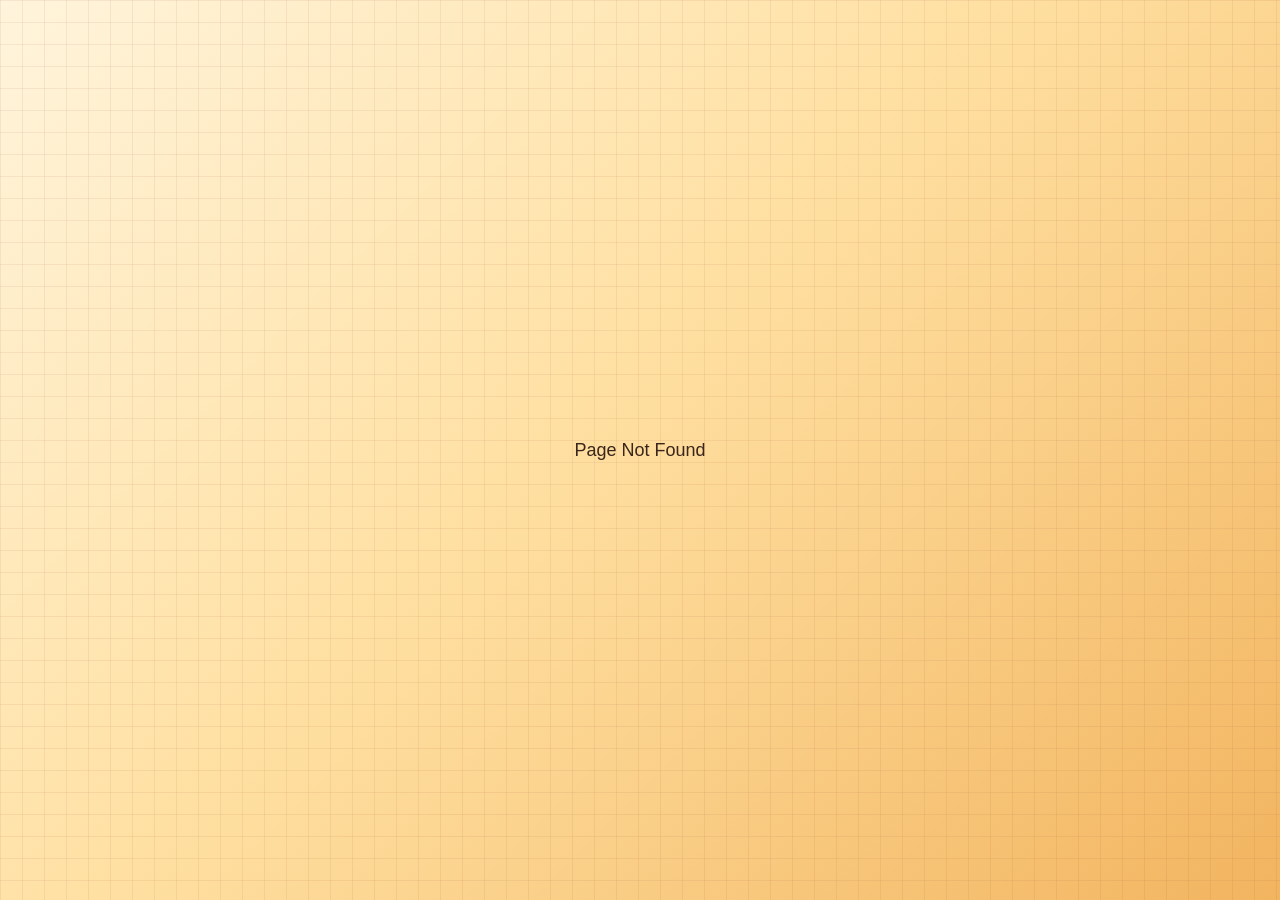
==== index.html @ 22ec4ad4 "Deploy static site to GitHub Pages" ====
<!doctype html>
<html lang="en" class="silk-light">
 <head>
  <meta http-equiv="Content-Type" content="text/html; charset=UTF-8">
  <title>Outaink | 个人主页</title>
  <meta content="Powered by Kobweb" name="description">
  <link href="favicon.ico" rel="icon">
  <meta content="width=device-width, initial-scale=1" name="viewport">
  <link rel="stylesheet" href="styles/site.css">
 </head>
 <body>
  <div id="_kobweb-root" style="width: 100%; height: 100%;">
   <style>@layer reset-compat, reset, kobweb-compose-compat, kobweb-compose, base-compat, base, component-styles-compat, component-styles, component-variants-compat, component-variants, restricted-styles-compat, restricted-styles, general-styles-compat, general-styles;@layer reset {  html, body { padding: 0px; margin: 0px; }  * { box-sizing: border-box; }}</style>
   <style>@layer reset-compat, reset, kobweb-compose-compat, kobweb-compose, base-compat, base, component-styles-compat, component-styles, component-variants-compat, component-variants, restricted-styles-compat, restricted-styles, general-styles-compat, general-styles;@layer kobweb-compose {  .kobweb-box { display: grid; grid-template-columns: minmax(0px, 1fr); grid-template-rows: minmax(0px, 1fr); }  .kobweb-box > * { grid-area: 1 / 1; }  .kobweb-box.kobweb-align-top-start { place-items: start; }  .kobweb-box.kobweb-align-top-center { place-items: start center; }  .kobweb-box.kobweb-align-top-end { place-items: start end; }  .kobweb-box.kobweb-align-center-start { place-items: center start; }  .kobweb-box.kobweb-align-center { place-items: center; }  .kobweb-box.kobweb-align-center-end { place-items: center end; }  .kobweb-box.kobweb-align-bottom-start { place-items: end start; }  .kobweb-box.kobweb-align-bottom-center { place-items: end center; }  .kobweb-box.kobweb-align-bottom-end { place-items: end; }  .kobweb-box > .kobweb-align-top-start-self { place-self: start; }  .kobweb-box > .kobweb-align-top-center-self { place-self: start center; }  .kobweb-box > .kobweb-align-top-end-self { place-self: start end; }  .kobweb-box > .kobweb-align-center-start-self { place-self: center start; }  .kobweb-box > .kobweb-align-center-self { place-self: center; }  .kobweb-box > .kobweb-align-center-end-self { place-self: center end; }  .kobweb-box > .kobweb-align-bottom-start-self { place-self: end start; }  .kobweb-box > .kobweb-align-bottom-center-self { place-self: end center; }  .kobweb-box > .kobweb-align-bottom-end-self { place-self: end; }  .kobweb-col { display: flex; flex-direction: column; }  .kobweb-col.kobweb-arrange-top { justify-content: flex-start; }  .kobweb-col.kobweb-arrange-center { justify-content: center; }  .kobweb-col.kobweb-arrange-bottom { justify-content: flex-end; }  .kobweb-col.kobweb-arrange-space-evenly { justify-content: space-evenly; }  .kobweb-col.kobweb-arrange-space-between { justify-content: space-between; }  .kobweb-col.kobweb-arrange-space-around { justify-content: space-around; }  .kobweb-col.kobweb-align-start { align-items: flex-start; }  .kobweb-col.kobweb-align-center-horiz { align-items: center; }  .kobweb-col.kobweb-align-end { align-items: flex-end; }  .kobweb-col > .kobweb-align-start-self { align-self: flex-start; }  .kobweb-col > .kobweb-align-center-horiz-self { align-self: center; }  .kobweb-col > .kobweb-align-end-self { align-self: flex-end; }  .kobweb-row { display: flex; flex-direction: row; }  .kobweb-row.kobweb-arrange-start { justify-content: flex-start; }  .kobweb-row.kobweb-arrange-center { justify-content: center; }  .kobweb-row.kobweb-arrange-end { justify-content: flex-end; }  .kobweb-row.kobweb-arrange-space-evenly { justify-content: space-evenly; }  .kobweb-row.kobweb-arrange-space-between { justify-content: space-between; }  .kobweb-row.kobweb-arrange-space-around { justify-content: space-around; }  .kobweb-row.kobweb-align-top { align-items: flex-start; }  .kobweb-row.kobweb-align-center-vert { align-items: center; }  .kobweb-row.kobweb-align-bottom { align-items: flex-end; }  .kobweb-row > .kobweb-align-top-self { align-self: flex-start; }  .kobweb-row > .kobweb-align-center-vert-self { align-self: center; }  .kobweb-row > .kobweb-align-bottom-self { align-self: flex-end; }  .kobweb-spacer { flex-grow: 1; }  .kobweb-row.kobweb-arrange-spaced-by { column-gap: var(--kobweb-arrange-spaced-by); }  .kobweb-col.kobweb-arrange-spaced-by { row-gap: var(--kobweb-arrange-spaced-by); }}</style>
   <style>@layer reset-compat, reset, kobweb-compose-compat, kobweb-compose, base-compat, base, component-styles-compat, component-styles, component-variants-compat, component-variants, restricted-styles-compat, restricted-styles, general-styles-compat, general-styles;.silk-light { color-scheme: light; --silk-background-color: rgb(250, 250, 250); --silk-color: black; --silk-border-color: rgba(0, 0, 0, 0.2); --silk-focus-outline-color: rgba(33, 150, 243, 0.5); --silk-placeholder-color: rgb(158, 158, 158); --silk-button-background-default-color: rgb(204, 204, 204); --silk-button-background-hover-color: rgb(163, 163, 163); --silk-button-background-pressed-color: rgb(122, 122, 122); --silk-checkbox-icon-background-color: rgb(33, 150, 243); --silk-checkbox-icon-background-hover-color: rgb(30, 136, 229); --silk-checkbox-icon-color: white; --silk-input-border-hover-color: rgb(158, 158, 158); --silk-input-border-invalid-color: rgb(183, 28, 28); --silk-input-filled-color: rgb(238, 238, 238); --silk-input-filled-hover-color: rgb(214, 214, 214); --silk-input-filled-focus-color: transparent; --silk-overlay-background-color: rgba(0, 0, 0, 0.5); --silk-switch-thumb-color: white; --silk-tab-color: black; --silk-tab-background-color: white; --silk-tab-disabled-background-color: white; --silk-tab-hover-background-color: lightgray; --silk-tab-pressed-background-color: whitesmoke; --silk-tooltip-background-color: black; --silk-tooltip-color: white; }.silk-light { color-scheme: light; --silk-background-color: rgb(250, 250, 250); --silk-color: black; --silk-border-color: rgba(0, 0, 0, 0.2); --silk-focus-outline-color: rgba(33, 150, 243, 0.5); --silk-placeholder-color: rgb(158, 158, 158); --silk-button-background-default-color: rgb(204, 204, 204); --silk-button-background-hover-color: rgb(163, 163, 163); --silk-button-background-pressed-color: rgb(122, 122, 122); --silk-checkbox-icon-background-color: rgb(33, 150, 243); --silk-checkbox-icon-background-hover-color: rgb(30, 136, 229); --silk-checkbox-icon-color: white; --silk-input-border-hover-color: rgb(158, 158, 158); --silk-input-border-invalid-color: rgb(183, 28, 28); --silk-input-filled-color: rgb(238, 238, 238); --silk-input-filled-hover-color: rgb(214, 214, 214); --silk-input-filled-focus-color: transparent; --silk-overlay-background-color: rgba(0, 0, 0, 0.5); --silk-switch-thumb-color: white; --silk-tab-color: black; --silk-tab-background-color: white; --silk-tab-disabled-background-color: white; --silk-tab-hover-background-color: lightgray; --silk-tab-pressed-background-color: whitesmoke; --silk-tooltip-background-color: black; --silk-tooltip-color: white; }.silk-dark { color-scheme: dark; --silk-background-color: rgb(6, 8, 11); --silk-color: white; --silk-border-color: rgba(255, 255, 255, 0.2); --silk-focus-outline-color: rgba(33, 150, 243, 0.5); --silk-placeholder-color: rgb(158, 158, 158); --silk-button-background-default-color: rgb(51, 51, 51); --silk-button-background-hover-color: rgb(92, 92, 92); --silk-button-background-pressed-color: rgb(133, 133, 133); --silk-checkbox-icon-background-color: rgb(144, 202, 249); --silk-checkbox-icon-background-hover-color: rgb(100, 181, 246); --silk-checkbox-icon-color: black; --silk-input-border-hover-color: rgb(117, 117, 117); --silk-input-border-invalid-color: rgb(229, 115, 115); --silk-input-filled-color: rgb(33, 33, 33); --silk-input-filled-hover-color: rgb(56, 56, 56); --silk-input-filled-focus-color: transparent; --silk-overlay-background-color: rgba(255, 255, 255, 0.5); --silk-switch-thumb-color: white; --silk-tab-color: white; --silk-tab-background-color: black; --silk-tab-disabled-background-color: black; --silk-tab-hover-background-color: darkslategray; --silk-tab-pressed-background-color: darkgray; --silk-tooltip-background-color: white; --silk-tooltip-color: black; }.silk-dark { color-scheme: dark; --silk-background-color: rgb(6, 8, 11); --silk-color: white; --silk-border-color: rgba(255, 255, 255, 0.2); --silk-focus-outline-color: rgba(33, 150, 243, 0.5); --silk-placeholder-color: rgb(158, 158, 158); --silk-button-background-default-color: rgb(51, 51, 51); --silk-button-background-hover-color: rgb(92, 92, 92); --silk-button-background-pressed-color: rgb(133, 133, 133); --silk-checkbox-icon-background-color: rgb(144, 202, 249); --silk-checkbox-icon-background-hover-color: rgb(100, 181, 246); --silk-checkbox-icon-color: black; --silk-input-border-hover-color: rgb(117, 117, 117); --silk-input-border-invalid-color: rgb(229, 115, 115); --silk-input-filled-color: rgb(33, 33, 33); --silk-input-filled-hover-color: rgb(56, 56, 56); --silk-input-filled-focus-color: transparent; --silk-overlay-background-color: rgba(255, 255, 255, 0.5); --silk-switch-thumb-color: white; --silk-tab-color: white; --silk-tab-background-color: black; --silk-tab-disabled-background-color: black; --silk-tab-hover-background-color: darkslategray; --silk-tab-pressed-background-color: darkgray; --silk-tooltip-background-color: white; --silk-tooltip-color: black; }.silk-light { --silk-link-default-color: blue; --silk-link-visited-color: purple; }.silk-light { --silk-link-default-color: blue; --silk-link-visited-color: purple; }.silk-dark { --silk-link-default-color: cyan; --silk-link-visited-color: violet; }.silk-dark { --silk-link-default-color: cyan; --silk-link-visited-color: violet; }@media (prefers-reduced-motion: no-preference) {  html { scroll-behavior: smooth; }}@media (prefers-reduced-motion: no-preference) {  html { scroll-behavior: smooth; }}body { font-family: -apple-system, BlinkMacSystemFont, "Segoe UI", Roboto, Oxygen, Ubuntu, Cantarell, "Fira Sans", "Droid Sans", "Helvetica Neue", sans-serif; font-size: 18px; line-height: 1.5; }body { font-family: -apple-system, BlinkMacSystemFont, "Segoe UI", Roboto, Oxygen, Ubuntu, Cantarell, "Fira Sans", "Droid Sans", "Helvetica Neue", sans-serif; font-size: 18px; line-height: 1.5; }@keyframes silk-checkbox-enabled {   0% { opacity: 0; }  100% { opacity: 1; }}@keyframes side-menu-slide-in {   0% { translate: 100%; }  100% { }}@scope (.silk-light, .silk-dark) {  @layer component-styles {  :where(&).silk-input, .silk-input { appearance: none; color: var(--silk-color); height: var(--silk-input-height); font-size: var(--silk-input-font-size); background-color: transparent; outline: transparent solid 0px; border: 0px solid transparent; transition: border-color var(--silk-input-color-transition-duration, var(--silk-transition-duration-normal, 200ms)), box-shadow var(--silk-input-color-transition-duration, var(--silk-transition-duration-normal, 200ms)), background-color var(--silk-input-color-transition-duration, var(--silk-transition-duration-normal, 200ms)); }}}@layer component-styles-compat {  .silk-input { appearance: none; color: var(--silk-color); height: var(--silk-input-height); font-size: var(--silk-input-font-size); background-color: transparent; outline: transparent solid 0px; border: 0px solid transparent; transition: border-color var(--silk-input-color-transition-duration, var(--silk-transition-duration-normal, 200ms)), box-shadow var(--silk-input-color-transition-duration, var(--silk-transition-duration-normal, 200ms)), background-color var(--silk-input-color-transition-duration, var(--silk-transition-duration-normal, 200ms)); }}@scope (.silk-light, .silk-dark) {  @layer component-styles {  :where(&).silk-input::placeholder, .silk-input::placeholder { opacity: var(--silk-input-placeholder-opacity, var(--silk-placeholder-opacity, 1)); color: var(--silk-input-placeholder-color, var(--silk-placeholder-color)); }}}@layer component-styles-compat {  .silk-input::placeholder { opacity: var(--silk-input-placeholder-opacity, var(--silk-placeholder-opacity, 1)); color: var(--silk-input-placeholder-color, var(--silk-placeholder-color)); }}@scope (.silk-light, .silk-dark) {  @layer component-styles {  :where(&).silk-input-group, .silk-input-group { outline: transparent solid 0px; border: 0px solid transparent; border-radius: var(--silk-input-border-radius); font-size: var(--silk-input-font-size); }}}@layer component-styles-compat {  .silk-input-group { outline: transparent solid 0px; border: 0px solid transparent; border-radius: var(--silk-input-border-radius); font-size: var(--silk-input-font-size); }}@scope (.silk-light, .silk-dark) {  @layer general-styles {  :where(&).silk-disabled, .silk-disabled { opacity: 0.5; cursor: not-allowed; }}}@layer general-styles-compat {  .silk-disabled { opacity: 0.5; cursor: not-allowed; }}@scope (.silk-light, .silk-dark) {  @layer general-styles {  :where(&).silk-smooth-color, .silk-smooth-color { transition: background-color var(--silk-smooth-color-transition-duration, var(--silk-transition-duration-normal, 200ms)); }}}@layer general-styles-compat {  .silk-smooth-color { transition: background-color var(--silk-smooth-color-transition-duration, var(--silk-transition-duration-normal, 200ms)); }}@scope (.silk-light, .silk-dark) {  @layer component-styles {  :where(&).silk-button, .silk-button { color: var(--silk-button-color, var(--silk-color)); background-color: var(--silk-button-background-default-color); line-height: 1.2; height: var(--silk-button-height); min-width: var(--silk-button-height); font-size: var(--silk-button-font-size); font-weight: 600; white-space: nowrap; padding: 0px var(--silk-button-padding-horizontal); vertical-align: middle; border-radius: 0.375rem; border-width: 0px; user-select: none; transition: background-color var(--silk-button-color-transition-duration, var(--silk-transition-duration-normal, 200ms)); }}}@layer component-styles-compat {  .silk-button { color: var(--silk-button-color, var(--silk-color)); background-color: var(--silk-button-background-default-color); line-height: 1.2; height: var(--silk-button-height); min-width: var(--silk-button-height); font-size: var(--silk-button-font-size); font-weight: 600; white-space: nowrap; padding: 0px var(--silk-button-padding-horizontal); vertical-align: middle; border-radius: 0.375rem; border-width: 0px; user-select: none; transition: background-color var(--silk-button-color-transition-duration, var(--silk-transition-duration-normal, 200ms)); }}@scope (.silk-light, .silk-dark) {  @layer component-styles {  :where(&).silk-button:hover:not([aria-disabled="true"]), .silk-button:hover:not([aria-disabled="true"]) { background-color: var(--silk-button-background-hover-color); cursor: pointer; }}}@layer component-styles-compat {  .silk-button:hover:not([aria-disabled="true"]) { background-color: var(--silk-button-background-hover-color); cursor: pointer; }}@scope (.silk-light, .silk-dark) {  @layer component-styles {  :where(&).silk-button:focus-visible:not([aria-disabled="true"]), .silk-button:focus-visible:not([aria-disabled="true"]) { outline: transparent solid 2px; box-shadow: 0px 0px 0 0.1875rem var(--silk-button-background-focus-color, var(--silk-focus-outline-color)); }}}@layer component-styles-compat {  .silk-button:focus-visible:not([aria-disabled="true"]) { outline: transparent solid 2px; box-shadow: 0px 0px 0 0.1875rem var(--silk-button-background-focus-color, var(--silk-focus-outline-color)); }}@scope (.silk-light, .silk-dark) {  @layer component-styles {  :where(&).silk-button:active:not([aria-disabled="true"]), .silk-button:active:not([aria-disabled="true"]) { background-color: var(--silk-button-background-pressed-color); }}}@layer component-styles-compat {  .silk-button:active:not([aria-disabled="true"]) { background-color: var(--silk-button-background-pressed-color); }}@scope (.silk-light, .silk-dark) {  @layer component-styles {  :where(&).silk-callout, .silk-callout { text-align: start; margin-block: 1em; }}}@layer component-styles-compat {  .silk-callout { text-align: start; margin-block: 1em; }}@scope (.silk-light, .silk-dark) {  @layer component-styles {  :where(&).silk-callout > .callout-title, .silk-callout > .callout-title { display: flex; align-items: center; font-weight: 500; font-size: var(--silk-callout-title-font-size); gap: var(--silk-callout-title-gap, 0.5rem); line-height: var(--silk-callout-title-line-height, 1); }}}@layer component-styles-compat {  .silk-callout > .callout-title { display: flex; align-items: center; font-weight: 500; font-size: var(--silk-callout-title-font-size); gap: var(--silk-callout-title-gap, 0.5rem); line-height: var(--silk-callout-title-line-height, 1); }}@scope (.silk-light, .silk-dark) {  @layer component-styles {  :where(&).silk-checkbox, .silk-checkbox { gap: var(--silk-checkbox-spacing, 0.5rem); user-select: none; font-size: var(--silk-checkbox-font-size); cursor: pointer; position: relative; }}}@layer component-styles-compat {  .silk-checkbox { gap: var(--silk-checkbox-spacing, 0.5rem); user-select: none; font-size: var(--silk-checkbox-font-size); cursor: pointer; position: relative; }}@scope (.silk-light, .silk-dark) {  @layer component-styles {  :where(&).silk-checkbox-icon-container, .silk-checkbox-icon-container { font-size: var(--silk-checkbox-icon-size); width: var(--silk-checkbox-size); height: var(--silk-checkbox-size); border: var(--silk-checkbox-border-width, 0.125rem) solid var(--silk-checkbox-border-color, var(--silk-border-color)); border-radius: var(--silk-checkbox-border-radius, 0.125rem); transition: background-color var(--silk-checkbox-transition-duration, var(--silk-transition-duration-very-fast, 100ms)), border-color var(--silk-checkbox-transition-duration, var(--silk-transition-duration-very-fast, 100ms)); }}}@layer component-styles-compat {  .silk-checkbox-icon-container { font-size: var(--silk-checkbox-icon-size); width: var(--silk-checkbox-size); height: var(--silk-checkbox-size); border: var(--silk-checkbox-border-width, 0.125rem) solid var(--silk-checkbox-border-color, var(--silk-border-color)); border-radius: var(--silk-checkbox-border-radius, 0.125rem); transition: background-color var(--silk-checkbox-transition-duration, var(--silk-transition-duration-very-fast, 100ms)), border-color var(--silk-checkbox-transition-duration, var(--silk-transition-duration-very-fast, 100ms)); }}@scope (.silk-light, .silk-dark) {  @layer component-styles {  :where(&).silk-checkbox-icon, .silk-checkbox-icon { width: var(--silk-checkbox-size); height: var(--silk-checkbox-size); color: var(--silk-checkbox-icon-color); }}}@layer component-styles-compat {  .silk-checkbox-icon { width: var(--silk-checkbox-size); height: var(--silk-checkbox-size); color: var(--silk-checkbox-icon-color); }}@scope (.silk-light, .silk-dark) {  @layer component-styles {  :where(&).silk-overlay, .silk-overlay { background-color: var(--silk-overlay-background-color); }}}@layer component-styles-compat {  .silk-overlay { background-color: var(--silk-overlay-background-color); }}@scope (.silk-light, .silk-dark) {  @layer component-styles {  :where(&).silk-popup, .silk-popup { transition: opacity var(--silk-popup-transition-duration, var(--silk-transition-duration-fast, 150ms)); }}}@layer component-styles-compat {  .silk-popup { transition: opacity var(--silk-popup-transition-duration, var(--silk-transition-duration-fast, 150ms)); }}@scope (.silk-light, .silk-dark) {  @layer component-styles {  :where(&).silk-simple-grid, .silk-simple-grid { display: grid; }}}@layer component-styles-compat {  .silk-simple-grid { display: grid; }}@scope (.silk-light, .silk-dark) {  @media (min-width: 0px) {  @layer component-styles {  :where(&).silk-simple-grid, .silk-simple-grid { grid-template-columns: repeat(var(--silk-simple-grid-col-count-zero), 1fr); }}}}@media (min-width: 0px) {  @layer component-styles-compat {  .silk-simple-grid { grid-template-columns: repeat(var(--silk-simple-grid-col-count-zero), 1fr); }}}@scope (.silk-light, .silk-dark) {  @media (min-width: 30rem) {  @layer component-styles {  :where(&).silk-simple-grid, .silk-simple-grid { grid-template-columns: repeat(var(--silk-simple-grid-col-count-sm), 1fr); }}}}@media (min-width: 30rem) {  @layer component-styles-compat {  .silk-simple-grid { grid-template-columns: repeat(var(--silk-simple-grid-col-count-sm), 1fr); }}}@scope (.silk-light, .silk-dark) {  @media (min-width: 48rem) {  @layer component-styles {  :where(&).silk-simple-grid, .silk-simple-grid { grid-template-columns: repeat(var(--silk-simple-grid-col-count-md), 1fr); }}}}@media (min-width: 48rem) {  @layer component-styles-compat {  .silk-simple-grid { grid-template-columns: repeat(var(--silk-simple-grid-col-count-md), 1fr); }}}@scope (.silk-light, .silk-dark) {  @media (min-width: 62rem) {  @layer component-styles {  :where(&).silk-simple-grid, .silk-simple-grid { grid-template-columns: repeat(var(--silk-simple-grid-col-count-lg), 1fr); }}}}@media (min-width: 62rem) {  @layer component-styles-compat {  .silk-simple-grid { grid-template-columns: repeat(var(--silk-simple-grid-col-count-lg), 1fr); }}}@scope (.silk-light, .silk-dark) {  @media (min-width: 80rem) {  @layer component-styles {  :where(&).silk-simple-grid, .silk-simple-grid { grid-template-columns: repeat(var(--silk-simple-grid-col-count-xl), 1fr); }}}}@media (min-width: 80rem) {  @layer component-styles-compat {  .silk-simple-grid { grid-template-columns: repeat(var(--silk-simple-grid-col-count-xl), 1fr); }}}@scope (.silk-light, .silk-dark) {  @media (min-width: 96rem) {  @layer component-styles {  :where(&).silk-simple-grid, .silk-simple-grid { grid-template-columns: repeat(var(--silk-simple-grid-col-count-xxl), 1fr); }}}}@media (min-width: 96rem) {  @layer component-styles-compat {  .silk-simple-grid { grid-template-columns: repeat(var(--silk-simple-grid-col-count-xxl), 1fr); }}}@scope (.silk-light, .silk-dark) {  @layer component-styles {  :where(&).silk-surface, .silk-surface { background-color: var(--silk-surface-background-color, var(--silk-background-color)); color: var(--silk-surface-color, var(--silk-color)); }}}@layer component-styles-compat {  .silk-surface { background-color: var(--silk-surface-background-color, var(--silk-background-color)); color: var(--silk-surface-color, var(--silk-color)); }}@scope (.silk-light, .silk-dark) {  @layer component-styles {  :where(&).silk-horizontal-divider, .silk-horizontal-divider { border-right: 0px; border-bottom: 0px; border-left: 0px; border-image: initial; border-top: 1px solid var(--silk-divider-color, var(--silk-border-color)); width: 100%; }}}@layer component-styles-compat {  .silk-horizontal-divider { border-right: 0px; border-bottom: 0px; border-left: 0px; border-image: initial; border-top: 1px solid var(--silk-divider-color, var(--silk-border-color)); width: 100%; }}@scope (.silk-light, .silk-dark) {  @layer component-styles {  :where(&).silk-vertical-divider, .silk-vertical-divider { border-top: 0px; border-right: 0px; border-bottom: 0px; border-image: initial; border-left: 1px solid var(--silk-divider-color, var(--silk-border-color)); height: var(--silk-divider-length, 90%); }}}@layer component-styles-compat {  .silk-vertical-divider { border-top: 0px; border-right: 0px; border-bottom: 0px; border-image: initial; border-left: 1px solid var(--silk-divider-color, var(--silk-border-color)); height: var(--silk-divider-length, 90%); }}@scope (.silk-light, .silk-dark) {  @layer component-styles {  :where(&).silk-switch, .silk-switch { position: relative; }}}@layer component-styles-compat {  .silk-switch { position: relative; }}@scope (.silk-light, .silk-dark) {  @layer component-styles {  :where(&).silk-switch-track, .silk-switch-track { width: var(--silk-switch-track-width); min-width: var(--silk-switch-track-width); height: var(--silk-switch-track-height); min-height: var(--silk-switch-track-height); padding: var(--silk-switch-track-padding); border-radius: var(--silk-switch-border-radius, 9999px); background-color: var(--silk-switch-track-background-color); transition: background-color var(--silk-switch-transition-duration, var(--silk-transition-duration-fast, 150ms)); box-sizing: content-box; }}}@layer component-styles-compat {  .silk-switch-track { width: var(--silk-switch-track-width); min-width: var(--silk-switch-track-width); height: var(--silk-switch-track-height); min-height: var(--silk-switch-track-height); padding: var(--silk-switch-track-padding); border-radius: var(--silk-switch-border-radius, 9999px); background-color: var(--silk-switch-track-background-color); transition: background-color var(--silk-switch-transition-duration, var(--silk-transition-duration-fast, 150ms)); box-sizing: content-box; }}@scope (.silk-light, .silk-dark) {  @layer component-styles {  :where(&).silk-switch-track:hover:not([aria-disabled="true"]), .silk-switch-track:hover:not([aria-disabled="true"]) { cursor: pointer; }}}@layer component-styles-compat {  .silk-switch-track:hover:not([aria-disabled="true"]) { cursor: pointer; }}@scope (.silk-light, .silk-dark) {  @layer component-styles {  :where(&).silk-switch-thumb, .silk-switch-thumb { width: var(--silk-switch-track-height); height: var(--silk-switch-track-height); border-radius: var(--silk-switch-border-radius, 9999px); background-color: var(--silk-switch-thumb-color); translate: var(--silk-switch-thumb-offset); transition: translate var(--silk-switch-transition-duration, var(--silk-transition-duration-fast, 150ms)); }}}@layer component-styles-compat {  .silk-switch-thumb { width: var(--silk-switch-track-height); height: var(--silk-switch-track-height); border-radius: var(--silk-switch-border-radius, 9999px); background-color: var(--silk-switch-thumb-color); translate: var(--silk-switch-thumb-offset); transition: translate var(--silk-switch-transition-duration, var(--silk-transition-duration-fast, 150ms)); }}@scope (.silk-light, .silk-dark) {  @layer component-styles {  :where(&).silk-tabs-tab-row, .silk-tabs-tab-row { width: 100%; border-bottom: var(--silk-tab-border-thickness, 2px) solid var(--silk-tab-border-color, var(--silk-border-color)); }}}@layer component-styles-compat {  .silk-tabs-tab-row { width: 100%; border-bottom: var(--silk-tab-border-thickness, 2px) solid var(--silk-tab-border-color, var(--silk-border-color)); }}@scope (.silk-light, .silk-dark) {  @layer component-styles {  :where(&).silk-tabs-tab, .silk-tabs-tab { cursor: pointer; transition: background-color var(--silk-tab-color-transition-duration, var(--silk-transition-duration-normal, 200ms)), color var(--silk-tab-color-transition-duration, var(--silk-transition-duration-normal, 200ms)), border-color var(--silk-tab-color-transition-duration, var(--silk-transition-duration-normal, 200ms)); background-color: var(--silk-tab-background-color); color: var(--silk-tab-color); user-select: none; padding: 0.5rem; margin: 0px 0px calc(-1 * var(--silk-tab-border-thickness, 2px)); border-bottom: var(--silk-tab-border-thickness, 2px) solid var(--silk-tab-border-color, var(--silk-border-color)); }}}@layer component-styles-compat {  .silk-tabs-tab { cursor: pointer; transition: background-color var(--silk-tab-color-transition-duration, var(--silk-transition-duration-normal, 200ms)), color var(--silk-tab-color-transition-duration, var(--silk-transition-duration-normal, 200ms)), border-color var(--silk-tab-color-transition-duration, var(--silk-transition-duration-normal, 200ms)); background-color: var(--silk-tab-background-color); color: var(--silk-tab-color); user-select: none; padding: 0.5rem; margin: 0px 0px calc(-1 * var(--silk-tab-border-thickness, 2px)); border-bottom: var(--silk-tab-border-thickness, 2px) solid var(--silk-tab-border-color, var(--silk-border-color)); }}@scope (.silk-light, .silk-dark) {  @layer component-styles {  :where(&).silk-tabs-tab[aria-disabled="true"], .silk-tabs-tab[aria-disabled="true"] { background-color: var(--silk-tab-disabled-background-color); cursor: not-allowed; }}}@layer component-styles-compat {  .silk-tabs-tab[aria-disabled="true"] { background-color: var(--silk-tab-disabled-background-color); cursor: not-allowed; }}@scope (.silk-light, .silk-dark) {  @layer component-styles {  :where(&).silk-tabs-tab:hover:not([aria-disabled="true"]), .silk-tabs-tab:hover:not([aria-disabled="true"]) { background-color: var(--silk-tab-hover-background-color); }}}@layer component-styles-compat {  .silk-tabs-tab:hover:not([aria-disabled="true"]) { background-color: var(--silk-tab-hover-background-color); }}@scope (.silk-light, .silk-dark) {  @layer component-styles {  :where(&).silk-tabs-tab:active:not([aria-disabled="true"]), .silk-tabs-tab:active:not([aria-disabled="true"]) { background-color: var(--silk-tab-pressed-background-color); }}}@layer component-styles-compat {  .silk-tabs-tab:active:not([aria-disabled="true"]) { background-color: var(--silk-tab-pressed-background-color); }}@scope (.silk-light, .silk-dark) {  @layer component-styles {  :where(&).silk-tabs-panel, .silk-tabs-panel { padding: 1rem; width: 100%; flex-grow: 1; overflow-y: auto; }}}@layer component-styles-compat {  .silk-tabs-panel { padding: 1rem; width: 100%; flex-grow: 1; overflow-y: auto; }}@scope (.silk-light, .silk-dark) {  @layer component-styles {  :where(&).silk-tooltip-arrow, .silk-tooltip-arrow { position: absolute; border-width: 5px; border-style: solid; }}}@layer component-styles-compat {  .silk-tooltip-arrow { position: absolute; border-width: 5px; border-style: solid; }}@scope (.silk-light, .silk-dark) {  @layer component-styles {  :where(&).silk-tooltip, .silk-tooltip { position: relative; background-color: var(--silk-tooltip-background-color); color: var(--silk-tooltip-color); border-radius: 6px; }}}@layer component-styles-compat {  .silk-tooltip { position: relative; background-color: var(--silk-tooltip-background-color); color: var(--silk-tooltip-color); border-radius: 6px; }}@scope (.silk-light, .silk-dark) {  @layer component-styles {  :where(&).silk-tooltip-text, .silk-tooltip-text { padding: 5px; }}}@layer component-styles-compat {  .silk-tooltip-text { padding: 5px; }}@scope (.silk-light, .silk-dark) {  @layer restricted-styles {  :where(&).silk-button-size_xs, .silk-button-size_xs { --silk-button-font-size: var(--silk-font-size-xs, 0.75rem); --silk-button-height: 1.5rem; --silk-button-padding-horizontal: 0.5rem; }}}@layer restricted-styles-compat {  .silk-button-size_xs { --silk-button-font-size: var(--silk-font-size-xs, 0.75rem); --silk-button-height: 1.5rem; --silk-button-padding-horizontal: 0.5rem; }}@scope (.silk-light, .silk-dark) {  @layer restricted-styles {  :where(&).silk-button-size_sm, .silk-button-size_sm { --silk-button-font-size: var(--silk-font-size-sm, 0.875rem); --silk-button-height: 2rem; --silk-button-padding-horizontal: 0.75rem; }}}@layer restricted-styles-compat {  .silk-button-size_sm { --silk-button-font-size: var(--silk-font-size-sm, 0.875rem); --silk-button-height: 2rem; --silk-button-padding-horizontal: 0.75rem; }}@scope (.silk-light, .silk-dark) {  @layer restricted-styles {  :where(&).silk-button-size_md, .silk-button-size_md { --silk-button-font-size: var(--silk-font-size-md, 1rem); --silk-button-height: 2.5rem; --silk-button-padding-horizontal: 1rem; }}}@layer restricted-styles-compat {  .silk-button-size_md { --silk-button-font-size: var(--silk-font-size-md, 1rem); --silk-button-height: 2.5rem; --silk-button-padding-horizontal: 1rem; }}@scope (.silk-light, .silk-dark) {  @layer restricted-styles {  :where(&).silk-button-size_lg, .silk-button-size_lg { --silk-button-font-size: var(--silk-font-size-lg, 1.125rem); --silk-button-height: 3rem; --silk-button-padding-horizontal: 1.5rem; }}}@layer restricted-styles-compat {  .silk-button-size_lg { --silk-button-font-size: var(--silk-font-size-lg, 1.125rem); --silk-button-height: 3rem; --silk-button-padding-horizontal: 1.5rem; }}@scope (.silk-light, .silk-dark) {  @layer restricted-styles {  :where(&).silk-checkbox-size_sm, .silk-checkbox-size_sm { --silk-checkbox-size: 0.875rem; --silk-checkbox-icon-size: 0.45rem; --silk-checkbox-font-size: var(--silk-font-size-sm, 0.875rem); }}}@layer restricted-styles-compat {  .silk-checkbox-size_sm { --silk-checkbox-size: 0.875rem; --silk-checkbox-icon-size: 0.45rem; --silk-checkbox-font-size: var(--silk-font-size-sm, 0.875rem); }}@scope (.silk-light, .silk-dark) {  @layer restricted-styles {  :where(&).silk-checkbox-size_md, .silk-checkbox-size_md { --silk-checkbox-size: 1rem; --silk-checkbox-icon-size: 0.625rem; --silk-checkbox-font-size: var(--silk-font-size-md, 1rem); }}}@layer restricted-styles-compat {  .silk-checkbox-size_md { --silk-checkbox-size: 1rem; --silk-checkbox-icon-size: 0.625rem; --silk-checkbox-font-size: var(--silk-font-size-md, 1rem); }}@scope (.silk-light, .silk-dark) {  @layer restricted-styles {  :where(&).silk-checkbox-size_lg, .silk-checkbox-size_lg { --silk-checkbox-size: 1.25rem; --silk-checkbox-icon-size: 0.8rem; --silk-checkbox-font-size: var(--silk-font-size-lg, 1.125rem); }}}@layer restricted-styles-compat {  .silk-checkbox-size_lg { --silk-checkbox-size: 1.25rem; --silk-checkbox-icon-size: 0.8rem; --silk-checkbox-font-size: var(--silk-font-size-lg, 1.125rem); }}@scope (.silk-light, .silk-dark) {  @layer restricted-styles {  :where(&).silk-input-size_xs, .silk-input-size_xs { --silk-input-font-size: var(--silk-font-size-xs, 0.75rem); --silk-input-height: 1.25rem; --silk-input-padding: 0.375rem; --silk-input-border-radius: var(--silk-border-radius-xs, 0.125rem); }}}@layer restricted-styles-compat {  .silk-input-size_xs { --silk-input-font-size: var(--silk-font-size-xs, 0.75rem); --silk-input-height: 1.25rem; --silk-input-padding: 0.375rem; --silk-input-border-radius: var(--silk-border-radius-xs, 0.125rem); }}@scope (.silk-light, .silk-dark) {  @layer restricted-styles {  :where(&).silk-input-size_sm, .silk-input-size_sm { --silk-input-font-size: var(--silk-font-size-sm, 0.875rem); --silk-input-height: 1.75rem; --silk-input-padding: 0.5rem; --silk-input-border-radius: var(--silk-border-radius-sm, 0.25rem); }}}@layer restricted-styles-compat {  .silk-input-size_sm { --silk-input-font-size: var(--silk-font-size-sm, 0.875rem); --silk-input-height: 1.75rem; --silk-input-padding: 0.5rem; --silk-input-border-radius: var(--silk-border-radius-sm, 0.25rem); }}@scope (.silk-light, .silk-dark) {  @layer restricted-styles {  :where(&).silk-input-size_md, .silk-input-size_md { --silk-input-font-size: var(--silk-font-size-md, 1rem); --silk-input-height: 2.25rem; --silk-input-padding: 0.625rem; --silk-input-border-radius: var(--silk-border-radius-md, 0.375rem); }}}@layer restricted-styles-compat {  .silk-input-size_md { --silk-input-font-size: var(--silk-font-size-md, 1rem); --silk-input-height: 2.25rem; --silk-input-padding: 0.625rem; --silk-input-border-radius: var(--silk-border-radius-md, 0.375rem); }}@scope (.silk-light, .silk-dark) {  @layer restricted-styles {  :where(&).silk-input-size_lg, .silk-input-size_lg { --silk-input-font-size: var(--silk-font-size-lg, 1.125rem); --silk-input-height: 2.5rem; --silk-input-padding: 0.75rem; --silk-input-border-radius: var(--silk-border-radius-md, 0.375rem); }}}@layer restricted-styles-compat {  .silk-input-size_lg { --silk-input-font-size: var(--silk-font-size-lg, 1.125rem); --silk-input-height: 2.5rem; --silk-input-padding: 0.75rem; --silk-input-border-radius: var(--silk-border-radius-md, 0.375rem); }}@scope (.silk-light, .silk-dark) {  @layer restricted-styles {  :where(&).silk-switch-size_sm, .silk-switch-size_sm { --silk-switch-track-width: 1.375rem; --silk-switch-track-height: 0.75rem; --silk-switch-track-padding: 0.188rem; }}}@layer restricted-styles-compat {  .silk-switch-size_sm { --silk-switch-track-width: 1.375rem; --silk-switch-track-height: 0.75rem; --silk-switch-track-padding: 0.188rem; }}@scope (.silk-light, .silk-dark) {  @layer restricted-styles {  :where(&).silk-switch-size_md, .silk-switch-size_md { --silk-switch-track-width: 1.875rem; --silk-switch-track-height: 1rem; --silk-switch-track-padding: 0.188rem; }}}@layer restricted-styles-compat {  .silk-switch-size_md { --silk-switch-track-width: 1.875rem; --silk-switch-track-height: 1rem; --silk-switch-track-padding: 0.188rem; }}@scope (.silk-light, .silk-dark) {  @layer restricted-styles {  :where(&).silk-switch-size_lg, .silk-switch-size_lg { --silk-switch-track-width: 2.875rem; --silk-switch-track-height: 1.5rem; --silk-switch-track-padding: 0.188rem; }}}@layer restricted-styles-compat {  .silk-switch-size_lg { --silk-switch-track-width: 2.875rem; --silk-switch-track-height: 1.5rem; --silk-switch-track-padding: 0.188rem; }}@scope (.silk-light) to (.silk-dark) {  @layer restricted-styles {  :where(&).silk-callout-type_caution, .silk-callout-type_caution { --silk-callout-color: crimson; --silk-callout-background-color: rgba(220, 20, 60, 0.15); }}}@scope (.silk-dark) to (.silk-light) {  @layer restricted-styles {  :where(&).silk-callout-type_caution, .silk-callout-type_caution { --silk-callout-color: red; --silk-callout-background-color: rgba(255, 0, 0, 0.2); }}}@layer restricted-styles-compat {  .silk-callout-type_caution_light { --silk-callout-color: crimson; --silk-callout-background-color: rgba(220, 20, 60, 0.15); }}@layer restricted-styles-compat {  .silk-callout-type_caution_dark { --silk-callout-color: red; --silk-callout-background-color: rgba(255, 0, 0, 0.2); }}@scope (.silk-light) to (.silk-dark) {  @layer restricted-styles {  :where(&).silk-callout-type_important, .silk-callout-type_important { --silk-callout-color: darkorchid; --silk-callout-background-color: rgba(153, 50, 204, 0.15); }}}@scope (.silk-dark) to (.silk-light) {  @layer restricted-styles {  :where(&).silk-callout-type_important, .silk-callout-type_important { --silk-callout-color: darkorchid; --silk-callout-background-color: rgba(153, 50, 204, 0.2); }}}@layer restricted-styles-compat {  .silk-callout-type_important_light { --silk-callout-color: darkorchid; --silk-callout-background-color: rgba(153, 50, 204, 0.15); }}@layer restricted-styles-compat {  .silk-callout-type_important_dark { --silk-callout-color: darkorchid; --silk-callout-background-color: rgba(153, 50, 204, 0.2); }}@scope (.silk-light) to (.silk-dark) {  @layer restricted-styles {  :where(&).silk-callout-type_note, .silk-callout-type_note { --silk-callout-color: dodgerblue; --silk-callout-background-color: rgba(30, 144, 255, 0.15); }}}@scope (.silk-dark) to (.silk-light) {  @layer restricted-styles {  :where(&).silk-callout-type_note, .silk-callout-type_note { --silk-callout-color: dodgerblue; --silk-callout-background-color: rgba(30, 144, 255, 0.2); }}}@layer restricted-styles-compat {  .silk-callout-type_note_light { --silk-callout-color: dodgerblue; --silk-callout-background-color: rgba(30, 144, 255, 0.15); }}@layer restricted-styles-compat {  .silk-callout-type_note_dark { --silk-callout-color: dodgerblue; --silk-callout-background-color: rgba(30, 144, 255, 0.2); }}@scope (.silk-light) to (.silk-dark) {  @layer restricted-styles {  :where(&).silk-callout-type_question, .silk-callout-type_question { --silk-callout-color: seagreen; --silk-callout-background-color: rgba(46, 139, 87, 0.15); }}}@scope (.silk-dark) to (.silk-light) {  @layer restricted-styles {  :where(&).silk-callout-type_question, .silk-callout-type_question { --silk-callout-color: aquamarine; --silk-callout-background-color: rgba(127, 255, 212, 0.2); }}}@layer restricted-styles-compat {  .silk-callout-type_question_light { --silk-callout-color: seagreen; --silk-callout-background-color: rgba(46, 139, 87, 0.15); }}@layer restricted-styles-compat {  .silk-callout-type_question_dark { --silk-callout-color: aquamarine; --silk-callout-background-color: rgba(127, 255, 212, 0.2); }}@scope (.silk-light) to (.silk-dark) {  @layer restricted-styles {  :where(&).silk-callout-type_quote, .silk-callout-type_quote { --silk-callout-color: gray; --silk-callout-background-color: rgba(128, 128, 128, 0.15); }}}@scope (.silk-dark) to (.silk-light) {  @layer restricted-styles {  :where(&).silk-callout-type_quote, .silk-callout-type_quote { --silk-callout-color: gray; --silk-callout-background-color: rgba(128, 128, 128, 0.2); }}}@layer restricted-styles-compat {  .silk-callout-type_quote_light { --silk-callout-color: gray; --silk-callout-background-color: rgba(128, 128, 128, 0.15); }}@layer restricted-styles-compat {  .silk-callout-type_quote_dark { --silk-callout-color: gray; --silk-callout-background-color: rgba(128, 128, 128, 0.2); }}@scope (.silk-light) to (.silk-dark) {  @layer restricted-styles {  :where(&).silk-callout-type_tip, .silk-callout-type_tip { --silk-callout-color: limegreen; --silk-callout-background-color: rgba(50, 205, 50, 0.15); }}}@scope (.silk-dark) to (.silk-light) {  @layer restricted-styles {  :where(&).silk-callout-type_tip, .silk-callout-type_tip { --silk-callout-color: limegreen; --silk-callout-background-color: rgba(50, 205, 50, 0.2); }}}@layer restricted-styles-compat {  .silk-callout-type_tip_light { --silk-callout-color: limegreen; --silk-callout-background-color: rgba(50, 205, 50, 0.15); }}@layer restricted-styles-compat {  .silk-callout-type_tip_dark { --silk-callout-color: limegreen; --silk-callout-background-color: rgba(50, 205, 50, 0.2); }}@scope (.silk-light) to (.silk-dark) {  @layer restricted-styles {  :where(&).silk-callout-type_warning, .silk-callout-type_warning { --silk-callout-color: darkorange; --silk-callout-background-color: rgba(255, 140, 0, 0.15); }}}@scope (.silk-dark) to (.silk-light) {  @layer restricted-styles {  :where(&).silk-callout-type_warning, .silk-callout-type_warning { --silk-callout-color: orange; --silk-callout-background-color: rgba(255, 165, 0, 0.2); }}}@layer restricted-styles-compat {  .silk-callout-type_warning_light { --silk-callout-color: darkorange; --silk-callout-background-color: rgba(255, 140, 0, 0.15); }}@layer restricted-styles-compat {  .silk-callout-type_warning_dark { --silk-callout-color: orange; --silk-callout-background-color: rgba(255, 165, 0, 0.2); }}@scope (.silk-light, .silk-dark) {  @layer component-styles {  :where(&).silk-link, .silk-link { text-decoration-line: none; }}}@layer component-styles-compat {  .silk-link { text-decoration-line: none; }}@scope (.silk-light, .silk-dark) {  @layer component-styles {  :where(&).silk-link:link, .silk-link:link { color: var(--silk-link-default-color); }}}@layer component-styles-compat {  .silk-link:link { color: var(--silk-link-default-color); }}@scope (.silk-light, .silk-dark) {  @layer component-styles {  :where(&).silk-link:visited, .silk-link:visited { color: var(--silk-link-visited-color); }}}@layer component-styles-compat {  .silk-link:visited { color: var(--silk-link-visited-color); }}@scope (.silk-light, .silk-dark) {  @layer component-styles {  :where(&).silk-link:hover, .silk-link:hover { text-decoration-line: underline; }}}@layer component-styles-compat {  .silk-link:hover { text-decoration-line: underline; }}@scope (.silk-light, .silk-dark) {  @layer component-styles {  :where(&).silk-toc, .silk-toc { list-style: none; text-align: start; padding: 0rem; }}}@layer component-styles-compat {  .silk-toc { list-style: none; text-align: start; padding: 0rem; }}@scope (.silk-light, .silk-dark) {  @layer general-styles {  :where(&).headline-text, .headline-text { font-size: 3rem; text-align: start; line-height: 1.2; }}}@layer general-styles-compat {  .headline-text { font-size: 3rem; text-align: start; line-height: 1.2; }}@scope (.silk-light) to (.silk-dark) {  @layer general-styles {  :where(&).subheadline-text, .subheadline-text { font-size: 1rem; text-align: start; color: rgba(0, 0, 0, 0.8); }}}@scope (.silk-dark) to (.silk-light) {  @layer general-styles {  :where(&).subheadline-text, .subheadline-text { font-size: 1rem; text-align: start; color: rgba(255, 255, 255, 0.8); }}}@layer general-styles-compat {  .subheadline-text_light { font-size: 1rem; text-align: start; color: rgba(0, 0, 0, 0.8); }}@layer general-styles-compat {  .subheadline-text_dark { font-size: 1rem; text-align: start; color: rgba(255, 255, 255, 0.8); }}@scope (.silk-light, .silk-dark) {  @layer general-styles {  :where(&).markdown, .markdown { width: 100%; height: 100%; }}}@layer general-styles-compat {  .markdown { width: 100%; height: 100%; }}@scope (.silk-light, .silk-dark) {  @layer general-styles {  :where(&).markdown h1, .markdown h1 { font-size: 3rem; font-weight: 400; margin: 0px 0px 2.5rem; line-height: 1.2; }}}@layer general-styles-compat {  .markdown h1 { font-size: 3rem; font-weight: 400; margin: 0px 0px 2.5rem; line-height: 1.2; }}@scope (.silk-light, .silk-dark) {  @layer general-styles {  :where(&).markdown h2, .markdown h2 { font-size: 3rem; font-weight: 300; margin: 2rem 0px; }}}@layer general-styles-compat {  .markdown h2 { font-size: 3rem; font-weight: 300; margin: 2rem 0px; }}@scope (.silk-light, .silk-dark) {  @layer general-styles {  :where(&).markdown h3, .markdown h3 { font-size: 2.4rem; font-weight: 300; margin: 1.5rem 0px; }}}@layer general-styles-compat {  .markdown h3 { font-size: 2.4rem; font-weight: 300; margin: 1.5rem 0px; }}@scope (.silk-light, .silk-dark) {  @layer general-styles {  :where(&).markdown h4, .markdown h4 { font-size: 1.2rem; font-weight: bolder; margin: 1rem 0px 0.5rem; }}}@layer general-styles-compat {  .markdown h4 { font-size: 1.2rem; font-weight: bolder; margin: 1rem 0px 0.5rem; }}@scope (.silk-light, .silk-dark) {  @layer general-styles {  :where(&).markdown ul, .markdown ul { width: 100%; overflow-wrap: break-word; }}}@layer general-styles-compat {  .markdown ul { width: 100%; overflow-wrap: break-word; }}@scope (.silk-light, .silk-dark) {  @layer general-styles {  :where(&).markdown :is(li, ol, ul), .markdown :is(li, ol, ul) { margin: 0px 0px 0.25rem; }}}@layer general-styles-compat {  .markdown :is(li, ol, ul) { margin: 0px 0px 0.25rem; }}@scope (.silk-light) to (.silk-dark) {  @layer general-styles {  :where(&).markdown code, .markdown code { color: rgba(0, 0, 0, 0.8); font-weight: bolder; }}}@scope (.silk-dark) to (.silk-light) {  @layer general-styles {  :where(&).markdown code, .markdown code { color: rgba(255, 255, 255, 0.8); font-weight: bolder; }}}@layer general-styles-compat {  .markdown_light code { color: rgba(0, 0, 0, 0.8); font-weight: bolder; }}@layer general-styles-compat {  .markdown_dark code { color: rgba(255, 255, 255, 0.8); font-weight: bolder; }}@scope (.silk-light, .silk-dark) {  @layer general-styles {  :where(&).markdown pre, .markdown pre { margin: 0.5rem 0px 2rem; width: 100%; }}}@layer general-styles-compat {  .markdown pre { margin: 0.5rem 0px 2rem; width: 100%; }}@scope (.silk-light) to (.silk-dark) {  @layer general-styles {  :where(&).markdown pre > code, .markdown pre > code { display: block; width: 100%; background-color: rgb(244, 246, 250); border: 1px solid black; border-radius: 0.25rem; padding: 0.5rem; font-size: 1rem; overflow-x: auto; }}}@scope (.silk-dark) to (.silk-light) {  @layer general-styles {  :where(&).markdown pre > code, .markdown pre > code { display: block; width: 100%; background-color: rgb(19, 23, 31); border: 1px solid white; border-radius: 0.25rem; padding: 0.5rem; font-size: 1rem; overflow-x: auto; }}}@layer general-styles-compat {  .markdown_light pre > code { display: block; width: 100%; background-color: rgb(244, 246, 250); border: 1px solid black; border-radius: 0.25rem; padding: 0.5rem; font-size: 1rem; overflow-x: auto; }}@layer general-styles-compat {  .markdown_dark pre > code { display: block; width: 100%; background-color: rgb(19, 23, 31); border: 1px solid white; border-radius: 0.25rem; padding: 0.5rem; font-size: 1rem; overflow-x: auto; }}@scope (.silk-light, .silk-dark) {  @layer general-styles {  :where(&).page-content, .page-content { width: 100%; height: 100%; padding: 4rem 2rem 0px; }}}@layer general-styles-compat {  .page-content { width: 100%; height: 100%; padding: 4rem 2rem 0px; }}@scope (.silk-light, .silk-dark) {  @media (min-width: 48rem) {  @layer general-styles {  :where(&).page-content, .page-content { max-width: 60rem; }}}}@media (min-width: 48rem) {  @layer general-styles-compat {  .page-content { max-width: 60rem; }}}@scope (.silk-light) to (.silk-dark) {  @layer general-styles {  :where(&).footer, .footer { background-color: rgb(244, 246, 250); padding: 1.5rem 10%; }}}@scope (.silk-dark) to (.silk-light) {  @layer general-styles {  :where(&).footer, .footer { background-color: rgb(19, 23, 31); padding: 1.5rem 10%; }}}@layer general-styles-compat {  .footer_light { background-color: rgb(244, 246, 250); padding: 1.5rem 10%; }}@layer general-styles-compat {  .footer_dark { background-color: rgb(19, 23, 31); padding: 1.5rem 10%; }}@scope (.silk-light, .silk-dark) {  @layer general-styles {  :where(&).nav-header, .nav-header { width: 100%; padding: 1rem; }}}@layer general-styles-compat {  .nav-header { width: 100%; padding: 1rem; }}@scope (.silk-light, .silk-dark) {  @layer component-variants {  :where(&).silk-input-outlined, .silk-input-outlined { padding-inline: var(--silk-input-padding) var(--silk-input-padding); border-radius: var(--silk-input-border-radius); border: 1px solid var(--silk-input-border-color, var(--silk-border-color)); }}}@layer component-variants-compat {  .silk-input-outlined { padding-inline: var(--silk-input-padding) var(--silk-input-padding); border-radius: var(--silk-input-border-radius); border: 1px solid var(--silk-input-border-color, var(--silk-border-color)); }}@scope (.silk-light, .silk-dark) {  @layer component-variants {  :where(&).silk-input-outlined[aria-invalid="true"], .silk-input-outlined[aria-invalid="true"] { border: 1px solid var(--silk-input-border-invalid-color); box-shadow: 0px 0px 0 1px var(--silk-input-border-invalid-color); }}}@layer component-variants-compat {  .silk-input-outlined[aria-invalid="true"] { border: 1px solid var(--silk-input-border-invalid-color); box-shadow: 0px 0px 0 1px var(--silk-input-border-invalid-color); }}@scope (.silk-light, .silk-dark) {  @layer component-variants {  :where(&).silk-input-outlined:hover:not(:disabled), .silk-input-outlined:hover:not(:disabled) { border-color: var(--silk-input-border-hover-color); }}}@layer component-variants-compat {  .silk-input-outlined:hover:not(:disabled) { border-color: var(--silk-input-border-hover-color); }}@scope (.silk-light, .silk-dark) {  @layer component-variants {  :where(&).silk-input-outlined:focus-visible:not(:disabled), .silk-input-outlined:focus-visible:not(:disabled) { border: 1px solid var(--silk-input-border-focus-color, var(--silk-focus-outline-color)); box-shadow: 0px 0px 0 1px var(--silk-input-border-focus-color, var(--silk-focus-outline-color)); }}}@layer component-variants-compat {  .silk-input-outlined:focus-visible:not(:disabled) { border: 1px solid var(--silk-input-border-focus-color, var(--silk-focus-outline-color)); box-shadow: 0px 0px 0 1px var(--silk-input-border-focus-color, var(--silk-focus-outline-color)); }}@scope (.silk-light, .silk-dark) {  @layer component-variants {  :where(&).silk-input-filled, .silk-input-filled { padding-inline: var(--silk-input-padding) var(--silk-input-padding); background-color: var(--silk-input-filled-color); border-radius: var(--silk-input-border-radius); border: 1px solid transparent; }}}@layer component-variants-compat {  .silk-input-filled { padding-inline: var(--silk-input-padding) var(--silk-input-padding); background-color: var(--silk-input-filled-color); border-radius: var(--silk-input-border-radius); border: 1px solid transparent; }}@scope (.silk-light, .silk-dark) {  @layer component-variants {  :where(&).silk-input-filled:hover:not(:disabled), .silk-input-filled:hover:not(:disabled) { background-color: var(--silk-input-filled-hover-color); }}}@layer component-variants-compat {  .silk-input-filled:hover:not(:disabled) { background-color: var(--silk-input-filled-hover-color); }}@scope (.silk-light, .silk-dark) {  @layer component-variants {  :where(&).silk-input-filled[aria-invalid="true"], .silk-input-filled[aria-invalid="true"] { border-color: var(--silk-input-border-invalid-color); box-shadow: 0px 0px 0 1px var(--silk-input-border-invalid-color); }}}@layer component-variants-compat {  .silk-input-filled[aria-invalid="true"] { border-color: var(--silk-input-border-invalid-color); box-shadow: 0px 0px 0 1px var(--silk-input-border-invalid-color); }}@scope (.silk-light, .silk-dark) {  @layer component-variants {  :where(&).silk-input-filled:focus-visible:not(:disabled), .silk-input-filled:focus-visible:not(:disabled) { background-color: var(--silk-input-filled-focus-color); border-color: var(--silk-input-border-focus-color, var(--silk-focus-outline-color)); box-shadow: 0px 0px 0 1px var(--silk-input-border-focus-color, var(--silk-focus-outline-color)); }}}@layer component-variants-compat {  .silk-input-filled:focus-visible:not(:disabled) { background-color: var(--silk-input-filled-focus-color); border-color: var(--silk-input-border-focus-color, var(--silk-focus-outline-color)); box-shadow: 0px 0px 0 1px var(--silk-input-border-focus-color, var(--silk-focus-outline-color)); }}@scope (.silk-light, .silk-dark) {  @layer component-variants {  :where(&).silk-input-flushed, .silk-input-flushed { border-bottom: 1px solid var(--silk-input-border-color, var(--silk-border-color)); }}}@layer component-variants-compat {  .silk-input-flushed { border-bottom: 1px solid var(--silk-input-border-color, var(--silk-border-color)); }}@scope (.silk-light, .silk-dark) {  @layer component-variants {  :where(&).silk-input-flushed[aria-invalid="true"], .silk-input-flushed[aria-invalid="true"] { border-color: var(--silk-input-border-invalid-color); box-shadow: 0px 1px var(--silk-input-border-invalid-color); }}}@layer component-variants-compat {  .silk-input-flushed[aria-invalid="true"] { border-color: var(--silk-input-border-invalid-color); box-shadow: 0px 1px var(--silk-input-border-invalid-color); }}@scope (.silk-light, .silk-dark) {  @layer component-variants {  :where(&).silk-input-flushed:hover:not(:disabled), .silk-input-flushed:hover:not(:disabled) { border-color: var(--silk-input-border-hover-color); }}}@layer component-variants-compat {  .silk-input-flushed:hover:not(:disabled) { border-color: var(--silk-input-border-hover-color); }}@scope (.silk-light, .silk-dark) {  @layer component-variants {  :where(&).silk-input-flushed:focus-visible:not(:disabled), .silk-input-flushed:focus-visible:not(:disabled) { border-color: var(--silk-input-border-focus-color, var(--silk-focus-outline-color)); box-shadow: 0px 1px var(--silk-input-border-focus-color, var(--silk-focus-outline-color)); }}}@layer component-variants-compat {  .silk-input-flushed:focus-visible:not(:disabled) { border-color: var(--silk-input-border-focus-color, var(--silk-focus-outline-color)); box-shadow: 0px 1px var(--silk-input-border-focus-color, var(--silk-focus-outline-color)); }}@scope (.silk-light, .silk-dark) {  @layer component-variants {  :where(&).silk-callout-left-bordered, .silk-callout-left-bordered { border-left: 0.25em solid var(--silk-callout-color); padding: 0.5rem 1rem; }}}@layer component-variants-compat {  .silk-callout-left-bordered { border-left: 0.25em solid var(--silk-callout-color); padding: 0.5rem 1rem; }}@scope (.silk-light, .silk-dark) {  @layer component-variants {  :where(&).silk-callout-left-bordered > .callout-title, .silk-callout-left-bordered > .callout-title { color: var(--silk-callout-color); margin-bottom: 1rem; }}}@layer component-variants-compat {  .silk-callout-left-bordered > .callout-title { color: var(--silk-callout-color); margin-bottom: 1rem; }}@scope (.silk-light, .silk-dark) {  @layer component-variants {  :where(&).silk-callout-left-bordered > .callout-body > p:first-child, .silk-callout-left-bordered > .callout-body > p:first-child { margin-block-start: 0px; }}}@layer component-variants-compat {  .silk-callout-left-bordered > .callout-body > p:first-child { margin-block-start: 0px; }}@scope (.silk-light, .silk-dark) {  @layer component-variants {  :where(&).silk-callout-left-bordered > .callout-body > p:last-child, .silk-callout-left-bordered > .callout-body > p:last-child { margin-block-end: 0px; }}}@layer component-variants-compat {  .silk-callout-left-bordered > .callout-body > p:last-child { margin-block-end: 0px; }}@scope (.silk-light, .silk-dark) {  @layer component-variants {  :where(&).silk-callout-left-bordered-filled, .silk-callout-left-bordered-filled { border-left: 0.25em solid var(--silk-callout-color); background-color: var(--silk-callout-background-color); border-radius: 4px; padding: 0.75rem 1rem; box-shadow: rgba(0, 0, 0, 0.12) 0px 1px 2px, rgba(0, 0, 0, 0.08) 0px 3px 10px; }}}@layer component-variants-compat {  .silk-callout-left-bordered-filled { border-left: 0.25em solid var(--silk-callout-color); background-color: var(--silk-callout-background-color); border-radius: 4px; padding: 0.75rem 1rem; box-shadow: rgba(0, 0, 0, 0.12) 0px 1px 2px, rgba(0, 0, 0, 0.08) 0px 3px 10px; }}@scope (.silk-light, .silk-dark) {  @layer component-variants {  :where(&).silk-callout-left-bordered-filled > .callout-title, .silk-callout-left-bordered-filled > .callout-title { color: var(--silk-callout-color); margin-bottom: 0.75rem; }}}@layer component-variants-compat {  .silk-callout-left-bordered-filled > .callout-title { color: var(--silk-callout-color); margin-bottom: 0.75rem; }}@scope (.silk-light, .silk-dark) {  @layer component-variants {  :where(&).silk-callout-left-bordered-filled > .callout-body > p:first-child, .silk-callout-left-bordered-filled > .callout-body > p:first-child { margin-block-start: 0px; }}}@layer component-variants-compat {  .silk-callout-left-bordered-filled > .callout-body > p:first-child { margin-block-start: 0px; }}@scope (.silk-light, .silk-dark) {  @layer component-variants {  :where(&).silk-callout-left-bordered-filled > .callout-body > p:last-child, .silk-callout-left-bordered-filled > .callout-body > p:last-child { margin-block-end: 0px; }}}@layer component-variants-compat {  .silk-callout-left-bordered-filled > .callout-body > p:last-child { margin-block-end: 0px; }}@scope (.silk-light, .silk-dark) {  @layer component-variants {  :where(&).silk-callout-outlined, .silk-callout-outlined { border: 1px solid var(--silk-callout-color); border-radius: 0.2rem; }}}@layer component-variants-compat {  .silk-callout-outlined { border: 1px solid var(--silk-callout-color); border-radius: 0.2rem; }}@scope (.silk-light, .silk-dark) {  @layer component-variants {  :where(&).silk-callout-outlined > .callout-title, .silk-callout-outlined > .callout-title { background-color: var(--silk-callout-background-color); padding: 0.75rem; }}}@layer component-variants-compat {  .silk-callout-outlined > .callout-title { background-color: var(--silk-callout-background-color); padding: 0.75rem; }}@scope (.silk-light, .silk-dark) {  @layer component-variants {  :where(&).silk-callout-outlined .callout-icon, .silk-callout-outlined .callout-icon { color: var(--silk-callout-color); }}}@layer component-variants-compat {  .silk-callout-outlined .callout-icon { color: var(--silk-callout-color); }}@scope (.silk-light, .silk-dark) {  @layer component-variants {  :where(&).silk-callout-outlined > .callout-body, .silk-callout-outlined > .callout-body { padding: 0.75rem; }}}@layer component-variants-compat {  .silk-callout-outlined > .callout-body { padding: 0.75rem; }}@scope (.silk-light, .silk-dark) {  @layer component-variants {  :where(&).silk-callout-outlined > .callout-body > p:first-child, .silk-callout-outlined > .callout-body > p:first-child { margin-block-start: 0px; }}}@layer component-variants-compat {  .silk-callout-outlined > .callout-body > p:first-child { margin-block-start: 0px; }}@scope (.silk-light, .silk-dark) {  @layer component-variants {  :where(&).silk-callout-outlined > .callout-body > p:last-child, .silk-callout-outlined > .callout-body > p:last-child { margin-block-end: 0px; }}}@layer component-variants-compat {  .silk-callout-outlined > .callout-body > p:last-child { margin-block-end: 0px; }}@scope (.silk-light, .silk-dark) {  @layer component-variants {  :where(&).silk-callout-outlined-filled, .silk-callout-outlined-filled { border: 1px solid var(--silk-callout-color); background-color: var(--silk-callout-background-color); border-radius: 4px; padding: 0.75rem; }}}@layer component-variants-compat {  .silk-callout-outlined-filled { border: 1px solid var(--silk-callout-color); background-color: var(--silk-callout-background-color); border-radius: 4px; padding: 0.75rem; }}@scope (.silk-light, .silk-dark) {  @layer component-variants {  :where(&).silk-callout-outlined-filled > .callout-title, .silk-callout-outlined-filled > .callout-title { color: var(--silk-callout-color); margin-bottom: 0.75rem; }}}@layer component-variants-compat {  .silk-callout-outlined-filled > .callout-title { color: var(--silk-callout-color); margin-bottom: 0.75rem; }}@scope (.silk-light, .silk-dark) {  @layer component-variants {  :where(&).silk-callout-outlined-filled > .callout-body > p:first-child, .silk-callout-outlined-filled > .callout-body > p:first-child { margin-block-start: 0px; }}}@layer component-variants-compat {  .silk-callout-outlined-filled > .callout-body > p:first-child { margin-block-start: 0px; }}@scope (.silk-light, .silk-dark) {  @layer component-variants {  :where(&).silk-callout-outlined-filled > .callout-body > p:last-child, .silk-callout-outlined-filled > .callout-body > p:last-child { margin-block-end: 0px; }}}@layer component-variants-compat {  .silk-callout-outlined-filled > .callout-body > p:last-child { margin-block-end: 0px; }}@scope (.silk-light, .silk-dark) {  @layer component-variants {  :where(&).silk-callout-matching-link :is(:any-link), .silk-callout-matching-link :is(:any-link) { color: var(--silk-callout-color); }}}@layer component-variants-compat {  .silk-callout-matching-link :is(:any-link) { color: var(--silk-callout-color); }}@scope (.silk-light, .silk-dark) {  @layer component-variants {  :where(&).silk-input-checkbox, .silk-input-checkbox { border: 0px; width: 1px; height: 1px; margin: -1px; padding: 0px; clip-path: inset(50%); overflow: hidden; white-space: nowrap; position: absolute; }}}@layer component-variants-compat {  .silk-input-checkbox { border: 0px; width: 1px; height: 1px; margin: -1px; padding: 0px; clip-path: inset(50%); overflow: hidden; white-space: nowrap; position: absolute; }}@scope (.silk-light, .silk-dark) {  @layer component-variants {  :where(&).silk-input-checkbox:focus-visible + *, .silk-input-checkbox:focus-visible + * { box-shadow: 0px 0px 0 var(--silk-checkbox-focus-outline-spread, 0.1875rem) var(--silk-checkbox-focus-outline-color, var(--silk-focus-outline-color)); }}}@layer component-variants-compat {  .silk-input-checkbox:focus-visible + * { box-shadow: 0px 0px 0 var(--silk-checkbox-focus-outline-spread, 0.1875rem) var(--silk-checkbox-focus-outline-color, var(--silk-focus-outline-color)); }}@scope (.silk-light, .silk-dark) {  @layer component-variants {  :where(&).silk-input-checkbox:not([aria-disabled]):hover + *, .silk-input-checkbox:not([aria-disabled]):hover + * { --silk-checkbox-icon-background-color: var(--silk-checkbox-icon-background-hover-color); }}}@layer component-variants-compat {  .silk-input-checkbox:not([aria-disabled]):hover + * { --silk-checkbox-icon-background-color: var(--silk-checkbox-icon-background-hover-color); }}@scope (.silk-light, .silk-dark) {  @layer component-variants {  :where(&).silk-checkbox-icon-container-checked, .silk-checkbox-icon-container-checked { background-color: var(--silk-checkbox-icon-background-color); border-color: var(--silk-checkbox-icon-background-color); }}}@layer component-variants-compat {  .silk-checkbox-icon-container-checked { background-color: var(--silk-checkbox-icon-background-color); border-color: var(--silk-checkbox-icon-background-color); }}@scope (.silk-light, .silk-dark) {  @layer component-variants {  :where(&).silk-checkbox-icon-container-unchecked, .silk-checkbox-icon-container-unchecked { background-color: var(--silk-checkbox-unchecked-background-color); }}}@layer component-variants-compat {  .silk-checkbox-icon-container-unchecked { background-color: var(--silk-checkbox-unchecked-background-color); }}@scope (.silk-light, .silk-dark) {  @layer component-variants {  :where(&).silk-input-switch, .silk-input-switch { border: 0px; width: 1px; height: 1px; margin: -1px; padding: 0px; clip-path: inset(50%); overflow: hidden; white-space: nowrap; position: absolute; }}}@layer component-variants-compat {  .silk-input-switch { border: 0px; width: 1px; height: 1px; margin: -1px; padding: 0px; clip-path: inset(50%); overflow: hidden; white-space: nowrap; position: absolute; }}@scope (.silk-light, .silk-dark) {  @layer component-variants {  :where(&).silk-input-switch:focus-visible + *, .silk-input-switch:focus-visible + * { box-shadow: 0px 0px 0 0.1875rem var(--silk-switch-focus-color, var(--silk-focus-outline-color)); }}}@layer component-variants-compat {  .silk-input-switch:focus-visible + * { box-shadow: 0px 0px 0 0.1875rem var(--silk-switch-focus-color, var(--silk-focus-outline-color)); }}@scope (.silk-light, .silk-dark) {  @layer component-variants {  :where(&).silk-tooltip-arrow-top-left, .silk-tooltip-arrow-top-left { margin: -9px 0px 0px 9px; top: 0px; border-color: transparent transparent var(--silk-tooltip-background-color) transparent; }}}@layer component-variants-compat {  .silk-tooltip-arrow-top-left { margin: -9px 0px 0px 9px; top: 0px; border-color: transparent transparent var(--silk-tooltip-background-color) transparent; }}@scope (.silk-light, .silk-dark) {  @layer component-variants {  :where(&).silk-tooltip-arrow-top, .silk-tooltip-arrow-top { margin: -9px 0px 0px -5px; left: 50%; top: 0px; border-color: transparent transparent var(--silk-tooltip-background-color) transparent; }}}@layer component-variants-compat {  .silk-tooltip-arrow-top { margin: -9px 0px 0px -5px; left: 50%; top: 0px; border-color: transparent transparent var(--silk-tooltip-background-color) transparent; }}@scope (.silk-light, .silk-dark) {  @layer component-variants {  :where(&).silk-tooltip-arrow-top-right, .silk-tooltip-arrow-top-right { margin: -9px 9px 0px 0px; right: 0px; top: 0px; border-color: transparent transparent var(--silk-tooltip-background-color) transparent; }}}@layer component-variants-compat {  .silk-tooltip-arrow-top-right { margin: -9px 9px 0px 0px; right: 0px; top: 0px; border-color: transparent transparent var(--silk-tooltip-background-color) transparent; }}@scope (.silk-light, .silk-dark) {  @layer component-variants {  :where(&).silk-tooltip-arrow-left-top, .silk-tooltip-arrow-left-top { margin: 9px 0px 0px -9px; left: 0px; top: 0px; border-color: transparent var(--silk-tooltip-background-color) transparent transparent; }}}@layer component-variants-compat {  .silk-tooltip-arrow-left-top { margin: 9px 0px 0px -9px; left: 0px; top: 0px; border-color: transparent var(--silk-tooltip-background-color) transparent transparent; }}@scope (.silk-light, .silk-dark) {  @layer component-variants {  :where(&).silk-tooltip-arrow-left, .silk-tooltip-arrow-left { margin: -5px 0px 0px -9px; left: 0px; top: 50%; border-color: transparent var(--silk-tooltip-background-color) transparent transparent; }}}@layer component-variants-compat {  .silk-tooltip-arrow-left { margin: -5px 0px 0px -9px; left: 0px; top: 50%; border-color: transparent var(--silk-tooltip-background-color) transparent transparent; }}@scope (.silk-light, .silk-dark) {  @layer component-variants {  :where(&).silk-tooltip-arrow-left-bottom, .silk-tooltip-arrow-left-bottom { margin: 0px 0px 9px -9px; left: 0px; bottom: 0px; border-color: transparent var(--silk-tooltip-background-color) transparent transparent; }}}@layer component-variants-compat {  .silk-tooltip-arrow-left-bottom { margin: 0px 0px 9px -9px; left: 0px; bottom: 0px; border-color: transparent var(--silk-tooltip-background-color) transparent transparent; }}@scope (.silk-light, .silk-dark) {  @layer component-variants {  :where(&).silk-tooltip-arrow-right-top, .silk-tooltip-arrow-right-top { margin: 9px -9px 0px 0px; right: 0px; top: 0px; border-color: transparent transparent transparent var(--silk-tooltip-background-color); }}}@layer component-variants-compat {  .silk-tooltip-arrow-right-top { margin: 9px -9px 0px 0px; right: 0px; top: 0px; border-color: transparent transparent transparent var(--silk-tooltip-background-color); }}@scope (.silk-light, .silk-dark) {  @layer component-variants {  :where(&).silk-tooltip-arrow-right, .silk-tooltip-arrow-right { margin: -5px -9px 0px 0px; right: 0px; top: 50%; border-color: transparent transparent transparent var(--silk-tooltip-background-color); }}}@layer component-variants-compat {  .silk-tooltip-arrow-right { margin: -5px -9px 0px 0px; right: 0px; top: 50%; border-color: transparent transparent transparent var(--silk-tooltip-background-color); }}@scope (.silk-light, .silk-dark) {  @layer component-variants {  :where(&).silk-tooltip-arrow-right-bottom, .silk-tooltip-arrow-right-bottom { margin: 0px -9px 9px 0px; right: 0px; bottom: 0px; border-color: transparent transparent transparent var(--silk-tooltip-background-color); }}}@layer component-variants-compat {  .silk-tooltip-arrow-right-bottom { margin: 0px -9px 9px 0px; right: 0px; bottom: 0px; border-color: transparent transparent transparent var(--silk-tooltip-background-color); }}@scope (.silk-light, .silk-dark) {  @layer component-variants {  :where(&).silk-tooltip-arrow-bottom-left, .silk-tooltip-arrow-bottom-left { margin: 0px 0px -9px 9px; left: 0px; bottom: 0px; border-color: var(--silk-tooltip-background-color) transparent transparent transparent; }}}@layer component-variants-compat {  .silk-tooltip-arrow-bottom-left { margin: 0px 0px -9px 9px; left: 0px; bottom: 0px; border-color: var(--silk-tooltip-background-color) transparent transparent transparent; }}@scope (.silk-light, .silk-dark) {  @layer component-variants {  :where(&).silk-tooltip-arrow-bottom, .silk-tooltip-arrow-bottom { margin: 0px 0px -9px -5px; left: 50%; bottom: 0px; border-color: var(--silk-tooltip-background-color) transparent transparent transparent; }}}@layer component-variants-compat {  .silk-tooltip-arrow-bottom { margin: 0px 0px -9px -5px; left: 50%; bottom: 0px; border-color: var(--silk-tooltip-background-color) transparent transparent transparent; }}@scope (.silk-light, .silk-dark) {  @layer component-variants {  :where(&).silk-tooltip-arrow-bottom-right, .silk-tooltip-arrow-bottom-right { margin: 0px 9px -9px 0px; right: 0px; bottom: 0px; border-color: var(--silk-tooltip-background-color) transparent transparent transparent; }}}@layer component-variants-compat {  .silk-tooltip-arrow-bottom-right { margin: 0px 9px -9px 0px; right: 0px; bottom: 0px; border-color: var(--silk-tooltip-background-color) transparent transparent transparent; }}@scope (.silk-light, .silk-dark) {  @layer component-variants {  :where(&).silk-image-fit-width, .silk-image-fit-width { width: 100%; object-fit: scale-down; }}}@layer component-variants-compat {  .silk-image-fit-width { width: 100%; object-fit: scale-down; }}@scope (.silk-light, .silk-dark) {  @layer component-variants {  :where(&).silk-link-uncolored:link, .silk-link-uncolored:link { color: var(--silk-color); }}}@layer component-variants-compat {  .silk-link-uncolored:link { color: var(--silk-color); }}@scope (.silk-light, .silk-dark) {  @layer component-variants {  :where(&).silk-link-uncolored:visited, .silk-link-uncolored:visited { color: var(--silk-color); }}}@layer component-variants-compat {  .silk-link-uncolored:visited { color: var(--silk-color); }}@scope (.silk-light, .silk-dark) {  @layer component-variants {  :where(&).silk-link-undecorated:hover, .silk-link-undecorated:hover { text-decoration-line: none; }}}@layer component-variants-compat {  .silk-link-undecorated:hover { text-decoration-line: none; }}@scope (.silk-light, .silk-dark) {  @layer component-variants {  :where(&).silk-link-always-underlined, .silk-link-always-underlined { text-decoration-line: underline; }}}@layer component-variants-compat {  .silk-link-always-underlined { text-decoration-line: underline; }}@scope (.silk-light, .silk-dark) {  @layer component-variants {  :where(&).silk-toc-bordered, .silk-toc-bordered { border-radius: 5px; border: 1px solid var(--silk-toc-border-color, var(--silk-border-color)); padding: 1rem; }}}@layer component-variants-compat {  .silk-toc-bordered { border-radius: 5px; border: 1px solid var(--silk-toc-border-color, var(--silk-border-color)); padding: 1rem; }}@scope (.silk-light, .silk-dark) {  @layer component-variants {  :where(&).silk-button-circle, .silk-button-circle { padding: 0px; border-radius: 50%; }}}@layer component-variants-compat {  .silk-button-circle { padding: 0px; border-radius: 50%; }}@scope (.silk-light, .silk-dark) {  @layer component-variants {  :where(&).silk-button-uncolored, .silk-button-uncolored { --silk-button-background-default-color: transparent; }}}@layer component-variants-compat {  .silk-button-uncolored { --silk-button-background-default-color: transparent; }}@scope (*) {  @layer reset-compat {  :scope { all: revert-layer; }}  @layer kobweb-compose-compat {  :scope { all: revert-layer; }}  @layer base-compat {  :scope { all: revert-layer; }}  @layer component-styles-compat {  :scope { all: revert-layer; }}  @layer component-variants-compat {  :scope { all: revert-layer; }}  @layer restricted-styles-compat {  :scope { all: revert-layer; }}  @layer general-styles-compat {  :scope { all: revert-layer; }}}</style>
   <style>@layer reset-compat, reset, kobweb-compose-compat, kobweb-compose, base-compat, base, component-styles-compat, component-styles, component-variants-compat, component-variants, restricted-styles-compat, restricted-styles, general-styles-compat, general-styles;@media not all and (min-width: 0px) {  .silk-display-if-at-least-zero { display: none !important; }}@media (min-width: 0px) {  .silk-display-until-zero { display: none !important; }}@media not all and (min-width: 30rem) {  .silk-display-if-at-least-sm { display: none !important; }}@media (min-width: 30rem) {  .silk-display-until-sm { display: none !important; }}@media not all and (min-width: 48rem) {  .silk-display-if-at-least-md { display: none !important; }}@media (min-width: 48rem) {  .silk-display-until-md { display: none !important; }}@media not all and (min-width: 62rem) {  .silk-display-if-at-least-lg { display: none !important; }}@media (min-width: 62rem) {  .silk-display-until-lg { display: none !important; }}@media not all and (min-width: 80rem) {  .silk-display-if-at-least-xl { display: none !important; }}@media (min-width: 80rem) {  .silk-display-until-xl { display: none !important; }}@media not all and (min-width: 96rem) {  .silk-display-if-at-least-xxl { display: none !important; }}@media (min-width: 96rem) {  .silk-display-until-xxl { display: none !important; }}</style>
   <div class="page">
    <header class="topbar">
     <nav class="nav" aria-label="主导航">
      <a class="brand" href="#home" aria-label="返回首页"><span class="brand-mark" aria-hidden="true"></span><span>OUTAINK.LOG</span></a>
      <div class="nav-links">
       <a href="#about">简介</a><a href="#journey">经历</a><a href="#works">项目</a><a href="#essays">随笔</a><a href="#footprints">足迹</a><a href="#contact">联系</a>
      </div>
     </nav>
    </header>
    <main id="home">
     <section class="hero" aria-labelledby="hero-title">
      <div>
       <p class="eyebrow">INSTA360 · ANDROID · CREATOR</p>
       <h1 id="hero-title">你好，我是 Outaink</h1>
       <p class="intro">为热爱出发，勇闯消费电子行业。从华科建筑系的图纸到 NYU 的算法竞赛，从 1037 树洞空间到 Insta360 的影像世界——我一直在寻找代码与产品的交汇点。这里记录我的项目、随笔和生活灵感。</p>
       <div class="hero-actions">
        <a class="pixel-button" href="#works">查看项目</a><a class="pixel-button secondary" href="https://github.com/outaink" target="_blank" rel="noreferrer">打开 GitHub</a>
       </div>
      </div>
      <aside class="profile-panel" aria-label="个人简介卡片">
       <div class="window-bar" aria-hidden="true">
        <span class="dot"></span><span class="dot"></span><span class="dot"></span>
       </div>
       <div class="photo-wrap">
        <img class="headshot" src="assets/personal-head.jpg" alt="个人头图">
       </div>
       <ul class="profile-list">
        <li><b>定位</b><span>Android / Kotlin / 消费电子</span></li>
        <li><b>GitHub</b><span>outaink</span></li>
        <li><b>城市</b><span>深圳 · Insta360</span></li>
       </ul>
      </aside>
     </section>
     <section class="timeline-band" id="journey" aria-labelledby="timeline-title">
      <div class="section-inner">
       <div class="section-title">
        <span class="pixel-icon" aria-hidden="true"></span>
        <h2>个人经历</h2>
       </div>
       <div class="timeline" role="list">
        <div class="timeline-entry left highlight timeline-type-work" role="listitem">
         <span class="timeline-dot" aria-hidden="true"></span>
         <div class="timeline-badge">
          <span class="timeline-date">2025 - Present</span>
         </div>
         <div class="timeline-content">
          <h3>软件工程师</h3><span class="timeline-institution">影石 Insta360 · 深圳</span>
          <p>为热爱出发，勇闯消费电子行业。在影像技术的浪潮里，用代码把想法变成真实可用的产品</p>
         </div>
        </div>
        <div class="timeline-entry right timeline-type-work" role="listitem">
         <span class="timeline-dot" aria-hidden="true"></span>
         <div class="timeline-badge">
          <span class="timeline-date">2025 Summer</span>
         </div>
         <div class="timeline-content">
          <h3>软件开发实习生</h3><span class="timeline-institution">Bilibili (哔哩哔哩) · 上海</span>
          <p>加入视频平台技术团队，参与移动端功能开发与优化</p>
         </div>
        </div>
        <div class="timeline-entry left highlight timeline-type-achievement" role="listitem">
         <span class="timeline-dot" aria-hidden="true"></span>
         <div class="timeline-badge">
          <span class="timeline-date">2025</span>
         </div>
         <div class="timeline-content">
          <h3>Leetcode Bootcamp Top 1</h3><span class="timeline-institution">NYU Tandon School of Engineering · 纽约</span>
          <p>算法训练营第一名优胜奖，收获价值约 $500 奖品</p>
         </div>
        </div>
        <div class="timeline-entry right highlight timeline-type-education" role="listitem">
         <span class="timeline-dot" aria-hidden="true"></span>
         <div class="timeline-badge">
          <span class="timeline-date">2024 - 2026</span>
         </div>
         <div class="timeline-content">
          <h3>M.S. Computer Science</h3><span class="timeline-institution">NYU Tandon School of Engineering · 纽约 · 布鲁克林</span>
          <p>在纽约大学坦登工程学院攻读计算机科学硕士</p>
         </div>
        </div>
        <div class="timeline-entry left timeline-type-education" role="listitem">
         <span class="timeline-dot" aria-hidden="true"></span>
         <div class="timeline-badge">
          <span class="timeline-date">2024</span>
         </div>
         <div class="timeline-content">
          <h3>交换生</h3><span class="timeline-institution">UC Irvine · 加州 · 尔湾</span>
          <p>加州大学尔湾分校交换学习</p>
         </div>
        </div>
        <div class="timeline-entry right timeline-type-work" role="listitem">
         <span class="timeline-dot" aria-hidden="true"></span>
         <div class="timeline-badge">
          <span class="timeline-date">2023 Summer</span>
         </div>
         <div class="timeline-content">
          <h3>软件开发实习生</h3><span class="timeline-institution">Xiaomi (小米) · 武汉</span>
          <p>参与小米移动端应用开发</p>
         </div>
        </div>
        <div class="timeline-entry left timeline-type-work" role="listitem">
         <span class="timeline-dot" aria-hidden="true"></span>
         <div class="timeline-badge">
          <span class="timeline-date">2022 Summer</span>
         </div>
         <div class="timeline-content">
          <h3>软件开发实习生</h3><span class="timeline-institution">Feishu / Lark (字节跳动) · 深圳 / 北京</span>
          <p>加入飞书团队</p>
         </div>
        </div>
        <div class="timeline-entry right highlight timeline-type-education" role="listitem">
         <span class="timeline-dot" aria-hidden="true"></span>
         <div class="timeline-badge">
          <span class="timeline-date">2020 - 2024</span>
         </div>
         <div class="timeline-content">
          <h3>B.E. 软件工程 (建筑学转专业)</h3><span class="timeline-institution">华中科技大学 (HUST) · 武汉</span>
          <p>从建筑学转入软件工程，开发「1037 树洞」——一款火爆校园的社交产品</p>
         </div>
        </div>
       </div>
      </div>
     </section>
     <section id="works">
      <div class="section-inner">
       <div class="section-title">
        <span class="pixel-icon" aria-hidden="true"></span>
        <h2>GitHub 项目</h2>
       </div>
       <div class="works-grid">
        <article class="work-card" style="--art-a: #ffe1a0; --art-b: #c45c32; --art-c: #496a49;">
         <div>
          <div class="work-art" aria-hidden="true"></div>
          <div class="repo-meta">
           <span class="repo-language">Kotlin</span><span class="repo-stars">★ 45</span>
          </div>
          <h3>BookCrosser</h3>
          <p>图书漂流 Android App，2024 软件工程优秀毕业设计。让「书从一个人到另一个人」变成可追踪的移动体验</p>
         </div>
         <div class="tag-row">
          <a class="tag" href="https://github.com/outaink/BookCrosser" target="_blank" rel="noreferrer">Repo ↗</a>
         </div>
        </article>
        <article class="work-card" style="--art-a: #ffd07a; --art-b: #2f716b; --art-c: #fff8e8;">
         <div>
          <div class="work-art" aria-hidden="true"></div>
          <div class="repo-meta">
           <span class="repo-language">Kotlin</span><span class="repo-stars">★ 32</span>
          </div>
          <h3>Mox</h3>
          <p>用 Kotlin 手写的编程语言解释器，探索语法解析、运行时流程和语言设计。</p>
         </div>
         <div class="tag-row">
          <a class="tag" href="https://github.com/outaink/Mox" target="_blank" rel="noreferrer">Repo ↗</a>
         </div>
        </article>
        <article class="work-card" style="--art-a: #f6a756; --art-b: #8f3928; --art-c: #ffd07a;">
         <div>
          <div class="work-art" aria-hidden="true"></div>
          <div class="repo-meta">
           <span class="repo-language">C</span><span class="repo-stars">★ 28</span>
          </div>
          <h3>Clox</h3>
          <p>基于 C 语言的栈式虚拟机与编程语言解释器。像一台小小的像素机器，把抽象规则跑成具体结果</p>
         </div>
         <div class="tag-row">
          <a class="tag" href="https://github.com/outaink/Clox" target="_blank" rel="noreferrer">Repo ↗</a>
         </div>
        </article>
        <article class="work-card" style="--art-a: #c45c32; --art-b: #fff0d2; --art-c: #496a49;">
         <div>
          <div class="work-art" aria-hidden="true"></div>
          <div class="repo-meta">
           <span class="repo-language">Kotlin</span><span class="repo-stars">★ 0</span>
          </div>
          <h3>Repo4</h3>
          <p>[待填写] 请根据 github.com/outaink 上的 pinned 仓库更新</p>
         </div>
         <div class="tag-row">
          <a class="tag" href="https://github.com/outaink/" target="_blank" rel="noreferrer">Repo ↗</a>
         </div>
        </article>
        <article class="work-card" style="--art-a: #2f716b; --art-b: #ffd07a; --art-c: #fff8e8;">
         <div>
          <div class="work-art" aria-hidden="true"></div>
          <div class="repo-meta">
           <span class="repo-language">Python</span><span class="repo-stars">★ 0</span>
          </div>
          <h3>Repo5</h3>
          <p>[待填写] 请根据 github.com/outaink 上的 pinned 仓库更新</p>
         </div>
         <div class="tag-row">
          <a class="tag" href="https://github.com/outaink/" target="_blank" rel="noreferrer">Repo ↗</a>
         </div>
        </article>
        <article class="work-card" style="--art-a: #8f3928; --art-b: #f6a756; --art-c: #ffd07a;">
         <div>
          <div class="work-art" aria-hidden="true"></div>
          <div class="repo-meta">
           <span class="repo-language">JavaScript</span><span class="repo-stars">★ 0</span>
          </div>
          <h3>Repo6</h3>
          <p>[待填写] 请根据 github.com/outaink 上的 pinned 仓库更新</p>
         </div>
         <div class="tag-row">
          <a class="tag" href="https://github.com/outaink/" target="_blank" rel="noreferrer">Repo ↗</a>
         </div>
        </article>
       </div>
      </div>
     </section>
     <section class="essays-band" id="essays" aria-labelledby="essays-title">
      <div class="section-inner">
       <div class="section-title">
        <span class="pixel-icon" aria-hidden="true"></span>
        <h2>随笔</h2>
       </div>
       <div class="essays-grid">
        <article class="essay-card">
         <span class="essay-date">2026-05-20</span>
         <h3>你好，世界</h3>
         <p>第一篇随笔。搭建这个个人站的初衷：像素风格像代码里的小方块——简单、明确，拼起来就能形成一个世界。这里会记录日常灵感、技术随想和生活片段。</p>
         <div class="essay-tags">
          <span class="essay-tag">随笔</span>
         </div>
        </article>
       </div>
      </div>
     </section>
     <section class="about-band" id="about">
      <div class="section-inner">
       <div class="section-title">
        <span class="pixel-icon" aria-hidden="true"></span>
        <h2>个人简介</h2>
       </div>
       <div class="about-grid">
        <p class="bio-text">从华科建筑系转专业到软件工程，到 NYU 计算机硕士毕业，如今在 Insta360 做消费电子——每一步都是因为对「做出好东西」的执着。这个主页保留像素感，因为它像代码里的小方块：简单、明确，拼起来就能形成一个世界</p>
        <div class="skill-board" aria-label="技能列表">
         <div class="skill">
          <b>Kotlin / Android</b><span>从 HUST 的 1037 树洞空间到 Insta360，用 Android 把产品带给真实用户</span>
         </div>
         <div class="skill">
          <b>编程语言 &amp; 虚拟机</b><span>用 Kotlin 和 C 造轮子：解释器、栈式虚拟机和语言运行时实验</span>
         </div>
         <div class="skill">
          <b>产品工程</b><span>经历飞书、小米、Bilibili 的实习，感受不同规模产品的工程节奏</span>
         </div>
         <div class="skill">
          <b>算法 &amp; 竞赛</b><span>NYU Leetcode Bootcamp 2025 Top 1，享受把复杂问题拆解成清晰步骤的过程</span>
         </div>
        </div>
       </div>
      </div>
     </section>
     <section class="footprints-band" id="footprints">
      <div class="section-inner">
       <div class="section-title">
        <span class="pixel-icon" aria-hidden="true"></span>
        <h2>我的足迹</h2>
       </div>
       <div class="footprints-layout">
        <div class="map-frame" aria-label="以中国为中心的世界地图，标记深圳中国">
         <div class="map-stage" role="img" aria-label="真实世界地图，中心区域为中国与东亚">
          <div class="real-map" aria-hidden="true">
           <img class="map-tile" src="assets/osm-z2-1-1.png" alt=""><img class="map-tile" src="assets/osm-z2-2-1.png" alt=""><img class="map-tile" src="assets/osm-z2-3-1.png" alt=""><img class="map-tile" src="assets/osm-z2-0-1.png" alt=""><img class="map-tile" src="assets/osm-z2-1-2.png" alt=""><img class="map-tile" src="assets/osm-z2-2-2.png" alt=""><img class="map-tile" src="assets/osm-z2-3-2.png" alt=""><img class="map-tile" src="assets/osm-z2-0-2.png" alt="">
          </div><span class="map-pin" aria-hidden="true"></span><span class="map-label">深圳 / 中国</span><a class="map-attribution" href="https://www.openstreetmap.org/copyright" target="_blank" rel="noreferrer">© OpenStreetMap</a>
         </div>
        </div>
        <aside class="pin-card" aria-label="地点详情">
         <div>
          <h3>深圳 / 中国</h3>
          <p>现居住地。这里靠近海，也靠近很多正在发生的技术和产品现场</p>
         </div>
         <ul class="pin-meta">
          <li><span>类型</span><b>现居住地</b></li>
          <li><span>状态</span><b>Current</b></li>
          <li><span>坐标</span><b>South China</b></li>
         </ul>
        </aside>
       </div>
      </div>
     </section>
     <section class="contact-band" id="contact">
      <div class="section-inner contact-layout">
       <div>
        <h2>保持创造，保持记录</h2>
        <p>这里是 Outaink 的个人主页：记录学习经历、项目实验、生活灵感和日常随笔</p>
       </div>
       <div class="contact-links" aria-label="联系方式">
        <a href="https://github.com/outaink" target="_blank" rel="noreferrer">github.com/outaink</a><a href="http://outaink.com/" target="_blank" rel="noreferrer">outaink.com</a><a href="https://github.com/outaink?tab=repositories" target="_blank" rel="noreferrer">Public Repos</a>
       </div>
      </div>
     </section>
    </main>
    <footer class="footer">
     © 2026 OUTAINK.LOG · Built with warm pixels.
    </footer>
   </div>
  </div><!-- Encoded spinner character is a cobweb -->
  <div id="status">
   <span id="warning">❌</span><span id="spinner">🕸️</span> <span id="text"></span>
   <style>
        @keyframes kobweb-spin {
            from { transform: rotate(0deg); }
            to { transform: rotate(359deg); }
        }
        body > #status {
            position: fixed;
            font-size: 24px;
            color: black;
            background-color: whitesmoke;
            top: 20px;
            left: 50%;
            transform: translateX(-50%);
            padding: 10px;
            border: 1px solid;
            border-radius: 10px;
            visibility: hidden;
            opacity: 0;
            z-index: 2147483647;
            user-select: none;
        }
        body > #status > .hidden {
           display: none;
        }
        body > #status > .visible {
            display: inline-block;
        }
        body > #status.fade-in {
            visibility: visible;
            opacity: 1;
            transition: opacity 1s;
        }
        body > #status.fade-out {
           visibility: hidden;
           opacity: 0;
           transition: visibility 0s 1s, opacity 1s;
        }
        body > #status > #spinner {
            animation: kobweb-spin 1.5s linear infinite;
        }
    </style>
  </div>
   <script src="site.js"></script>
 </body>
</html>
---- styles/site.css ----
:root {
      --cream: #fff0d2;
      --sun: #ffd07a;
      --apricot: #f6a756;
      --clay: #c45c32;
      --brick: #8f3928;
      --ink: #3a261c;
      --green: #496a49;
      --teal: #2f716b;
      --paper: #fff8e8;
      --shadow: #6f3a25;
      --pixel: 4px;
    }

    * {
      box-sizing: border-box;
    }

    html {
      scroll-behavior: smooth;
    }

    body {
      margin: 0;
      color: var(--ink);
      font-family: "Courier New", "Lucida Console", monospace;
      background:
        linear-gradient(90deg, rgba(143, 57, 40, 0.08) 1px, transparent 1px),
        linear-gradient(rgba(143, 57, 40, 0.08) 1px, transparent 1px),
        linear-gradient(135deg, #fff4dc 0%, #ffe0a2 46%, #f2b45f 100%);
      background-size: 22px 22px, 22px 22px, auto;
      min-height: 100vh;
    }

    a {
      color: inherit;
      text-decoration: none;
    }

    .page {
      overflow: hidden;
    }

    .topbar {
      position: sticky;
      top: 0;
      z-index: 10;
      border-bottom: var(--pixel) solid var(--ink);
      background: rgba(255, 240, 210, 0.94);
      backdrop-filter: blur(8px);
    }

    .nav {
      width: min(1120px, calc(100% - 32px));
      min-height: 68px;
      margin: 0 auto;
      display: flex;
      align-items: center;
      justify-content: space-between;
      gap: 18px;
    }

    .brand {
      display: inline-flex;
      align-items: center;
      gap: 12px;
      font-weight: 900;
      letter-spacing: 0;
      white-space: nowrap;
    }

    .brand-mark {
      width: 28px;
      height: 28px;
      background: var(--clay);
      border: var(--pixel) solid var(--ink);
      box-shadow:
        4px 4px 0 var(--shadow),
        inset 4px 0 0 var(--sun),
        inset -4px -4px 0 var(--brick);
      image-rendering: pixelated;
    }

    .nav-links {
      display: flex;
      flex-wrap: wrap;
      justify-content: flex-end;
      gap: 10px;
    }

    .nav-links a {
      min-height: 36px;
      padding: 8px 12px;
      display: inline-flex;
      align-items: center;
      border: 3px solid transparent;
      font-weight: 700;
    }

    .nav-links a:hover,
    .nav-links a:focus-visible {
      outline: 0;
      background: var(--sun);
      border-color: var(--ink);
      box-shadow: 4px 4px 0 var(--shadow);
    }

    .hero {
      width: min(1120px, calc(100% - 32px));
      min-height: min(720px, calc(100vh - 68px));
      margin: 0 auto;
      padding: 64px 0 54px;
      display: grid;
      grid-template-columns: minmax(0, 1.05fr) minmax(290px, 0.95fr);
      align-items: center;
      gap: 44px;
    }

    .eyebrow {
      width: fit-content;
      margin: 0 0 18px;
      padding: 8px 10px;
      color: var(--paper);
      background: var(--green);
      border: var(--pixel) solid var(--ink);
      box-shadow: 4px 4px 0 var(--shadow);
      font-size: 0.82rem;
      font-weight: 900;
    }

    h1,
    h2,
    h3,
    p {
      margin-top: 0;
    }

    h1 {
      max-width: 780px;
      margin-bottom: 22px;
      font-size: clamp(2.6rem, 8vw, 6.7rem);
      line-height: 0.95;
      letter-spacing: 0;
      text-shadow:
        4px 4px 0 var(--sun),
        8px 8px 0 rgba(143, 57, 40, 0.28);
    }

    .intro {
      max-width: 660px;
      margin-bottom: 30px;
      font-size: clamp(1rem, 2vw, 1.2rem);
      line-height: 1.8;
      font-weight: 700;
    }

    .hero-actions {
      display: flex;
      flex-wrap: wrap;
      gap: 14px;
    }

    .pixel-button {
      min-height: 48px;
      padding: 12px 18px;
      display: inline-flex;
      align-items: center;
      justify-content: center;
      gap: 10px;
      border: var(--pixel) solid var(--ink);
      background: var(--clay);
      color: var(--paper);
      box-shadow: 6px 6px 0 var(--shadow);
      font-weight: 900;
      transition: transform 120ms ease, box-shadow 120ms ease;
    }

    .pixel-button.secondary {
      background: var(--paper);
      color: var(--ink);
    }

    .pixel-button:hover,
    .pixel-button:focus-visible {
      outline: 0;
      transform: translate(3px, 3px);
      box-shadow: 3px 3px 0 var(--shadow);
    }

    .profile-panel {
      position: relative;
      padding: 22px;
      border: var(--pixel) solid var(--ink);
      background: var(--paper);
      box-shadow: 12px 12px 0 var(--shadow);
    }

    .profile-panel::before {
      content: "";
      position: absolute;
      inset: -16px auto auto 24px;
      width: 92px;
      height: 20px;
      border: var(--pixel) solid var(--ink);
      background: var(--sun);
    }

    .window-bar {
      height: 28px;
      margin: -6px -6px 22px;
      display: flex;
      align-items: center;
      gap: 8px;
      border-bottom: var(--pixel) solid var(--ink);
    }

    .dot {
      width: 12px;
      height: 12px;
      border: 3px solid var(--ink);
      background: var(--apricot);
    }

    .dot:nth-child(2) {
      background: var(--sun);
    }

    .dot:nth-child(3) {
      background: var(--teal);
    }

    .photo-wrap {
      position: relative;
      display: grid;
      place-items: center;
      aspect-ratio: 16 / 10;
      overflow: hidden;
      background:
        linear-gradient(45deg, rgba(196, 92, 50, 0.14) 25%, transparent 25% 75%, rgba(196, 92, 50, 0.14) 75%),
        linear-gradient(45deg, rgba(196, 92, 50, 0.14) 25%, transparent 25% 75%, rgba(196, 92, 50, 0.14) 75%);
      background-position: 0 0, 10px 10px;
      background-size: 20px 20px;
      border: var(--pixel) solid var(--ink);
    }

    .photo-wrap::before {
      content: "";
      position: absolute;
      inset: 0;
      z-index: 1;
      background:
        linear-gradient(90deg, rgba(58, 38, 28, 0.12) 1px, transparent 1px),
        linear-gradient(rgba(58, 38, 28, 0.12) 1px, transparent 1px),
        linear-gradient(180deg, rgba(255, 208, 122, 0.16), rgba(196, 92, 50, 0.22));
      background-size: 12px 12px, 12px 12px, auto;
      mix-blend-mode: multiply;
      pointer-events: none;
    }

    .photo-wrap::after {
      content: "HEADSHOT.JPG";
      position: absolute;
      left: 12px;
      bottom: 12px;
      z-index: 2;
      padding: 6px 8px;
      color: var(--paper);
      background: var(--brick);
      border: 3px solid var(--ink);
      box-shadow: 3px 3px 0 rgba(58, 38, 28, 0.55);
      font-size: 0.75rem;
      font-weight: 900;
    }

    .headshot {
      width: 100%;
      height: 100%;
      display: block;
      object-fit: cover;
      object-position: 67% 42%;
      filter: saturate(0.96) contrast(1.06) sepia(0.08);
    }

    .profile-list {
      margin: 22px 0 0;
      padding: 0;
      list-style: none;
      display: grid;
      gap: 12px;
      font-weight: 700;
    }

    .profile-list li {
      display: grid;
      grid-template-columns: 92px 1fr;
      gap: 10px;
      padding-bottom: 12px;
      border-bottom: 3px dashed rgba(58, 38, 28, 0.34);
    }

    .profile-list strong {
      color: var(--brick);
    }

    section {
      padding: 76px 0;
    }

    .section-inner {
      width: min(1120px, calc(100% - 32px));
      margin: 0 auto;
    }

    .section-title {
      display: flex;
      align-items: center;
      gap: 14px;
      margin-bottom: 28px;
    }

    .section-title h2 {
      margin: 0;
      font-size: clamp(1.65rem, 4vw, 3rem);
      line-height: 1.05;
      text-shadow: 3px 3px 0 var(--sun);
    }

    .pixel-icon {
      width: 30px;
      height: 30px;
      flex: 0 0 auto;
      border: var(--pixel) solid var(--ink);
      background: var(--teal);
      box-shadow: 5px 5px 0 var(--shadow);
    }

    .about-band {
      background: rgba(255, 248, 232, 0.74);
      border-top: var(--pixel) solid var(--ink);
      border-bottom: var(--pixel) solid var(--ink);
    }

    .about-grid {
      display: grid;
      grid-template-columns: 1fr 1fr;
      gap: 28px;
      align-items: start;
    }

    .bio-text {
      margin-bottom: 0;
      font-size: 1.03rem;
      line-height: 1.9;
      font-weight: 700;
    }

    .skill-board {
      display: grid;
      grid-template-columns: repeat(2, minmax(0, 1fr));
      gap: 14px;
    }

    .skill {
      min-height: 92px;
      padding: 16px;
      border: var(--pixel) solid var(--ink);
      background: var(--cream);
      box-shadow: 6px 6px 0 rgba(111, 58, 37, 0.78);
    }

    .skill b {
      display: block;
      margin-bottom: 8px;
      color: var(--brick);
      font-size: 1.02rem;
    }

    .skill span {
      line-height: 1.6;
      font-weight: 700;
    }

    .works-grid {
      display: grid;
      grid-template-columns: repeat(3, minmax(0, 1fr));
      gap: 18px;
    }

    .work-card {
      min-height: 240px;
      padding: 18px;
      display: flex;
      flex-direction: column;
      justify-content: space-between;
      border: var(--pixel) solid var(--ink);
      background: var(--paper);
      box-shadow: 7px 7px 0 var(--shadow);
    }

    .work-art {
      height: 86px;
      margin-bottom: 18px;
      border: var(--pixel) solid var(--ink);
      background:
        linear-gradient(90deg, transparent 0 16px, rgba(58, 38, 28, 0.18) 16px 20px, transparent 20px),
        linear-gradient(var(--art-a), var(--art-b));
      background-size: 24px 100%, auto;
      position: relative;
    }

    .work-art::after {
      content: "";
      position: absolute;
      width: 34px;
      height: 34px;
      right: 16px;
      bottom: 14px;
      border: var(--pixel) solid var(--ink);
      background: var(--art-c);
      box-shadow: -46px -20px 0 -4px var(--paper), -46px -20px 0 0 var(--ink);
    }

    .work-card h3 {
      margin-bottom: 10px;
      font-size: 1.18rem;
    }

    .work-card p {
      margin-bottom: 16px;
      line-height: 1.7;
      font-weight: 700;
    }

    .tag-row {
      display: flex;
      flex-wrap: wrap;
      gap: 8px;
    }

    .tag {
      padding: 5px 8px;
      border: 3px solid var(--ink);
      background: var(--sun);
      font-size: 0.78rem;
      font-weight: 900;
    }

    a.tag:hover,
    a.tag:focus-visible {
      outline: 0;
      background: var(--paper);
      box-shadow: 3px 3px 0 var(--shadow);
    }

    .footprints-band {
      background: rgba(255, 240, 210, 0.78);
      border-top: var(--pixel) solid var(--ink);
    }

    .footprints-layout {
      display: grid;
      grid-template-columns: minmax(0, 1.45fr) minmax(260px, 0.55fr);
      gap: 28px;
      align-items: stretch;
    }

    .map-frame,
    .pin-card {
      border: var(--pixel) solid var(--ink);
      background: var(--paper);
      box-shadow: 8px 8px 0 var(--shadow);
    }

    .map-frame {
      position: relative;
      min-height: 390px;
      overflow: hidden;
      background: #d8e5e8;
    }

    .map-frame::before {
      content: "";
      position: absolute;
      inset: 14px;
      z-index: 3;
      border: 3px solid rgba(58, 38, 28, 0.28);
      pointer-events: none;
    }

    .map-stage {
      position: absolute;
      inset: 18px;
      overflow: hidden;
      background: #cfe0e4;
    }

    .real-map {
      position: absolute;
      inset: 0;
      display: grid;
      grid-template-columns: repeat(4, 1fr);
      grid-template-rows: repeat(2, 1fr);
    }

    .map-tile {
      width: 100%;
      height: 100%;
      display: block;
      object-fit: cover;
      filter: saturate(0.86) contrast(1.03) sepia(0.06);
    }

    .map-stage::after {
      content: "";
      position: absolute;
      inset: 0;
      background:
        radial-gradient(circle at 32% 37%, rgba(255, 208, 122, 0.28), transparent 20%),
        linear-gradient(180deg, rgba(255, 240, 210, 0.1), rgba(196, 92, 50, 0.12));
      pointer-events: none;
    }

    .map-pin {
      position: absolute;
      left: 56.7%;
      top: 37%;
      z-index: 2;
      width: 22px;
      height: 22px;
      border: 4px solid var(--ink);
      background: var(--clay);
      box-shadow: 4px 4px 0 var(--shadow);
      transform: translate(-50%, -100%) rotate(45deg);
    }

    .map-pin::before {
      content: "";
      position: absolute;
      inset: 4px;
      background: var(--sun);
      border: 2px solid var(--ink);
    }

    .map-label {
      position: absolute;
      left: calc(56.7% + 16px);
      top: calc(37% - 38px);
      z-index: 3;
      padding: 8px 10px;
      border: 3px solid var(--ink);
      background: var(--paper);
      box-shadow: 4px 4px 0 var(--shadow);
      font-weight: 900;
      white-space: nowrap;
    }

    .map-attribution {
      position: absolute;
      right: 10px;
      bottom: 10px;
      z-index: 4;
      padding: 4px 6px;
      border: 2px solid rgba(58, 38, 28, 0.7);
      background: rgba(255, 248, 232, 0.88);
      color: var(--ink);
      font-size: 0.68rem;
      font-weight: 700;
    }

    .pin-card {
      padding: 20px;
      display: flex;
      flex-direction: column;
      justify-content: space-between;
      gap: 28px;
    }

    .pin-card h3 {
      margin-bottom: 10px;
      color: var(--brick);
      font-size: 1.4rem;
    }

    .pin-card p {
      margin-bottom: 0;
      line-height: 1.75;
      font-weight: 700;
    }

    .pin-meta {
      display: grid;
      gap: 10px;
      margin: 0;
      padding: 0;
      list-style: none;
      font-weight: 900;
    }

    .pin-meta li {
      display: flex;
      justify-content: space-between;
      gap: 12px;
      padding-bottom: 10px;
      border-bottom: 3px dashed rgba(58, 38, 28, 0.32);
    }

    .pin-meta span {
      color: var(--brick);
    }

    .contact-band {
      background: var(--green);
      color: var(--paper);
      border-top: var(--pixel) solid var(--ink);
    }

    .contact-layout {
      display: grid;
      grid-template-columns: 1fr auto;
      align-items: center;
      gap: 28px;
    }

    .contact-layout h2 {
      margin-bottom: 14px;
      font-size: clamp(1.8rem, 4vw, 3.2rem);
      text-shadow: 4px 4px 0 var(--brick);
    }

    .contact-layout p {
      max-width: 660px;
      margin-bottom: 0;
      line-height: 1.8;
      font-weight: 700;
    }

    .contact-links {
      display: grid;
      gap: 12px;
      min-width: 240px;
    }

    .contact-links a {
      padding: 12px 14px;
      border: var(--pixel) solid var(--ink);
      background: var(--paper);
      color: var(--ink);
      box-shadow: 5px 5px 0 var(--brick);
      font-weight: 900;
      text-align: center;
    }

    .footer {
      padding: 22px 16px;
      color: var(--paper);
      background: var(--ink);
      text-align: center;
      font-weight: 700;
    }

    /* ---- Timeline ---- */

    .timeline-band {
      background: rgba(255, 240, 210, 0.60);
      border-top: var(--pixel) solid var(--ink);
      border-bottom: var(--pixel) solid var(--ink);
    }

    .timeline {
      position: relative;
      padding: 24px 0;
    }

    .timeline::before {
      content: "";
      position: absolute;
      left: 50%;
      top: 0;
      bottom: 0;
      width: 4px;
      background: repeating-linear-gradient(
        to bottom,
        var(--clay) 0px, var(--clay) 8px,
        transparent 8px, transparent 16px
      );
      transform: translateX(-50%);
    }

    .timeline-entry {
      position: relative;
      display: grid;
      grid-template-columns: 1fr 48px 1fr;
      gap: 20px;
      margin-bottom: 28px;
      align-items: start;
    }

    .timeline-entry .timeline-dot {
      grid-column: 2;
      width: 18px;
      height: 18px;
      margin: 10px auto 0;
      border: var(--pixel) solid var(--ink);
      background: var(--sun);
      box-shadow: 3px 3px 0 var(--shadow);
      justify-self: center;
    }

    .timeline-entry .timeline-badge {
      grid-column: 1;
      grid-row: 1;
      text-align: right;
    }

    .timeline-entry.right .timeline-badge {
      grid-column: 3;
      text-align: left;
    }

    .timeline-entry .timeline-content {
      grid-column: 1;
      grid-row: 2;
    }

    .timeline-entry.right .timeline-content {
      grid-column: 3;
    }

    .timeline-date {
      display: inline-block;
      padding: 5px 12px;
      border: 3px solid var(--ink);
      font-weight: 900;
      font-size: 0.82rem;
    }

    .timeline-type-work .timeline-date {
      background: var(--clay);
      color: var(--paper);
    }

    .timeline-type-education .timeline-date {
      background: var(--teal);
      color: var(--paper);
    }

    .timeline-type-achievement .timeline-date {
      background: var(--sun);
      color: var(--ink);
    }

    .timeline-content {
      padding: 20px;
      border: var(--pixel) solid var(--ink);
      background: var(--paper);
      box-shadow: 7px 7px 0 var(--shadow);
    }

    .timeline-content h3 {
      margin-bottom: 6px;
      font-size: 1.12rem;
      color: var(--brick);
    }

    .timeline-content p {
      margin: 8px 0 0;
      font-size: 0.92rem;
      line-height: 1.75;
      font-weight: 700;
    }

    .timeline-institution {
      display: block;
      color: var(--brick);
      font-weight: 700;
      font-size: 0.88rem;
      opacity: 0.8;
    }

    .timeline-entry.highlight .timeline-content {
      border-width: 5px;
      box-shadow: 10px 10px 0 var(--shadow);
    }

    .timeline-entry.highlight .timeline-dot {
      width: 22px;
      height: 22px;
      margin-top: 8px;
      background: var(--clay);
      box-shadow: 0 0 0 4px var(--sun), 4px 4px 0 4px var(--shadow);
    }

    /* ---- Essays ---- */

    .essays-band {
      background: rgba(255, 248, 232, 0.74);
    }

    .essays-grid {
      display: grid;
      grid-template-columns: repeat(3, minmax(0, 1fr));
      gap: 18px;
    }

    .essay-card {
      padding: 22px;
      border: var(--pixel) solid var(--ink);
      background: var(--paper);
      box-shadow: 6px 6px 0 var(--shadow);
      display: flex;
      flex-direction: column;
      gap: 8px;
    }

    .essay-date {
      font-size: 0.8rem;
      font-weight: 900;
      color: var(--brick);
    }

    .essay-card h3 {
      margin: 0;
      font-size: 1.1rem;
    }

    .essay-card p {
      flex: 1;
      margin: 0;
      font-size: 0.9rem;
      line-height: 1.7;
      font-weight: 700;
    }

    .essay-tags {
      display: flex;
      gap: 6px;
      flex-wrap: wrap;
    }

    .essay-tag {
      padding: 3px 8px;
      border: 2px solid var(--ink);
      background: var(--sun);
      font-size: 0.72rem;
      font-weight: 900;
    }

    /* ---- Repo metadata ---- */

    .repo-meta {
      display: flex;
      gap: 10px;
      align-items: center;
      margin-bottom: 12px;
    }

    .repo-language {
      padding: 3px 8px;
      border: 2px solid var(--ink);
      background: var(--cream);
      font-size: 0.76rem;
      font-weight: 900;
    }

    .repo-stars {
      font-size: 0.82rem;
      font-weight: 900;
      color: var(--brick);
    }

    @media (max-width: 860px) {
      .hero,
      .about-grid,
      .footprints-layout,
      .contact-layout {
        grid-template-columns: 1fr;
      }

      .hero {
        min-height: auto;
        padding-top: 42px;
      }

      .profile-panel {
        max-width: 520px;
      }

      .works-grid {
        grid-template-columns: 1fr;
      }

      .map-frame {
        min-height: 330px;
      }

      .timeline::before {
        left: 24px;
        transform: none;
      }

      .timeline-entry,
      .timeline-entry.right {
        grid-template-columns: 48px 1fr;
        gap: 14px;
      }

      .timeline-entry .timeline-dot,
      .timeline-entry.right .timeline-dot {
        grid-column: 1;
        grid-row: 1;
      }

      .timeline-entry .timeline-badge,
      .timeline-entry.right .timeline-badge {
        grid-column: 2;
        grid-row: 1;
        text-align: left;
      }

      .timeline-entry .timeline-content,
      .timeline-entry.right .timeline-content {
        grid-column: 2;
        grid-row: 2;
      }

      .essays-grid {
        grid-template-columns: 1fr;
      }
    }

    @media (max-width: 620px) {
      .nav {
        min-height: auto;
        padding: 14px 0;
        align-items: flex-start;
        flex-direction: column;
      }

      .nav-links {
        width: 100%;
        justify-content: flex-start;
      }

      .nav-links a {
        padding: 7px 8px;
        font-size: 0.88rem;
      }

      .hero {
        padding-bottom: 36px;
      }

      .profile-list li,
      .skill-board {
        grid-template-columns: 1fr;
      }

      .pixel-button,
      .hero-actions {
        width: 100%;
      }

      .contact-links {
        min-width: 0;
      }

      .map-frame {
        min-height: 260px;
      }

      .map-stage {
        inset: 16px;
      }

      .map-label {
        left: 50%;
        top: auto;
        bottom: 18px;
        transform: translateX(-50%);
      }

      .map-attribution {
        display: none;
      }
    }
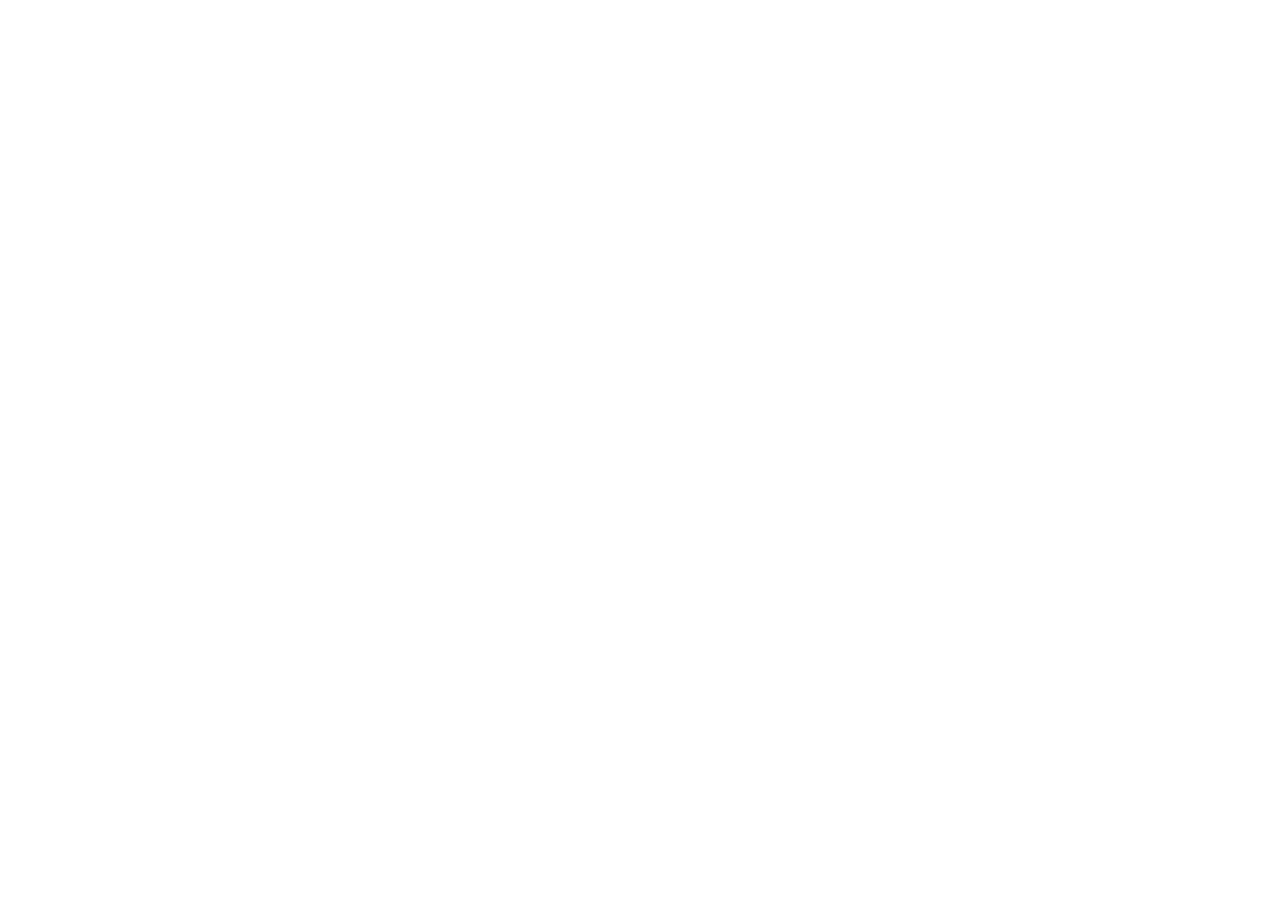
==== commit a9f64395: "Fix: use clean static HTML shell with base href for project pages" ====
--- a/index.html
+++ b/index.html
@@ -1,362 +1,15 @@
-<!doctype html>
-<html lang="en" class="silk-light">
- <head>
+<!DOCTYPE html>
+<html lang="zh-CN">
+<head>
+  <base href="/outaink-site/">
   <meta http-equiv="Content-Type" content="text/html; charset=UTF-8">
   <title>Outaink | 个人主页</title>
-  <meta content="Powered by Kobweb" name="description">
+  <meta content="Outaink 的个人像素主页" name="description">
   <link href="favicon.ico" rel="icon">
   <meta content="width=device-width, initial-scale=1" name="viewport">
-  <link rel="stylesheet" href="styles/site.css">
- </head>
- <body>
-  <div id="_kobweb-root" style="width: 100%; height: 100%;">
-   <style>@layer reset-compat, reset, kobweb-compose-compat, kobweb-compose, base-compat, base, component-styles-compat, component-styles, component-variants-compat, component-variants, restricted-styles-compat, restricted-styles, general-styles-compat, general-styles;@layer reset {  html, body { padding: 0px; margin: 0px; }  * { box-sizing: border-box; }}</style>
-   <style>@layer reset-compat, reset, kobweb-compose-compat, kobweb-compose, base-compat, base, component-styles-compat, component-styles, component-variants-compat, component-variants, restricted-styles-compat, restricted-styles, general-styles-compat, general-styles;@layer kobweb-compose {  .kobweb-box { display: grid; grid-template-columns: minmax(0px, 1fr); grid-template-rows: minmax(0px, 1fr); }  .kobweb-box > * { grid-area: 1 / 1; }  .kobweb-box.kobweb-align-top-start { place-items: start; }  .kobweb-box.kobweb-align-top-center { place-items: start center; }  .kobweb-box.kobweb-align-top-end { place-items: start end; }  .kobweb-box.kobweb-align-center-start { place-items: center start; }  .kobweb-box.kobweb-align-center { place-items: center; }  .kobweb-box.kobweb-align-center-end { place-items: center end; }  .kobweb-box.kobweb-align-bottom-start { place-items: end start; }  .kobweb-box.kobweb-align-bottom-center { place-items: end center; }  .kobweb-box.kobweb-align-bottom-end { place-items: end; }  .kobweb-box > .kobweb-align-top-start-self { place-self: start; }  .kobweb-box > .kobweb-align-top-center-self { place-self: start center; }  .kobweb-box > .kobweb-align-top-end-self { place-self: start end; }  .kobweb-box > .kobweb-align-center-start-self { place-self: center start; }  .kobweb-box > .kobweb-align-center-self { place-self: center; }  .kobweb-box > .kobweb-align-center-end-self { place-self: center end; }  .kobweb-box > .kobweb-align-bottom-start-self { place-self: end start; }  .kobweb-box > .kobweb-align-bottom-center-self { place-self: end center; }  .kobweb-box > .kobweb-align-bottom-end-self { place-self: end; }  .kobweb-col { display: flex; flex-direction: column; }  .kobweb-col.kobweb-arrange-top { justify-content: flex-start; }  .kobweb-col.kobweb-arrange-center { justify-content: center; }  .kobweb-col.kobweb-arrange-bottom { justify-content: flex-end; }  .kobweb-col.kobweb-arrange-space-evenly { justify-content: space-evenly; }  .kobweb-col.kobweb-arrange-space-between { justify-content: space-between; }  .kobweb-col.kobweb-arrange-space-around { justify-content: space-around; }  .kobweb-col.kobweb-align-start { align-items: flex-start; }  .kobweb-col.kobweb-align-center-horiz { align-items: center; }  .kobweb-col.kobweb-align-end { align-items: flex-end; }  .kobweb-col > .kobweb-align-start-self { align-self: flex-start; }  .kobweb-col > .kobweb-align-center-horiz-self { align-self: center; }  .kobweb-col > .kobweb-align-end-self { align-self: flex-end; }  .kobweb-row { display: flex; flex-direction: row; }  .kobweb-row.kobweb-arrange-start { justify-content: flex-start; }  .kobweb-row.kobweb-arrange-center { justify-content: center; }  .kobweb-row.kobweb-arrange-end { justify-content: flex-end; }  .kobweb-row.kobweb-arrange-space-evenly { justify-content: space-evenly; }  .kobweb-row.kobweb-arrange-space-between { justify-content: space-between; }  .kobweb-row.kobweb-arrange-space-around { justify-content: space-around; }  .kobweb-row.kobweb-align-top { align-items: flex-start; }  .kobweb-row.kobweb-align-center-vert { align-items: center; }  .kobweb-row.kobweb-align-bottom { align-items: flex-end; }  .kobweb-row > .kobweb-align-top-self { align-self: flex-start; }  .kobweb-row > .kobweb-align-center-vert-self { align-self: center; }  .kobweb-row > .kobweb-align-bottom-self { align-self: flex-end; }  .kobweb-spacer { flex-grow: 1; }  .kobweb-row.kobweb-arrange-spaced-by { column-gap: var(--kobweb-arrange-spaced-by); }  .kobweb-col.kobweb-arrange-spaced-by { row-gap: var(--kobweb-arrange-spaced-by); }}</style>
-   <style>@layer reset-compat, reset, kobweb-compose-compat, kobweb-compose, base-compat, base, component-styles-compat, component-styles, component-variants-compat, component-variants, restricted-styles-compat, restricted-styles, general-styles-compat, general-styles;.silk-light { color-scheme: light; --silk-background-color: rgb(250, 250, 250); --silk-color: black; --silk-border-color: rgba(0, 0, 0, 0.2); --silk-focus-outline-color: rgba(33, 150, 243, 0.5); --silk-placeholder-color: rgb(158, 158, 158); --silk-button-background-default-color: rgb(204, 204, 204); --silk-button-background-hover-color: rgb(163, 163, 163); --silk-button-background-pressed-color: rgb(122, 122, 122); --silk-checkbox-icon-background-color: rgb(33, 150, 243); --silk-checkbox-icon-background-hover-color: rgb(30, 136, 229); --silk-checkbox-icon-color: white; --silk-input-border-hover-color: rgb(158, 158, 158); --silk-input-border-invalid-color: rgb(183, 28, 28); --silk-input-filled-color: rgb(238, 238, 238); --silk-input-filled-hover-color: rgb(214, 214, 214); --silk-input-filled-focus-color: transparent; --silk-overlay-background-color: rgba(0, 0, 0, 0.5); --silk-switch-thumb-color: white; --silk-tab-color: black; --silk-tab-background-color: white; --silk-tab-disabled-background-color: white; --silk-tab-hover-background-color: lightgray; --silk-tab-pressed-background-color: whitesmoke; --silk-tooltip-background-color: black; --silk-tooltip-color: white; }.silk-light { color-scheme: light; --silk-background-color: rgb(250, 250, 250); --silk-color: black; --silk-border-color: rgba(0, 0, 0, 0.2); --silk-focus-outline-color: rgba(33, 150, 243, 0.5); --silk-placeholder-color: rgb(158, 158, 158); --silk-button-background-default-color: rgb(204, 204, 204); --silk-button-background-hover-color: rgb(163, 163, 163); --silk-button-background-pressed-color: rgb(122, 122, 122); --silk-checkbox-icon-background-color: rgb(33, 150, 243); --silk-checkbox-icon-background-hover-color: rgb(30, 136, 229); --silk-checkbox-icon-color: white; --silk-input-border-hover-color: rgb(158, 158, 158); --silk-input-border-invalid-color: rgb(183, 28, 28); --silk-input-filled-color: rgb(238, 238, 238); --silk-input-filled-hover-color: rgb(214, 214, 214); --silk-input-filled-focus-color: transparent; --silk-overlay-background-color: rgba(0, 0, 0, 0.5); --silk-switch-thumb-color: white; --silk-tab-color: black; --silk-tab-background-color: white; --silk-tab-disabled-background-color: white; --silk-tab-hover-background-color: lightgray; --silk-tab-pressed-background-color: whitesmoke; --silk-tooltip-background-color: black; --silk-tooltip-color: white; }.silk-dark { color-scheme: dark; --silk-background-color: rgb(6, 8, 11); --silk-color: white; --silk-border-color: rgba(255, 255, 255, 0.2); --silk-focus-outline-color: rgba(33, 150, 243, 0.5); --silk-placeholder-color: rgb(158, 158, 158); --silk-button-background-default-color: rgb(51, 51, 51); --silk-button-background-hover-color: rgb(92, 92, 92); --silk-button-background-pressed-color: rgb(133, 133, 133); --silk-checkbox-icon-background-color: rgb(144, 202, 249); --silk-checkbox-icon-background-hover-color: rgb(100, 181, 246); --silk-checkbox-icon-color: black; --silk-input-border-hover-color: rgb(117, 117, 117); --silk-input-border-invalid-color: rgb(229, 115, 115); --silk-input-filled-color: rgb(33, 33, 33); --silk-input-filled-hover-color: rgb(56, 56, 56); --silk-input-filled-focus-color: transparent; --silk-overlay-background-color: rgba(255, 255, 255, 0.5); --silk-switch-thumb-color: white; --silk-tab-color: white; --silk-tab-background-color: black; --silk-tab-disabled-background-color: black; --silk-tab-hover-background-color: darkslategray; --silk-tab-pressed-background-color: darkgray; --silk-tooltip-background-color: white; --silk-tooltip-color: black; }.silk-dark { color-scheme: dark; --silk-background-color: rgb(6, 8, 11); --silk-color: white; --silk-border-color: rgba(255, 255, 255, 0.2); --silk-focus-outline-color: rgba(33, 150, 243, 0.5); --silk-placeholder-color: rgb(158, 158, 158); --silk-button-background-default-color: rgb(51, 51, 51); --silk-button-background-hover-color: rgb(92, 92, 92); --silk-button-background-pressed-color: rgb(133, 133, 133); --silk-checkbox-icon-background-color: rgb(144, 202, 249); --silk-checkbox-icon-background-hover-color: rgb(100, 181, 246); --silk-checkbox-icon-color: black; --silk-input-border-hover-color: rgb(117, 117, 117); --silk-input-border-invalid-color: rgb(229, 115, 115); --silk-input-filled-color: rgb(33, 33, 33); --silk-input-filled-hover-color: rgb(56, 56, 56); --silk-input-filled-focus-color: transparent; --silk-overlay-background-color: rgba(255, 255, 255, 0.5); --silk-switch-thumb-color: white; --silk-tab-color: white; --silk-tab-background-color: black; --silk-tab-disabled-background-color: black; --silk-tab-hover-background-color: darkslategray; --silk-tab-pressed-background-color: darkgray; --silk-tooltip-background-color: white; --silk-tooltip-color: black; }.silk-light { --silk-link-default-color: blue; --silk-link-visited-color: purple; }.silk-light { --silk-link-default-color: blue; --silk-link-visited-color: purple; }.silk-dark { --silk-link-default-color: cyan; --silk-link-visited-color: violet; }.silk-dark { --silk-link-default-color: cyan; --silk-link-visited-color: violet; }@media (prefers-reduced-motion: no-preference) {  html { scroll-behavior: smooth; }}@media (prefers-reduced-motion: no-preference) {  html { scroll-behavior: smooth; }}body { font-family: -apple-system, BlinkMacSystemFont, "Segoe UI", Roboto, Oxygen, Ubuntu, Cantarell, "Fira Sans", "Droid Sans", "Helvetica Neue", sans-serif; font-size: 18px; line-height: 1.5; }body { font-family: -apple-system, BlinkMacSystemFont, "Segoe UI", Roboto, Oxygen, Ubuntu, Cantarell, "Fira Sans", "Droid Sans", "Helvetica Neue", sans-serif; font-size: 18px; line-height: 1.5; }@keyframes silk-checkbox-enabled {   0% { opacity: 0; }  100% { opacity: 1; }}@keyframes side-menu-slide-in {   0% { translate: 100%; }  100% { }}@scope (.silk-light, .silk-dark) {  @layer component-styles {  :where(&).silk-input, .silk-input { appearance: none; color: var(--silk-color); height: var(--silk-input-height); font-size: var(--silk-input-font-size); background-color: transparent; outline: transparent solid 0px; border: 0px solid transparent; transition: border-color var(--silk-input-color-transition-duration, var(--silk-transition-duration-normal, 200ms)), box-shadow var(--silk-input-color-transition-duration, var(--silk-transition-duration-normal, 200ms)), background-color var(--silk-input-color-transition-duration, var(--silk-transition-duration-normal, 200ms)); }}}@layer component-styles-compat {  .silk-input { appearance: none; color: var(--silk-color); height: var(--silk-input-height); font-size: var(--silk-input-font-size); background-color: transparent; outline: transparent solid 0px; border: 0px solid transparent; transition: border-color var(--silk-input-color-transition-duration, var(--silk-transition-duration-normal, 200ms)), box-shadow var(--silk-input-color-transition-duration, var(--silk-transition-duration-normal, 200ms)), background-color var(--silk-input-color-transition-duration, var(--silk-transition-duration-normal, 200ms)); }}@scope (.silk-light, .silk-dark) {  @layer component-styles {  :where(&).silk-input::placeholder, .silk-input::placeholder { opacity: var(--silk-input-placeholder-opacity, var(--silk-placeholder-opacity, 1)); color: var(--silk-input-placeholder-color, var(--silk-placeholder-color)); }}}@layer component-styles-compat {  .silk-input::placeholder { opacity: var(--silk-input-placeholder-opacity, var(--silk-placeholder-opacity, 1)); color: var(--silk-input-placeholder-color, var(--silk-placeholder-color)); }}@scope (.silk-light, .silk-dark) {  @layer component-styles {  :where(&).silk-input-group, .silk-input-group { outline: transparent solid 0px; border: 0px solid transparent; border-radius: var(--silk-input-border-radius); font-size: var(--silk-input-font-size); }}}@layer component-styles-compat {  .silk-input-group { outline: transparent solid 0px; border: 0px solid transparent; border-radius: var(--silk-input-border-radius); font-size: var(--silk-input-font-size); }}@scope (.silk-light, .silk-dark) {  @layer general-styles {  :where(&).silk-disabled, .silk-disabled { opacity: 0.5; cursor: not-allowed; }}}@layer general-styles-compat {  .silk-disabled { opacity: 0.5; cursor: not-allowed; }}@scope (.silk-light, .silk-dark) {  @layer general-styles {  :where(&).silk-smooth-color, .silk-smooth-color { transition: background-color var(--silk-smooth-color-transition-duration, var(--silk-transition-duration-normal, 200ms)); }}}@layer general-styles-compat {  .silk-smooth-color { transition: background-color var(--silk-smooth-color-transition-duration, var(--silk-transition-duration-normal, 200ms)); }}@scope (.silk-light, .silk-dark) {  @layer component-styles {  :where(&).silk-button, .silk-button { color: var(--silk-button-color, var(--silk-color)); background-color: var(--silk-button-background-default-color); line-height: 1.2; height: var(--silk-button-height); min-width: var(--silk-button-height); font-size: var(--silk-button-font-size); font-weight: 600; white-space: nowrap; padding: 0px var(--silk-button-padding-horizontal); vertical-align: middle; border-radius: 0.375rem; border-width: 0px; user-select: none; transition: background-color var(--silk-button-color-transition-duration, var(--silk-transition-duration-normal, 200ms)); }}}@layer component-styles-compat {  .silk-button { color: var(--silk-button-color, var(--silk-color)); background-color: var(--silk-button-background-default-color); line-height: 1.2; height: var(--silk-button-height); min-width: var(--silk-button-height); font-size: var(--silk-button-font-size); font-weight: 600; white-space: nowrap; padding: 0px var(--silk-button-padding-horizontal); vertical-align: middle; border-radius: 0.375rem; border-width: 0px; user-select: none; transition: background-color var(--silk-button-color-transition-duration, var(--silk-transition-duration-normal, 200ms)); }}@scope (.silk-light, .silk-dark) {  @layer component-styles {  :where(&).silk-button:hover:not([aria-disabled="true"]), .silk-button:hover:not([aria-disabled="true"]) { background-color: var(--silk-button-background-hover-color); cursor: pointer; }}}@layer component-styles-compat {  .silk-button:hover:not([aria-disabled="true"]) { background-color: var(--silk-button-background-hover-color); cursor: pointer; }}@scope (.silk-light, .silk-dark) {  @layer component-styles {  :where(&).silk-button:focus-visible:not([aria-disabled="true"]), .silk-button:focus-visible:not([aria-disabled="true"]) { outline: transparent solid 2px; box-shadow: 0px 0px 0 0.1875rem var(--silk-button-background-focus-color, var(--silk-focus-outline-color)); }}}@layer component-styles-compat {  .silk-button:focus-visible:not([aria-disabled="true"]) { outline: transparent solid 2px; box-shadow: 0px 0px 0 0.1875rem var(--silk-button-background-focus-color, var(--silk-focus-outline-color)); }}@scope (.silk-light, .silk-dark) {  @layer component-styles {  :where(&).silk-button:active:not([aria-disabled="true"]), .silk-button:active:not([aria-disabled="true"]) { background-color: var(--silk-button-background-pressed-color); }}}@layer component-styles-compat {  .silk-button:active:not([aria-disabled="true"]) { background-color: var(--silk-button-background-pressed-color); }}@scope (.silk-light, .silk-dark) {  @layer component-styles {  :where(&).silk-callout, .silk-callout { text-align: start; margin-block: 1em; }}}@layer component-styles-compat {  .silk-callout { text-align: start; margin-block: 1em; }}@scope (.silk-light, .silk-dark) {  @layer component-styles {  :where(&).silk-callout > .callout-title, .silk-callout > .callout-title { display: flex; align-items: center; font-weight: 500; font-size: var(--silk-callout-title-font-size); gap: var(--silk-callout-title-gap, 0.5rem); line-height: var(--silk-callout-title-line-height, 1); }}}@layer component-styles-compat {  .silk-callout > .callout-title { display: flex; align-items: center; font-weight: 500; font-size: var(--silk-callout-title-font-size); gap: var(--silk-callout-title-gap, 0.5rem); line-height: var(--silk-callout-title-line-height, 1); }}@scope (.silk-light, .silk-dark) {  @layer component-styles {  :where(&).silk-checkbox, .silk-checkbox { gap: var(--silk-checkbox-spacing, 0.5rem); user-select: none; font-size: var(--silk-checkbox-font-size); cursor: pointer; position: relative; }}}@layer component-styles-compat {  .silk-checkbox { gap: var(--silk-checkbox-spacing, 0.5rem); user-select: none; font-size: var(--silk-checkbox-font-size); cursor: pointer; position: relative; }}@scope (.silk-light, .silk-dark) {  @layer component-styles {  :where(&).silk-checkbox-icon-container, .silk-checkbox-icon-container { font-size: var(--silk-checkbox-icon-size); width: var(--silk-checkbox-size); height: var(--silk-checkbox-size); border: var(--silk-checkbox-border-width, 0.125rem) solid var(--silk-checkbox-border-color, var(--silk-border-color)); border-radius: var(--silk-checkbox-border-radius, 0.125rem); transition: background-color var(--silk-checkbox-transition-duration, var(--silk-transition-duration-very-fast, 100ms)), border-color var(--silk-checkbox-transition-duration, var(--silk-transition-duration-very-fast, 100ms)); }}}@layer component-styles-compat {  .silk-checkbox-icon-container { font-size: var(--silk-checkbox-icon-size); width: var(--silk-checkbox-size); height: var(--silk-checkbox-size); border: var(--silk-checkbox-border-width, 0.125rem) solid var(--silk-checkbox-border-color, var(--silk-border-color)); border-radius: var(--silk-checkbox-border-radius, 0.125rem); transition: background-color var(--silk-checkbox-transition-duration, var(--silk-transition-duration-very-fast, 100ms)), border-color var(--silk-checkbox-transition-duration, var(--silk-transition-duration-very-fast, 100ms)); }}@scope (.silk-light, .silk-dark) {  @layer component-styles {  :where(&).silk-checkbox-icon, .silk-checkbox-icon { width: var(--silk-checkbox-size); height: var(--silk-checkbox-size); color: var(--silk-checkbox-icon-color); }}}@layer component-styles-compat {  .silk-checkbox-icon { width: var(--silk-checkbox-size); height: var(--silk-checkbox-size); color: var(--silk-checkbox-icon-color); }}@scope (.silk-light, .silk-dark) {  @layer component-styles {  :where(&).silk-overlay, .silk-overlay { background-color: var(--silk-overlay-background-color); }}}@layer component-styles-compat {  .silk-overlay { background-color: var(--silk-overlay-background-color); }}@scope (.silk-light, .silk-dark) {  @layer component-styles {  :where(&).silk-popup, .silk-popup { transition: opacity var(--silk-popup-transition-duration, var(--silk-transition-duration-fast, 150ms)); }}}@layer component-styles-compat {  .silk-popup { transition: opacity var(--silk-popup-transition-duration, var(--silk-transition-duration-fast, 150ms)); }}@scope (.silk-light, .silk-dark) {  @layer component-styles {  :where(&).silk-simple-grid, .silk-simple-grid { display: grid; }}}@layer component-styles-compat {  .silk-simple-grid { display: grid; }}@scope (.silk-light, .silk-dark) {  @media (min-width: 0px) {  @layer component-styles {  :where(&).silk-simple-grid, .silk-simple-grid { grid-template-columns: repeat(var(--silk-simple-grid-col-count-zero), 1fr); }}}}@media (min-width: 0px) {  @layer component-styles-compat {  .silk-simple-grid { grid-template-columns: repeat(var(--silk-simple-grid-col-count-zero), 1fr); }}}@scope (.silk-light, .silk-dark) {  @media (min-width: 30rem) {  @layer component-styles {  :where(&).silk-simple-grid, .silk-simple-grid { grid-template-columns: repeat(var(--silk-simple-grid-col-count-sm), 1fr); }}}}@media (min-width: 30rem) {  @layer component-styles-compat {  .silk-simple-grid { grid-template-columns: repeat(var(--silk-simple-grid-col-count-sm), 1fr); }}}@scope (.silk-light, .silk-dark) {  @media (min-width: 48rem) {  @layer component-styles {  :where(&).silk-simple-grid, .silk-simple-grid { grid-template-columns: repeat(var(--silk-simple-grid-col-count-md), 1fr); }}}}@media (min-width: 48rem) {  @layer component-styles-compat {  .silk-simple-grid { grid-template-columns: repeat(var(--silk-simple-grid-col-count-md), 1fr); }}}@scope (.silk-light, .silk-dark) {  @media (min-width: 62rem) {  @layer component-styles {  :where(&).silk-simple-grid, .silk-simple-grid { grid-template-columns: repeat(var(--silk-simple-grid-col-count-lg), 1fr); }}}}@media (min-width: 62rem) {  @layer component-styles-compat {  .silk-simple-grid { grid-template-columns: repeat(var(--silk-simple-grid-col-count-lg), 1fr); }}}@scope (.silk-light, .silk-dark) {  @media (min-width: 80rem) {  @layer component-styles {  :where(&).silk-simple-grid, .silk-simple-grid { grid-template-columns: repeat(var(--silk-simple-grid-col-count-xl), 1fr); }}}}@media (min-width: 80rem) {  @layer component-styles-compat {  .silk-simple-grid { grid-template-columns: repeat(var(--silk-simple-grid-col-count-xl), 1fr); }}}@scope (.silk-light, .silk-dark) {  @media (min-width: 96rem) {  @layer component-styles {  :where(&).silk-simple-grid, .silk-simple-grid { grid-template-columns: repeat(var(--silk-simple-grid-col-count-xxl), 1fr); }}}}@media (min-width: 96rem) {  @layer component-styles-compat {  .silk-simple-grid { grid-template-columns: repeat(var(--silk-simple-grid-col-count-xxl), 1fr); }}}@scope (.silk-light, .silk-dark) {  @layer component-styles {  :where(&).silk-surface, .silk-surface { background-color: var(--silk-surface-background-color, var(--silk-background-color)); color: var(--silk-surface-color, var(--silk-color)); }}}@layer component-styles-compat {  .silk-surface { background-color: var(--silk-surface-background-color, var(--silk-background-color)); color: var(--silk-surface-color, var(--silk-color)); }}@scope (.silk-light, .silk-dark) {  @layer component-styles {  :where(&).silk-horizontal-divider, .silk-horizontal-divider { border-right: 0px; border-bottom: 0px; border-left: 0px; border-image: initial; border-top: 1px solid var(--silk-divider-color, var(--silk-border-color)); width: 100%; }}}@layer component-styles-compat {  .silk-horizontal-divider { border-right: 0px; border-bottom: 0px; border-left: 0px; border-image: initial; border-top: 1px solid var(--silk-divider-color, var(--silk-border-color)); width: 100%; }}@scope (.silk-light, .silk-dark) {  @layer component-styles {  :where(&).silk-vertical-divider, .silk-vertical-divider { border-top: 0px; border-right: 0px; border-bottom: 0px; border-image: initial; border-left: 1px solid var(--silk-divider-color, var(--silk-border-color)); height: var(--silk-divider-length, 90%); }}}@layer component-styles-compat {  .silk-vertical-divider { border-top: 0px; border-right: 0px; border-bottom: 0px; border-image: initial; border-left: 1px solid var(--silk-divider-color, var(--silk-border-color)); height: var(--silk-divider-length, 90%); }}@scope (.silk-light, .silk-dark) {  @layer component-styles {  :where(&).silk-switch, .silk-switch { position: relative; }}}@layer component-styles-compat {  .silk-switch { position: relative; }}@scope (.silk-light, .silk-dark) {  @layer component-styles {  :where(&).silk-switch-track, .silk-switch-track { width: var(--silk-switch-track-width); min-width: var(--silk-switch-track-width); height: var(--silk-switch-track-height); min-height: var(--silk-switch-track-height); padding: var(--silk-switch-track-padding); border-radius: var(--silk-switch-border-radius, 9999px); background-color: var(--silk-switch-track-background-color); transition: background-color var(--silk-switch-transition-duration, var(--silk-transition-duration-fast, 150ms)); box-sizing: content-box; }}}@layer component-styles-compat {  .silk-switch-track { width: var(--silk-switch-track-width); min-width: var(--silk-switch-track-width); height: var(--silk-switch-track-height); min-height: var(--silk-switch-track-height); padding: var(--silk-switch-track-padding); border-radius: var(--silk-switch-border-radius, 9999px); background-color: var(--silk-switch-track-background-color); transition: background-color var(--silk-switch-transition-duration, var(--silk-transition-duration-fast, 150ms)); box-sizing: content-box; }}@scope (.silk-light, .silk-dark) {  @layer component-styles {  :where(&).silk-switch-track:hover:not([aria-disabled="true"]), .silk-switch-track:hover:not([aria-disabled="true"]) { cursor: pointer; }}}@layer component-styles-compat {  .silk-switch-track:hover:not([aria-disabled="true"]) { cursor: pointer; }}@scope (.silk-light, .silk-dark) {  @layer component-styles {  :where(&).silk-switch-thumb, .silk-switch-thumb { width: var(--silk-switch-track-height); height: var(--silk-switch-track-height); border-radius: var(--silk-switch-border-radius, 9999px); background-color: var(--silk-switch-thumb-color); translate: var(--silk-switch-thumb-offset); transition: translate var(--silk-switch-transition-duration, var(--silk-transition-duration-fast, 150ms)); }}}@layer component-styles-compat {  .silk-switch-thumb { width: var(--silk-switch-track-height); height: var(--silk-switch-track-height); border-radius: var(--silk-switch-border-radius, 9999px); background-color: var(--silk-switch-thumb-color); translate: var(--silk-switch-thumb-offset); transition: translate var(--silk-switch-transition-duration, var(--silk-transition-duration-fast, 150ms)); }}@scope (.silk-light, .silk-dark) {  @layer component-styles {  :where(&).silk-tabs-tab-row, .silk-tabs-tab-row { width: 100%; border-bottom: var(--silk-tab-border-thickness, 2px) solid var(--silk-tab-border-color, var(--silk-border-color)); }}}@layer component-styles-compat {  .silk-tabs-tab-row { width: 100%; border-bottom: var(--silk-tab-border-thickness, 2px) solid var(--silk-tab-border-color, var(--silk-border-color)); }}@scope (.silk-light, .silk-dark) {  @layer component-styles {  :where(&).silk-tabs-tab, .silk-tabs-tab { cursor: pointer; transition: background-color var(--silk-tab-color-transition-duration, var(--silk-transition-duration-normal, 200ms)), color var(--silk-tab-color-transition-duration, var(--silk-transition-duration-normal, 200ms)), border-color var(--silk-tab-color-transition-duration, var(--silk-transition-duration-normal, 200ms)); background-color: var(--silk-tab-background-color); color: var(--silk-tab-color); user-select: none; padding: 0.5rem; margin: 0px 0px calc(-1 * var(--silk-tab-border-thickness, 2px)); border-bottom: var(--silk-tab-border-thickness, 2px) solid var(--silk-tab-border-color, var(--silk-border-color)); }}}@layer component-styles-compat {  .silk-tabs-tab { cursor: pointer; transition: background-color var(--silk-tab-color-transition-duration, var(--silk-transition-duration-normal, 200ms)), color var(--silk-tab-color-transition-duration, var(--silk-transition-duration-normal, 200ms)), border-color var(--silk-tab-color-transition-duration, var(--silk-transition-duration-normal, 200ms)); background-color: var(--silk-tab-background-color); color: var(--silk-tab-color); user-select: none; padding: 0.5rem; margin: 0px 0px calc(-1 * var(--silk-tab-border-thickness, 2px)); border-bottom: var(--silk-tab-border-thickness, 2px) solid var(--silk-tab-border-color, var(--silk-border-color)); }}@scope (.silk-light, .silk-dark) {  @layer component-styles {  :where(&).silk-tabs-tab[aria-disabled="true"], .silk-tabs-tab[aria-disabled="true"] { background-color: var(--silk-tab-disabled-background-color); cursor: not-allowed; }}}@layer component-styles-compat {  .silk-tabs-tab[aria-disabled="true"] { background-color: var(--silk-tab-disabled-background-color); cursor: not-allowed; }}@scope (.silk-light, .silk-dark) {  @layer component-styles {  :where(&).silk-tabs-tab:hover:not([aria-disabled="true"]), .silk-tabs-tab:hover:not([aria-disabled="true"]) { background-color: var(--silk-tab-hover-background-color); }}}@layer component-styles-compat {  .silk-tabs-tab:hover:not([aria-disabled="true"]) { background-color: var(--silk-tab-hover-background-color); }}@scope (.silk-light, .silk-dark) {  @layer component-styles {  :where(&).silk-tabs-tab:active:not([aria-disabled="true"]), .silk-tabs-tab:active:not([aria-disabled="true"]) { background-color: var(--silk-tab-pressed-background-color); }}}@layer component-styles-compat {  .silk-tabs-tab:active:not([aria-disabled="true"]) { background-color: var(--silk-tab-pressed-background-color); }}@scope (.silk-light, .silk-dark) {  @layer component-styles {  :where(&).silk-tabs-panel, .silk-tabs-panel { padding: 1rem; width: 100%; flex-grow: 1; overflow-y: auto; }}}@layer component-styles-compat {  .silk-tabs-panel { padding: 1rem; width: 100%; flex-grow: 1; overflow-y: auto; }}@scope (.silk-light, .silk-dark) {  @layer component-styles {  :where(&).silk-tooltip-arrow, .silk-tooltip-arrow { position: absolute; border-width: 5px; border-style: solid; }}}@layer component-styles-compat {  .silk-tooltip-arrow { position: absolute; border-width: 5px; border-style: solid; }}@scope (.silk-light, .silk-dark) {  @layer component-styles {  :where(&).silk-tooltip, .silk-tooltip { position: relative; background-color: var(--silk-tooltip-background-color); color: var(--silk-tooltip-color); border-radius: 6px; }}}@layer component-styles-compat {  .silk-tooltip { position: relative; background-color: var(--silk-tooltip-background-color); color: var(--silk-tooltip-color); border-radius: 6px; }}@scope (.silk-light, .silk-dark) {  @layer component-styles {  :where(&).silk-tooltip-text, .silk-tooltip-text { padding: 5px; }}}@layer component-styles-compat {  .silk-tooltip-text { padding: 5px; }}@scope (.silk-light, .silk-dark) {  @layer restricted-styles {  :where(&).silk-button-size_xs, .silk-button-size_xs { --silk-button-font-size: var(--silk-font-size-xs, 0.75rem); --silk-button-height: 1.5rem; --silk-button-padding-horizontal: 0.5rem; }}}@layer restricted-styles-compat {  .silk-button-size_xs { --silk-button-font-size: var(--silk-font-size-xs, 0.75rem); --silk-button-height: 1.5rem; --silk-button-padding-horizontal: 0.5rem; }}@scope (.silk-light, .silk-dark) {  @layer restricted-styles {  :where(&).silk-button-size_sm, .silk-button-size_sm { --silk-button-font-size: var(--silk-font-size-sm, 0.875rem); --silk-button-height: 2rem; --silk-button-padding-horizontal: 0.75rem; }}}@layer restricted-styles-compat {  .silk-button-size_sm { --silk-button-font-size: var(--silk-font-size-sm, 0.875rem); --silk-button-height: 2rem; --silk-button-padding-horizontal: 0.75rem; }}@scope (.silk-light, .silk-dark) {  @layer restricted-styles {  :where(&).silk-button-size_md, .silk-button-size_md { --silk-button-font-size: var(--silk-font-size-md, 1rem); --silk-button-height: 2.5rem; --silk-button-padding-horizontal: 1rem; }}}@layer restricted-styles-compat {  .silk-button-size_md { --silk-button-font-size: var(--silk-font-size-md, 1rem); --silk-button-height: 2.5rem; --silk-button-padding-horizontal: 1rem; }}@scope (.silk-light, .silk-dark) {  @layer restricted-styles {  :where(&).silk-button-size_lg, .silk-button-size_lg { --silk-button-font-size: var(--silk-font-size-lg, 1.125rem); --silk-button-height: 3rem; --silk-button-padding-horizontal: 1.5rem; }}}@layer restricted-styles-compat {  .silk-button-size_lg { --silk-button-font-size: var(--silk-font-size-lg, 1.125rem); --silk-button-height: 3rem; --silk-button-padding-horizontal: 1.5rem; }}@scope (.silk-light, .silk-dark) {  @layer restricted-styles {  :where(&).silk-checkbox-size_sm, .silk-checkbox-size_sm { --silk-checkbox-size: 0.875rem; --silk-checkbox-icon-size: 0.45rem; --silk-checkbox-font-size: var(--silk-font-size-sm, 0.875rem); }}}@layer restricted-styles-compat {  .silk-checkbox-size_sm { --silk-checkbox-size: 0.875rem; --silk-checkbox-icon-size: 0.45rem; --silk-checkbox-font-size: var(--silk-font-size-sm, 0.875rem); }}@scope (.silk-light, .silk-dark) {  @layer restricted-styles {  :where(&).silk-checkbox-size_md, .silk-checkbox-size_md { --silk-checkbox-size: 1rem; --silk-checkbox-icon-size: 0.625rem; --silk-checkbox-font-size: var(--silk-font-size-md, 1rem); }}}@layer restricted-styles-compat {  .silk-checkbox-size_md { --silk-checkbox-size: 1rem; --silk-checkbox-icon-size: 0.625rem; --silk-checkbox-font-size: var(--silk-font-size-md, 1rem); }}@scope (.silk-light, .silk-dark) {  @layer restricted-styles {  :where(&).silk-checkbox-size_lg, .silk-checkbox-size_lg { --silk-checkbox-size: 1.25rem; --silk-checkbox-icon-size: 0.8rem; --silk-checkbox-font-size: var(--silk-font-size-lg, 1.125rem); }}}@layer restricted-styles-compat {  .silk-checkbox-size_lg { --silk-checkbox-size: 1.25rem; --silk-checkbox-icon-size: 0.8rem; --silk-checkbox-font-size: var(--silk-font-size-lg, 1.125rem); }}@scope (.silk-light, .silk-dark) {  @layer restricted-styles {  :where(&).silk-input-size_xs, .silk-input-size_xs { --silk-input-font-size: var(--silk-font-size-xs, 0.75rem); --silk-input-height: 1.25rem; --silk-input-padding: 0.375rem; --silk-input-border-radius: var(--silk-border-radius-xs, 0.125rem); }}}@layer restricted-styles-compat {  .silk-input-size_xs { --silk-input-font-size: var(--silk-font-size-xs, 0.75rem); --silk-input-height: 1.25rem; --silk-input-padding: 0.375rem; --silk-input-border-radius: var(--silk-border-radius-xs, 0.125rem); }}@scope (.silk-light, .silk-dark) {  @layer restricted-styles {  :where(&).silk-input-size_sm, .silk-input-size_sm { --silk-input-font-size: var(--silk-font-size-sm, 0.875rem); --silk-input-height: 1.75rem; --silk-input-padding: 0.5rem; --silk-input-border-radius: var(--silk-border-radius-sm, 0.25rem); }}}@layer restricted-styles-compat {  .silk-input-size_sm { --silk-input-font-size: var(--silk-font-size-sm, 0.875rem); --silk-input-height: 1.75rem; --silk-input-padding: 0.5rem; --silk-input-border-radius: var(--silk-border-radius-sm, 0.25rem); }}@scope (.silk-light, .silk-dark) {  @layer restricted-styles {  :where(&).silk-input-size_md, .silk-input-size_md { --silk-input-font-size: var(--silk-font-size-md, 1rem); --silk-input-height: 2.25rem; --silk-input-padding: 0.625rem; --silk-input-border-radius: var(--silk-border-radius-md, 0.375rem); }}}@layer restricted-styles-compat {  .silk-input-size_md { --silk-input-font-size: var(--silk-font-size-md, 1rem); --silk-input-height: 2.25rem; --silk-input-padding: 0.625rem; --silk-input-border-radius: var(--silk-border-radius-md, 0.375rem); }}@scope (.silk-light, .silk-dark) {  @layer restricted-styles {  :where(&).silk-input-size_lg, .silk-input-size_lg { --silk-input-font-size: var(--silk-font-size-lg, 1.125rem); --silk-input-height: 2.5rem; --silk-input-padding: 0.75rem; --silk-input-border-radius: var(--silk-border-radius-md, 0.375rem); }}}@layer restricted-styles-compat {  .silk-input-size_lg { --silk-input-font-size: var(--silk-font-size-lg, 1.125rem); --silk-input-height: 2.5rem; --silk-input-padding: 0.75rem; --silk-input-border-radius: var(--silk-border-radius-md, 0.375rem); }}@scope (.silk-light, .silk-dark) {  @layer restricted-styles {  :where(&).silk-switch-size_sm, .silk-switch-size_sm { --silk-switch-track-width: 1.375rem; --silk-switch-track-height: 0.75rem; --silk-switch-track-padding: 0.188rem; }}}@layer restricted-styles-compat {  .silk-switch-size_sm { --silk-switch-track-width: 1.375rem; --silk-switch-track-height: 0.75rem; --silk-switch-track-padding: 0.188rem; }}@scope (.silk-light, .silk-dark) {  @layer restricted-styles {  :where(&).silk-switch-size_md, .silk-switch-size_md { --silk-switch-track-width: 1.875rem; --silk-switch-track-height: 1rem; --silk-switch-track-padding: 0.188rem; }}}@layer restricted-styles-compat {  .silk-switch-size_md { --silk-switch-track-width: 1.875rem; --silk-switch-track-height: 1rem; --silk-switch-track-padding: 0.188rem; }}@scope (.silk-light, .silk-dark) {  @layer restricted-styles {  :where(&).silk-switch-size_lg, .silk-switch-size_lg { --silk-switch-track-width: 2.875rem; --silk-switch-track-height: 1.5rem; --silk-switch-track-padding: 0.188rem; }}}@layer restricted-styles-compat {  .silk-switch-size_lg { --silk-switch-track-width: 2.875rem; --silk-switch-track-height: 1.5rem; --silk-switch-track-padding: 0.188rem; }}@scope (.silk-light) to (.silk-dark) {  @layer restricted-styles {  :where(&).silk-callout-type_caution, .silk-callout-type_caution { --silk-callout-color: crimson; --silk-callout-background-color: rgba(220, 20, 60, 0.15); }}}@scope (.silk-dark) to (.silk-light) {  @layer restricted-styles {  :where(&).silk-callout-type_caution, .silk-callout-type_caution { --silk-callout-color: red; --silk-callout-background-color: rgba(255, 0, 0, 0.2); }}}@layer restricted-styles-compat {  .silk-callout-type_caution_light { --silk-callout-color: crimson; --silk-callout-background-color: rgba(220, 20, 60, 0.15); }}@layer restricted-styles-compat {  .silk-callout-type_caution_dark { --silk-callout-color: red; --silk-callout-background-color: rgba(255, 0, 0, 0.2); }}@scope (.silk-light) to (.silk-dark) {  @layer restricted-styles {  :where(&).silk-callout-type_important, .silk-callout-type_important { --silk-callout-color: darkorchid; --silk-callout-background-color: rgba(153, 50, 204, 0.15); }}}@scope (.silk-dark) to (.silk-light) {  @layer restricted-styles {  :where(&).silk-callout-type_important, .silk-callout-type_important { --silk-callout-color: darkorchid; --silk-callout-background-color: rgba(153, 50, 204, 0.2); }}}@layer restricted-styles-compat {  .silk-callout-type_important_light { --silk-callout-color: darkorchid; --silk-callout-background-color: rgba(153, 50, 204, 0.15); }}@layer restricted-styles-compat {  .silk-callout-type_important_dark { --silk-callout-color: darkorchid; --silk-callout-background-color: rgba(153, 50, 204, 0.2); }}@scope (.silk-light) to (.silk-dark) {  @layer restricted-styles {  :where(&).silk-callout-type_note, .silk-callout-type_note { --silk-callout-color: dodgerblue; --silk-callout-background-color: rgba(30, 144, 255, 0.15); }}}@scope (.silk-dark) to (.silk-light) {  @layer restricted-styles {  :where(&).silk-callout-type_note, .silk-callout-type_note { --silk-callout-color: dodgerblue; --silk-callout-background-color: rgba(30, 144, 255, 0.2); }}}@layer restricted-styles-compat {  .silk-callout-type_note_light { --silk-callout-color: dodgerblue; --silk-callout-background-color: rgba(30, 144, 255, 0.15); }}@layer restricted-styles-compat {  .silk-callout-type_note_dark { --silk-callout-color: dodgerblue; --silk-callout-background-color: rgba(30, 144, 255, 0.2); }}@scope (.silk-light) to (.silk-dark) {  @layer restricted-styles {  :where(&).silk-callout-type_question, .silk-callout-type_question { --silk-callout-color: seagreen; --silk-callout-background-color: rgba(46, 139, 87, 0.15); }}}@scope (.silk-dark) to (.silk-light) {  @layer restricted-styles {  :where(&).silk-callout-type_question, .silk-callout-type_question { --silk-callout-color: aquamarine; --silk-callout-background-color: rgba(127, 255, 212, 0.2); }}}@layer restricted-styles-compat {  .silk-callout-type_question_light { --silk-callout-color: seagreen; --silk-callout-background-color: rgba(46, 139, 87, 0.15); }}@layer restricted-styles-compat {  .silk-callout-type_question_dark { --silk-callout-color: aquamarine; --silk-callout-background-color: rgba(127, 255, 212, 0.2); }}@scope (.silk-light) to (.silk-dark) {  @layer restricted-styles {  :where(&).silk-callout-type_quote, .silk-callout-type_quote { --silk-callout-color: gray; --silk-callout-background-color: rgba(128, 128, 128, 0.15); }}}@scope (.silk-dark) to (.silk-light) {  @layer restricted-styles {  :where(&).silk-callout-type_quote, .silk-callout-type_quote { --silk-callout-color: gray; --silk-callout-background-color: rgba(128, 128, 128, 0.2); }}}@layer restricted-styles-compat {  .silk-callout-type_quote_light { --silk-callout-color: gray; --silk-callout-background-color: rgba(128, 128, 128, 0.15); }}@layer restricted-styles-compat {  .silk-callout-type_quote_dark { --silk-callout-color: gray; --silk-callout-background-color: rgba(128, 128, 128, 0.2); }}@scope (.silk-light) to (.silk-dark) {  @layer restricted-styles {  :where(&).silk-callout-type_tip, .silk-callout-type_tip { --silk-callout-color: limegreen; --silk-callout-background-color: rgba(50, 205, 50, 0.15); }}}@scope (.silk-dark) to (.silk-light) {  @layer restricted-styles {  :where(&).silk-callout-type_tip, .silk-callout-type_tip { --silk-callout-color: limegreen; --silk-callout-background-color: rgba(50, 205, 50, 0.2); }}}@layer restricted-styles-compat {  .silk-callout-type_tip_light { --silk-callout-color: limegreen; --silk-callout-background-color: rgba(50, 205, 50, 0.15); }}@layer restricted-styles-compat {  .silk-callout-type_tip_dark { --silk-callout-color: limegreen; --silk-callout-background-color: rgba(50, 205, 50, 0.2); }}@scope (.silk-light) to (.silk-dark) {  @layer restricted-styles {  :where(&).silk-callout-type_warning, .silk-callout-type_warning { --silk-callout-color: darkorange; --silk-callout-background-color: rgba(255, 140, 0, 0.15); }}}@scope (.silk-dark) to (.silk-light) {  @layer restricted-styles {  :where(&).silk-callout-type_warning, .silk-callout-type_warning { --silk-callout-color: orange; --silk-callout-background-color: rgba(255, 165, 0, 0.2); }}}@layer restricted-styles-compat {  .silk-callout-type_warning_light { --silk-callout-color: darkorange; --silk-callout-background-color: rgba(255, 140, 0, 0.15); }}@layer restricted-styles-compat {  .silk-callout-type_warning_dark { --silk-callout-color: orange; --silk-callout-background-color: rgba(255, 165, 0, 0.2); }}@scope (.silk-light, .silk-dark) {  @layer component-styles {  :where(&).silk-link, .silk-link { text-decoration-line: none; }}}@layer component-styles-compat {  .silk-link { text-decoration-line: none; }}@scope (.silk-light, .silk-dark) {  @layer component-styles {  :where(&).silk-link:link, .silk-link:link { color: var(--silk-link-default-color); }}}@layer component-styles-compat {  .silk-link:link { color: var(--silk-link-default-color); }}@scope (.silk-light, .silk-dark) {  @layer component-styles {  :where(&).silk-link:visited, .silk-link:visited { color: var(--silk-link-visited-color); }}}@layer component-styles-compat {  .silk-link:visited { color: var(--silk-link-visited-color); }}@scope (.silk-light, .silk-dark) {  @layer component-styles {  :where(&).silk-link:hover, .silk-link:hover { text-decoration-line: underline; }}}@layer component-styles-compat {  .silk-link:hover { text-decoration-line: underline; }}@scope (.silk-light, .silk-dark) {  @layer component-styles {  :where(&).silk-toc, .silk-toc { list-style: none; text-align: start; padding: 0rem; }}}@layer component-styles-compat {  .silk-toc { list-style: none; text-align: start; padding: 0rem; }}@scope (.silk-light, .silk-dark) {  @layer general-styles {  :where(&).headline-text, .headline-text { font-size: 3rem; text-align: start; line-height: 1.2; }}}@layer general-styles-compat {  .headline-text { font-size: 3rem; text-align: start; line-height: 1.2; }}@scope (.silk-light) to (.silk-dark) {  @layer general-styles {  :where(&).subheadline-text, .subheadline-text { font-size: 1rem; text-align: start; color: rgba(0, 0, 0, 0.8); }}}@scope (.silk-dark) to (.silk-light) {  @layer general-styles {  :where(&).subheadline-text, .subheadline-text { font-size: 1rem; text-align: start; color: rgba(255, 255, 255, 0.8); }}}@layer general-styles-compat {  .subheadline-text_light { font-size: 1rem; text-align: start; color: rgba(0, 0, 0, 0.8); }}@layer general-styles-compat {  .subheadline-text_dark { font-size: 1rem; text-align: start; color: rgba(255, 255, 255, 0.8); }}@scope (.silk-light, .silk-dark) {  @layer general-styles {  :where(&).markdown, .markdown { width: 100%; height: 100%; }}}@layer general-styles-compat {  .markdown { width: 100%; height: 100%; }}@scope (.silk-light, .silk-dark) {  @layer general-styles {  :where(&).markdown h1, .markdown h1 { font-size: 3rem; font-weight: 400; margin: 0px 0px 2.5rem; line-height: 1.2; }}}@layer general-styles-compat {  .markdown h1 { font-size: 3rem; font-weight: 400; margin: 0px 0px 2.5rem; line-height: 1.2; }}@scope (.silk-light, .silk-dark) {  @layer general-styles {  :where(&).markdown h2, .markdown h2 { font-size: 3rem; font-weight: 300; margin: 2rem 0px; }}}@layer general-styles-compat {  .markdown h2 { font-size: 3rem; font-weight: 300; margin: 2rem 0px; }}@scope (.silk-light, .silk-dark) {  @layer general-styles {  :where(&).markdown h3, .markdown h3 { font-size: 2.4rem; font-weight: 300; margin: 1.5rem 0px; }}}@layer general-styles-compat {  .markdown h3 { font-size: 2.4rem; font-weight: 300; margin: 1.5rem 0px; }}@scope (.silk-light, .silk-dark) {  @layer general-styles {  :where(&).markdown h4, .markdown h4 { font-size: 1.2rem; font-weight: bolder; margin: 1rem 0px 0.5rem; }}}@layer general-styles-compat {  .markdown h4 { font-size: 1.2rem; font-weight: bolder; margin: 1rem 0px 0.5rem; }}@scope (.silk-light, .silk-dark) {  @layer general-styles {  :where(&).markdown ul, .markdown ul { width: 100%; overflow-wrap: break-word; }}}@layer general-styles-compat {  .markdown ul { width: 100%; overflow-wrap: break-word; }}@scope (.silk-light, .silk-dark) {  @layer general-styles {  :where(&).markdown :is(li, ol, ul), .markdown :is(li, ol, ul) { margin: 0px 0px 0.25rem; }}}@layer general-styles-compat {  .markdown :is(li, ol, ul) { margin: 0px 0px 0.25rem; }}@scope (.silk-light) to (.silk-dark) {  @layer general-styles {  :where(&).markdown code, .markdown code { color: rgba(0, 0, 0, 0.8); font-weight: bolder; }}}@scope (.silk-dark) to (.silk-light) {  @layer general-styles {  :where(&).markdown code, .markdown code { color: rgba(255, 255, 255, 0.8); font-weight: bolder; }}}@layer general-styles-compat {  .markdown_light code { color: rgba(0, 0, 0, 0.8); font-weight: bolder; }}@layer general-styles-compat {  .markdown_dark code { color: rgba(255, 255, 255, 0.8); font-weight: bolder; }}@scope (.silk-light, .silk-dark) {  @layer general-styles {  :where(&).markdown pre, .markdown pre { margin: 0.5rem 0px 2rem; width: 100%; }}}@layer general-styles-compat {  .markdown pre { margin: 0.5rem 0px 2rem; width: 100%; }}@scope (.silk-light) to (.silk-dark) {  @layer general-styles {  :where(&).markdown pre > code, .markdown pre > code { display: block; width: 100%; background-color: rgb(244, 246, 250); border: 1px solid black; border-radius: 0.25rem; padding: 0.5rem; font-size: 1rem; overflow-x: auto; }}}@scope (.silk-dark) to (.silk-light) {  @layer general-styles {  :where(&).markdown pre > code, .markdown pre > code { display: block; width: 100%; background-color: rgb(19, 23, 31); border: 1px solid white; border-radius: 0.25rem; padding: 0.5rem; font-size: 1rem; overflow-x: auto; }}}@layer general-styles-compat {  .markdown_light pre > code { display: block; width: 100%; background-color: rgb(244, 246, 250); border: 1px solid black; border-radius: 0.25rem; padding: 0.5rem; font-size: 1rem; overflow-x: auto; }}@layer general-styles-compat {  .markdown_dark pre > code { display: block; width: 100%; background-color: rgb(19, 23, 31); border: 1px solid white; border-radius: 0.25rem; padding: 0.5rem; font-size: 1rem; overflow-x: auto; }}@scope (.silk-light, .silk-dark) {  @layer general-styles {  :where(&).page-content, .page-content { width: 100%; height: 100%; padding: 4rem 2rem 0px; }}}@layer general-styles-compat {  .page-content { width: 100%; height: 100%; padding: 4rem 2rem 0px; }}@scope (.silk-light, .silk-dark) {  @media (min-width: 48rem) {  @layer general-styles {  :where(&).page-content, .page-content { max-width: 60rem; }}}}@media (min-width: 48rem) {  @layer general-styles-compat {  .page-content { max-width: 60rem; }}}@scope (.silk-light) to (.silk-dark) {  @layer general-styles {  :where(&).footer, .footer { background-color: rgb(244, 246, 250); padding: 1.5rem 10%; }}}@scope (.silk-dark) to (.silk-light) {  @layer general-styles {  :where(&).footer, .footer { background-color: rgb(19, 23, 31); padding: 1.5rem 10%; }}}@layer general-styles-compat {  .footer_light { background-color: rgb(244, 246, 250); padding: 1.5rem 10%; }}@layer general-styles-compat {  .footer_dark { background-color: rgb(19, 23, 31); padding: 1.5rem 10%; }}@scope (.silk-light, .silk-dark) {  @layer general-styles {  :where(&).nav-header, .nav-header { width: 100%; padding: 1rem; }}}@layer general-styles-compat {  .nav-header { width: 100%; padding: 1rem; }}@scope (.silk-light, .silk-dark) {  @layer component-variants {  :where(&).silk-input-outlined, .silk-input-outlined { padding-inline: var(--silk-input-padding) var(--silk-input-padding); border-radius: var(--silk-input-border-radius); border: 1px solid var(--silk-input-border-color, var(--silk-border-color)); }}}@layer component-variants-compat {  .silk-input-outlined { padding-inline: var(--silk-input-padding) var(--silk-input-padding); border-radius: var(--silk-input-border-radius); border: 1px solid var(--silk-input-border-color, var(--silk-border-color)); }}@scope (.silk-light, .silk-dark) {  @layer component-variants {  :where(&).silk-input-outlined[aria-invalid="true"], .silk-input-outlined[aria-invalid="true"] { border: 1px solid var(--silk-input-border-invalid-color); box-shadow: 0px 0px 0 1px var(--silk-input-border-invalid-color); }}}@layer component-variants-compat {  .silk-input-outlined[aria-invalid="true"] { border: 1px solid var(--silk-input-border-invalid-color); box-shadow: 0px 0px 0 1px var(--silk-input-border-invalid-color); }}@scope (.silk-light, .silk-dark) {  @layer component-variants {  :where(&).silk-input-outlined:hover:not(:disabled), .silk-input-outlined:hover:not(:disabled) { border-color: var(--silk-input-border-hover-color); }}}@layer component-variants-compat {  .silk-input-outlined:hover:not(:disabled) { border-color: var(--silk-input-border-hover-color); }}@scope (.silk-light, .silk-dark) {  @layer component-variants {  :where(&).silk-input-outlined:focus-visible:not(:disabled), .silk-input-outlined:focus-visible:not(:disabled) { border: 1px solid var(--silk-input-border-focus-color, var(--silk-focus-outline-color)); box-shadow: 0px 0px 0 1px var(--silk-input-border-focus-color, var(--silk-focus-outline-color)); }}}@layer component-variants-compat {  .silk-input-outlined:focus-visible:not(:disabled) { border: 1px solid var(--silk-input-border-focus-color, var(--silk-focus-outline-color)); box-shadow: 0px 0px 0 1px var(--silk-input-border-focus-color, var(--silk-focus-outline-color)); }}@scope (.silk-light, .silk-dark) {  @layer component-variants {  :where(&).silk-input-filled, .silk-input-filled { padding-inline: var(--silk-input-padding) var(--silk-input-padding); background-color: var(--silk-input-filled-color); border-radius: var(--silk-input-border-radius); border: 1px solid transparent; }}}@layer component-variants-compat {  .silk-input-filled { padding-inline: var(--silk-input-padding) var(--silk-input-padding); background-color: var(--silk-input-filled-color); border-radius: var(--silk-input-border-radius); border: 1px solid transparent; }}@scope (.silk-light, .silk-dark) {  @layer component-variants {  :where(&).silk-input-filled:hover:not(:disabled), .silk-input-filled:hover:not(:disabled) { background-color: var(--silk-input-filled-hover-color); }}}@layer component-variants-compat {  .silk-input-filled:hover:not(:disabled) { background-color: var(--silk-input-filled-hover-color); }}@scope (.silk-light, .silk-dark) {  @layer component-variants {  :where(&).silk-input-filled[aria-invalid="true"], .silk-input-filled[aria-invalid="true"] { border-color: var(--silk-input-border-invalid-color); box-shadow: 0px 0px 0 1px var(--silk-input-border-invalid-color); }}}@layer component-variants-compat {  .silk-input-filled[aria-invalid="true"] { border-color: var(--silk-input-border-invalid-color); box-shadow: 0px 0px 0 1px var(--silk-input-border-invalid-color); }}@scope (.silk-light, .silk-dark) {  @layer component-variants {  :where(&).silk-input-filled:focus-visible:not(:disabled), .silk-input-filled:focus-visible:not(:disabled) { background-color: var(--silk-input-filled-focus-color); border-color: var(--silk-input-border-focus-color, var(--silk-focus-outline-color)); box-shadow: 0px 0px 0 1px var(--silk-input-border-focus-color, var(--silk-focus-outline-color)); }}}@layer component-variants-compat {  .silk-input-filled:focus-visible:not(:disabled) { background-color: var(--silk-input-filled-focus-color); border-color: var(--silk-input-border-focus-color, var(--silk-focus-outline-color)); box-shadow: 0px 0px 0 1px var(--silk-input-border-focus-color, var(--silk-focus-outline-color)); }}@scope (.silk-light, .silk-dark) {  @layer component-variants {  :where(&).silk-input-flushed, .silk-input-flushed { border-bottom: 1px solid var(--silk-input-border-color, var(--silk-border-color)); }}}@layer component-variants-compat {  .silk-input-flushed { border-bottom: 1px solid var(--silk-input-border-color, var(--silk-border-color)); }}@scope (.silk-light, .silk-dark) {  @layer component-variants {  :where(&).silk-input-flushed[aria-invalid="true"], .silk-input-flushed[aria-invalid="true"] { border-color: var(--silk-input-border-invalid-color); box-shadow: 0px 1px var(--silk-input-border-invalid-color); }}}@layer component-variants-compat {  .silk-input-flushed[aria-invalid="true"] { border-color: var(--silk-input-border-invalid-color); box-shadow: 0px 1px var(--silk-input-border-invalid-color); }}@scope (.silk-light, .silk-dark) {  @layer component-variants {  :where(&).silk-input-flushed:hover:not(:disabled), .silk-input-flushed:hover:not(:disabled) { border-color: var(--silk-input-border-hover-color); }}}@layer component-variants-compat {  .silk-input-flushed:hover:not(:disabled) { border-color: var(--silk-input-border-hover-color); }}@scope (.silk-light, .silk-dark) {  @layer component-variants {  :where(&).silk-input-flushed:focus-visible:not(:disabled), .silk-input-flushed:focus-visible:not(:disabled) { border-color: var(--silk-input-border-focus-color, var(--silk-focus-outline-color)); box-shadow: 0px 1px var(--silk-input-border-focus-color, var(--silk-focus-outline-color)); }}}@layer component-variants-compat {  .silk-input-flushed:focus-visible:not(:disabled) { border-color: var(--silk-input-border-focus-color, var(--silk-focus-outline-color)); box-shadow: 0px 1px var(--silk-input-border-focus-color, var(--silk-focus-outline-color)); }}@scope (.silk-light, .silk-dark) {  @layer component-variants {  :where(&).silk-callout-left-bordered, .silk-callout-left-bordered { border-left: 0.25em solid var(--silk-callout-color); padding: 0.5rem 1rem; }}}@layer component-variants-compat {  .silk-callout-left-bordered { border-left: 0.25em solid var(--silk-callout-color); padding: 0.5rem 1rem; }}@scope (.silk-light, .silk-dark) {  @layer component-variants {  :where(&).silk-callout-left-bordered > .callout-title, .silk-callout-left-bordered > .callout-title { color: var(--silk-callout-color); margin-bottom: 1rem; }}}@layer component-variants-compat {  .silk-callout-left-bordered > .callout-title { color: var(--silk-callout-color); margin-bottom: 1rem; }}@scope (.silk-light, .silk-dark) {  @layer component-variants {  :where(&).silk-callout-left-bordered > .callout-body > p:first-child, .silk-callout-left-bordered > .callout-body > p:first-child { margin-block-start: 0px; }}}@layer component-variants-compat {  .silk-callout-left-bordered > .callout-body > p:first-child { margin-block-start: 0px; }}@scope (.silk-light, .silk-dark) {  @layer component-variants {  :where(&).silk-callout-left-bordered > .callout-body > p:last-child, .silk-callout-left-bordered > .callout-body > p:last-child { margin-block-end: 0px; }}}@layer component-variants-compat {  .silk-callout-left-bordered > .callout-body > p:last-child { margin-block-end: 0px; }}@scope (.silk-light, .silk-dark) {  @layer component-variants {  :where(&).silk-callout-left-bordered-filled, .silk-callout-left-bordered-filled { border-left: 0.25em solid var(--silk-callout-color); background-color: var(--silk-callout-background-color); border-radius: 4px; padding: 0.75rem 1rem; box-shadow: rgba(0, 0, 0, 0.12) 0px 1px 2px, rgba(0, 0, 0, 0.08) 0px 3px 10px; }}}@layer component-variants-compat {  .silk-callout-left-bordered-filled { border-left: 0.25em solid var(--silk-callout-color); background-color: var(--silk-callout-background-color); border-radius: 4px; padding: 0.75rem 1rem; box-shadow: rgba(0, 0, 0, 0.12) 0px 1px 2px, rgba(0, 0, 0, 0.08) 0px 3px 10px; }}@scope (.silk-light, .silk-dark) {  @layer component-variants {  :where(&).silk-callout-left-bordered-filled > .callout-title, .silk-callout-left-bordered-filled > .callout-title { color: var(--silk-callout-color); margin-bottom: 0.75rem; }}}@layer component-variants-compat {  .silk-callout-left-bordered-filled > .callout-title { color: var(--silk-callout-color); margin-bottom: 0.75rem; }}@scope (.silk-light, .silk-dark) {  @layer component-variants {  :where(&).silk-callout-left-bordered-filled > .callout-body > p:first-child, .silk-callout-left-bordered-filled > .callout-body > p:first-child { margin-block-start: 0px; }}}@layer component-variants-compat {  .silk-callout-left-bordered-filled > .callout-body > p:first-child { margin-block-start: 0px; }}@scope (.silk-light, .silk-dark) {  @layer component-variants {  :where(&).silk-callout-left-bordered-filled > .callout-body > p:last-child, .silk-callout-left-bordered-filled > .callout-body > p:last-child { margin-block-end: 0px; }}}@layer component-variants-compat {  .silk-callout-left-bordered-filled > .callout-body > p:last-child { margin-block-end: 0px; }}@scope (.silk-light, .silk-dark) {  @layer component-variants {  :where(&).silk-callout-outlined, .silk-callout-outlined { border: 1px solid var(--silk-callout-color); border-radius: 0.2rem; }}}@layer component-variants-compat {  .silk-callout-outlined { border: 1px solid var(--silk-callout-color); border-radius: 0.2rem; }}@scope (.silk-light, .silk-dark) {  @layer component-variants {  :where(&).silk-callout-outlined > .callout-title, .silk-callout-outlined > .callout-title { background-color: var(--silk-callout-background-color); padding: 0.75rem; }}}@layer component-variants-compat {  .silk-callout-outlined > .callout-title { background-color: var(--silk-callout-background-color); padding: 0.75rem; }}@scope (.silk-light, .silk-dark) {  @layer component-variants {  :where(&).silk-callout-outlined .callout-icon, .silk-callout-outlined .callout-icon { color: var(--silk-callout-color); }}}@layer component-variants-compat {  .silk-callout-outlined .callout-icon { color: var(--silk-callout-color); }}@scope (.silk-light, .silk-dark) {  @layer component-variants {  :where(&).silk-callout-outlined > .callout-body, .silk-callout-outlined > .callout-body { padding: 0.75rem; }}}@layer component-variants-compat {  .silk-callout-outlined > .callout-body { padding: 0.75rem; }}@scope (.silk-light, .silk-dark) {  @layer component-variants {  :where(&).silk-callout-outlined > .callout-body > p:first-child, .silk-callout-outlined > .callout-body > p:first-child { margin-block-start: 0px; }}}@layer component-variants-compat {  .silk-callout-outlined > .callout-body > p:first-child { margin-block-start: 0px; }}@scope (.silk-light, .silk-dark) {  @layer component-variants {  :where(&).silk-callout-outlined > .callout-body > p:last-child, .silk-callout-outlined > .callout-body > p:last-child { margin-block-end: 0px; }}}@layer component-variants-compat {  .silk-callout-outlined > .callout-body > p:last-child { margin-block-end: 0px; }}@scope (.silk-light, .silk-dark) {  @layer component-variants {  :where(&).silk-callout-outlined-filled, .silk-callout-outlined-filled { border: 1px solid var(--silk-callout-color); background-color: var(--silk-callout-background-color); border-radius: 4px; padding: 0.75rem; }}}@layer component-variants-compat {  .silk-callout-outlined-filled { border: 1px solid var(--silk-callout-color); background-color: var(--silk-callout-background-color); border-radius: 4px; padding: 0.75rem; }}@scope (.silk-light, .silk-dark) {  @layer component-variants {  :where(&).silk-callout-outlined-filled > .callout-title, .silk-callout-outlined-filled > .callout-title { color: var(--silk-callout-color); margin-bottom: 0.75rem; }}}@layer component-variants-compat {  .silk-callout-outlined-filled > .callout-title { color: var(--silk-callout-color); margin-bottom: 0.75rem; }}@scope (.silk-light, .silk-dark) {  @layer component-variants {  :where(&).silk-callout-outlined-filled > .callout-body > p:first-child, .silk-callout-outlined-filled > .callout-body > p:first-child { margin-block-start: 0px; }}}@layer component-variants-compat {  .silk-callout-outlined-filled > .callout-body > p:first-child { margin-block-start: 0px; }}@scope (.silk-light, .silk-dark) {  @layer component-variants {  :where(&).silk-callout-outlined-filled > .callout-body > p:last-child, .silk-callout-outlined-filled > .callout-body > p:last-child { margin-block-end: 0px; }}}@layer component-variants-compat {  .silk-callout-outlined-filled > .callout-body > p:last-child { margin-block-end: 0px; }}@scope (.silk-light, .silk-dark) {  @layer component-variants {  :where(&).silk-callout-matching-link :is(:any-link), .silk-callout-matching-link :is(:any-link) { color: var(--silk-callout-color); }}}@layer component-variants-compat {  .silk-callout-matching-link :is(:any-link) { color: var(--silk-callout-color); }}@scope (.silk-light, .silk-dark) {  @layer component-variants {  :where(&).silk-input-checkbox, .silk-input-checkbox { border: 0px; width: 1px; height: 1px; margin: -1px; padding: 0px; clip-path: inset(50%); overflow: hidden; white-space: nowrap; position: absolute; }}}@layer component-variants-compat {  .silk-input-checkbox { border: 0px; width: 1px; height: 1px; margin: -1px; padding: 0px; clip-path: inset(50%); overflow: hidden; white-space: nowrap; position: absolute; }}@scope (.silk-light, .silk-dark) {  @layer component-variants {  :where(&).silk-input-checkbox:focus-visible + *, .silk-input-checkbox:focus-visible + * { box-shadow: 0px 0px 0 var(--silk-checkbox-focus-outline-spread, 0.1875rem) var(--silk-checkbox-focus-outline-color, var(--silk-focus-outline-color)); }}}@layer component-variants-compat {  .silk-input-checkbox:focus-visible + * { box-shadow: 0px 0px 0 var(--silk-checkbox-focus-outline-spread, 0.1875rem) var(--silk-checkbox-focus-outline-color, var(--silk-focus-outline-color)); }}@scope (.silk-light, .silk-dark) {  @layer component-variants {  :where(&).silk-input-checkbox:not([aria-disabled]):hover + *, .silk-input-checkbox:not([aria-disabled]):hover + * { --silk-checkbox-icon-background-color: var(--silk-checkbox-icon-background-hover-color); }}}@layer component-variants-compat {  .silk-input-checkbox:not([aria-disabled]):hover + * { --silk-checkbox-icon-background-color: var(--silk-checkbox-icon-background-hover-color); }}@scope (.silk-light, .silk-dark) {  @layer component-variants {  :where(&).silk-checkbox-icon-container-checked, .silk-checkbox-icon-container-checked { background-color: var(--silk-checkbox-icon-background-color); border-color: var(--silk-checkbox-icon-background-color); }}}@layer component-variants-compat {  .silk-checkbox-icon-container-checked { background-color: var(--silk-checkbox-icon-background-color); border-color: var(--silk-checkbox-icon-background-color); }}@scope (.silk-light, .silk-dark) {  @layer component-variants {  :where(&).silk-checkbox-icon-container-unchecked, .silk-checkbox-icon-container-unchecked { background-color: var(--silk-checkbox-unchecked-background-color); }}}@layer component-variants-compat {  .silk-checkbox-icon-container-unchecked { background-color: var(--silk-checkbox-unchecked-background-color); }}@scope (.silk-light, .silk-dark) {  @layer component-variants {  :where(&).silk-input-switch, .silk-input-switch { border: 0px; width: 1px; height: 1px; margin: -1px; padding: 0px; clip-path: inset(50%); overflow: hidden; white-space: nowrap; position: absolute; }}}@layer component-variants-compat {  .silk-input-switch { border: 0px; width: 1px; height: 1px; margin: -1px; padding: 0px; clip-path: inset(50%); overflow: hidden; white-space: nowrap; position: absolute; }}@scope (.silk-light, .silk-dark) {  @layer component-variants {  :where(&).silk-input-switch:focus-visible + *, .silk-input-switch:focus-visible + * { box-shadow: 0px 0px 0 0.1875rem var(--silk-switch-focus-color, var(--silk-focus-outline-color)); }}}@layer component-variants-compat {  .silk-input-switch:focus-visible + * { box-shadow: 0px 0px 0 0.1875rem var(--silk-switch-focus-color, var(--silk-focus-outline-color)); }}@scope (.silk-light, .silk-dark) {  @layer component-variants {  :where(&).silk-tooltip-arrow-top-left, .silk-tooltip-arrow-top-left { margin: -9px 0px 0px 9px; top: 0px; border-color: transparent transparent var(--silk-tooltip-background-color) transparent; }}}@layer component-variants-compat {  .silk-tooltip-arrow-top-left { margin: -9px 0px 0px 9px; top: 0px; border-color: transparent transparent var(--silk-tooltip-background-color) transparent; }}@scope (.silk-light, .silk-dark) {  @layer component-variants {  :where(&).silk-tooltip-arrow-top, .silk-tooltip-arrow-top { margin: -9px 0px 0px -5px; left: 50%; top: 0px; border-color: transparent transparent var(--silk-tooltip-background-color) transparent; }}}@layer component-variants-compat {  .silk-tooltip-arrow-top { margin: -9px 0px 0px -5px; left: 50%; top: 0px; border-color: transparent transparent var(--silk-tooltip-background-color) transparent; }}@scope (.silk-light, .silk-dark) {  @layer component-variants {  :where(&).silk-tooltip-arrow-top-right, .silk-tooltip-arrow-top-right { margin: -9px 9px 0px 0px; right: 0px; top: 0px; border-color: transparent transparent var(--silk-tooltip-background-color) transparent; }}}@layer component-variants-compat {  .silk-tooltip-arrow-top-right { margin: -9px 9px 0px 0px; right: 0px; top: 0px; border-color: transparent transparent var(--silk-tooltip-background-color) transparent; }}@scope (.silk-light, .silk-dark) {  @layer component-variants {  :where(&).silk-tooltip-arrow-left-top, .silk-tooltip-arrow-left-top { margin: 9px 0px 0px -9px; left: 0px; top: 0px; border-color: transparent var(--silk-tooltip-background-color) transparent transparent; }}}@layer component-variants-compat {  .silk-tooltip-arrow-left-top { margin: 9px 0px 0px -9px; left: 0px; top: 0px; border-color: transparent var(--silk-tooltip-background-color) transparent transparent; }}@scope (.silk-light, .silk-dark) {  @layer component-variants {  :where(&).silk-tooltip-arrow-left, .silk-tooltip-arrow-left { margin: -5px 0px 0px -9px; left: 0px; top: 50%; border-color: transparent var(--silk-tooltip-background-color) transparent transparent; }}}@layer component-variants-compat {  .silk-tooltip-arrow-left { margin: -5px 0px 0px -9px; left: 0px; top: 50%; border-color: transparent var(--silk-tooltip-background-color) transparent transparent; }}@scope (.silk-light, .silk-dark) {  @layer component-variants {  :where(&).silk-tooltip-arrow-left-bottom, .silk-tooltip-arrow-left-bottom { margin: 0px 0px 9px -9px; left: 0px; bottom: 0px; border-color: transparent var(--silk-tooltip-background-color) transparent transparent; }}}@layer component-variants-compat {  .silk-tooltip-arrow-left-bottom { margin: 0px 0px 9px -9px; left: 0px; bottom: 0px; border-color: transparent var(--silk-tooltip-background-color) transparent transparent; }}@scope (.silk-light, .silk-dark) {  @layer component-variants {  :where(&).silk-tooltip-arrow-right-top, .silk-tooltip-arrow-right-top { margin: 9px -9px 0px 0px; right: 0px; top: 0px; border-color: transparent transparent transparent var(--silk-tooltip-background-color); }}}@layer component-variants-compat {  .silk-tooltip-arrow-right-top { margin: 9px -9px 0px 0px; right: 0px; top: 0px; border-color: transparent transparent transparent var(--silk-tooltip-background-color); }}@scope (.silk-light, .silk-dark) {  @layer component-variants {  :where(&).silk-tooltip-arrow-right, .silk-tooltip-arrow-right { margin: -5px -9px 0px 0px; right: 0px; top: 50%; border-color: transparent transparent transparent var(--silk-tooltip-background-color); }}}@layer component-variants-compat {  .silk-tooltip-arrow-right { margin: -5px -9px 0px 0px; right: 0px; top: 50%; border-color: transparent transparent transparent var(--silk-tooltip-background-color); }}@scope (.silk-light, .silk-dark) {  @layer component-variants {  :where(&).silk-tooltip-arrow-right-bottom, .silk-tooltip-arrow-right-bottom { margin: 0px -9px 9px 0px; right: 0px; bottom: 0px; border-color: transparent transparent transparent var(--silk-tooltip-background-color); }}}@layer component-variants-compat {  .silk-tooltip-arrow-right-bottom { margin: 0px -9px 9px 0px; right: 0px; bottom: 0px; border-color: transparent transparent transparent var(--silk-tooltip-background-color); }}@scope (.silk-light, .silk-dark) {  @layer component-variants {  :where(&).silk-tooltip-arrow-bottom-left, .silk-tooltip-arrow-bottom-left { margin: 0px 0px -9px 9px; left: 0px; bottom: 0px; border-color: var(--silk-tooltip-background-color) transparent transparent transparent; }}}@layer component-variants-compat {  .silk-tooltip-arrow-bottom-left { margin: 0px 0px -9px 9px; left: 0px; bottom: 0px; border-color: var(--silk-tooltip-background-color) transparent transparent transparent; }}@scope (.silk-light, .silk-dark) {  @layer component-variants {  :where(&).silk-tooltip-arrow-bottom, .silk-tooltip-arrow-bottom { margin: 0px 0px -9px -5px; left: 50%; bottom: 0px; border-color: var(--silk-tooltip-background-color) transparent transparent transparent; }}}@layer component-variants-compat {  .silk-tooltip-arrow-bottom { margin: 0px 0px -9px -5px; left: 50%; bottom: 0px; border-color: var(--silk-tooltip-background-color) transparent transparent transparent; }}@scope (.silk-light, .silk-dark) {  @layer component-variants {  :where(&).silk-tooltip-arrow-bottom-right, .silk-tooltip-arrow-bottom-right { margin: 0px 9px -9px 0px; right: 0px; bottom: 0px; border-color: var(--silk-tooltip-background-color) transparent transparent transparent; }}}@layer component-variants-compat {  .silk-tooltip-arrow-bottom-right { margin: 0px 9px -9px 0px; right: 0px; bottom: 0px; border-color: var(--silk-tooltip-background-color) transparent transparent transparent; }}@scope (.silk-light, .silk-dark) {  @layer component-variants {  :where(&).silk-image-fit-width, .silk-image-fit-width { width: 100%; object-fit: scale-down; }}}@layer component-variants-compat {  .silk-image-fit-width { width: 100%; object-fit: scale-down; }}@scope (.silk-light, .silk-dark) {  @layer component-variants {  :where(&).silk-link-uncolored:link, .silk-link-uncolored:link { color: var(--silk-color); }}}@layer component-variants-compat {  .silk-link-uncolored:link { color: var(--silk-color); }}@scope (.silk-light, .silk-dark) {  @layer component-variants {  :where(&).silk-link-uncolored:visited, .silk-link-uncolored:visited { color: var(--silk-color); }}}@layer component-variants-compat {  .silk-link-uncolored:visited { color: var(--silk-color); }}@scope (.silk-light, .silk-dark) {  @layer component-variants {  :where(&).silk-link-undecorated:hover, .silk-link-undecorated:hover { text-decoration-line: none; }}}@layer component-variants-compat {  .silk-link-undecorated:hover { text-decoration-line: none; }}@scope (.silk-light, .silk-dark) {  @layer component-variants {  :where(&).silk-link-always-underlined, .silk-link-always-underlined { text-decoration-line: underline; }}}@layer component-variants-compat {  .silk-link-always-underlined { text-decoration-line: underline; }}@scope (.silk-light, .silk-dark) {  @layer component-variants {  :where(&).silk-toc-bordered, .silk-toc-bordered { border-radius: 5px; border: 1px solid var(--silk-toc-border-color, var(--silk-border-color)); padding: 1rem; }}}@layer component-variants-compat {  .silk-toc-bordered { border-radius: 5px; border: 1px solid var(--silk-toc-border-color, var(--silk-border-color)); padding: 1rem; }}@scope (.silk-light, .silk-dark) {  @layer component-variants {  :where(&).silk-button-circle, .silk-button-circle { padding: 0px; border-radius: 50%; }}}@layer component-variants-compat {  .silk-button-circle { padding: 0px; border-radius: 50%; }}@scope (.silk-light, .silk-dark) {  @layer component-variants {  :where(&).silk-button-uncolored, .silk-button-uncolored { --silk-button-background-default-color: transparent; }}}@layer component-variants-compat {  .silk-button-uncolored { --silk-button-background-default-color: transparent; }}@scope (*) {  @layer reset-compat {  :scope { all: revert-layer; }}  @layer kobweb-compose-compat {  :scope { all: revert-layer; }}  @layer base-compat {  :scope { all: revert-layer; }}  @layer component-styles-compat {  :scope { all: revert-layer; }}  @layer component-variants-compat {  :scope { all: revert-layer; }}  @layer restricted-styles-compat {  :scope { all: revert-layer; }}  @layer general-styles-compat {  :scope { all: revert-layer; }}}</style>
-   <style>@layer reset-compat, reset, kobweb-compose-compat, kobweb-compose, base-compat, base, component-styles-compat, component-styles, component-variants-compat, component-variants, restricted-styles-compat, restricted-styles, general-styles-compat, general-styles;@media not all and (min-width: 0px) {  .silk-display-if-at-least-zero { display: none !important; }}@media (min-width: 0px) {  .silk-display-until-zero { display: none !important; }}@media not all and (min-width: 30rem) {  .silk-display-if-at-least-sm { display: none !important; }}@media (min-width: 30rem) {  .silk-display-until-sm { display: none !important; }}@media not all and (min-width: 48rem) {  .silk-display-if-at-least-md { display: none !important; }}@media (min-width: 48rem) {  .silk-display-until-md { display: none !important; }}@media not all and (min-width: 62rem) {  .silk-display-if-at-least-lg { display: none !important; }}@media (min-width: 62rem) {  .silk-display-until-lg { display: none !important; }}@media not all and (min-width: 80rem) {  .silk-display-if-at-least-xl { display: none !important; }}@media (min-width: 80rem) {  .silk-display-until-xl { display: none !important; }}@media not all and (min-width: 96rem) {  .silk-display-if-at-least-xxl { display: none !important; }}@media (min-width: 96rem) {  .silk-display-until-xxl { display: none !important; }}</style>
-   <div class="page">
-    <header class="topbar">
-     <nav class="nav" aria-label="主导航">
-      <a class="brand" href="#home" aria-label="返回首页"><span class="brand-mark" aria-hidden="true"></span><span>OUTAINK.LOG</span></a>
-      <div class="nav-links">
-       <a href="#about">简介</a><a href="#journey">经历</a><a href="#works">项目</a><a href="#essays">随笔</a><a href="#footprints">足迹</a><a href="#contact">联系</a>
-      </div>
-     </nav>
-    </header>
-    <main id="home">
-     <section class="hero" aria-labelledby="hero-title">
-      <div>
-       <p class="eyebrow">INSTA360 · ANDROID · CREATOR</p>
-       <h1 id="hero-title">你好，我是 Outaink</h1>
-       <p class="intro">为热爱出发，勇闯消费电子行业。从华科建筑系的图纸到 NYU 的算法竞赛，从 1037 树洞空间到 Insta360 的影像世界——我一直在寻找代码与产品的交汇点。这里记录我的项目、随笔和生活灵感。</p>
-       <div class="hero-actions">
-        <a class="pixel-button" href="#works">查看项目</a><a class="pixel-button secondary" href="https://github.com/outaink" target="_blank" rel="noreferrer">打开 GitHub</a>
-       </div>
-      </div>
-      <aside class="profile-panel" aria-label="个人简介卡片">
-       <div class="window-bar" aria-hidden="true">
-        <span class="dot"></span><span class="dot"></span><span class="dot"></span>
-       </div>
-       <div class="photo-wrap">
-        <img class="headshot" src="assets/personal-head.jpg" alt="个人头图">
-       </div>
-       <ul class="profile-list">
-        <li><b>定位</b><span>Android / Kotlin / 消费电子</span></li>
-        <li><b>GitHub</b><span>outaink</span></li>
-        <li><b>城市</b><span>深圳 · Insta360</span></li>
-       </ul>
-      </aside>
-     </section>
-     <section class="timeline-band" id="journey" aria-labelledby="timeline-title">
-      <div class="section-inner">
-       <div class="section-title">
-        <span class="pixel-icon" aria-hidden="true"></span>
-        <h2>个人经历</h2>
-       </div>
-       <div class="timeline" role="list">
-        <div class="timeline-entry left highlight timeline-type-work" role="listitem">
-         <span class="timeline-dot" aria-hidden="true"></span>
-         <div class="timeline-badge">
-          <span class="timeline-date">2025 - Present</span>
-         </div>
-         <div class="timeline-content">
-          <h3>软件工程师</h3><span class="timeline-institution">影石 Insta360 · 深圳</span>
-          <p>为热爱出发，勇闯消费电子行业。在影像技术的浪潮里，用代码把想法变成真实可用的产品</p>
-         </div>
-        </div>
-        <div class="timeline-entry right timeline-type-work" role="listitem">
-         <span class="timeline-dot" aria-hidden="true"></span>
-         <div class="timeline-badge">
-          <span class="timeline-date">2025 Summer</span>
-         </div>
-         <div class="timeline-content">
-          <h3>软件开发实习生</h3><span class="timeline-institution">Bilibili (哔哩哔哩) · 上海</span>
-          <p>加入视频平台技术团队，参与移动端功能开发与优化</p>
-         </div>
-        </div>
-        <div class="timeline-entry left highlight timeline-type-achievement" role="listitem">
-         <span class="timeline-dot" aria-hidden="true"></span>
-         <div class="timeline-badge">
-          <span class="timeline-date">2025</span>
-         </div>
-         <div class="timeline-content">
-          <h3>Leetcode Bootcamp Top 1</h3><span class="timeline-institution">NYU Tandon School of Engineering · 纽约</span>
-          <p>算法训练营第一名优胜奖，收获价值约 $500 奖品</p>
-         </div>
-        </div>
-        <div class="timeline-entry right highlight timeline-type-education" role="listitem">
-         <span class="timeline-dot" aria-hidden="true"></span>
-         <div class="timeline-badge">
-          <span class="timeline-date">2024 - 2026</span>
-         </div>
-         <div class="timeline-content">
-          <h3>M.S. Computer Science</h3><span class="timeline-institution">NYU Tandon School of Engineering · 纽约 · 布鲁克林</span>
-          <p>在纽约大学坦登工程学院攻读计算机科学硕士</p>
-         </div>
-        </div>
-        <div class="timeline-entry left timeline-type-education" role="listitem">
-         <span class="timeline-dot" aria-hidden="true"></span>
-         <div class="timeline-badge">
-          <span class="timeline-date">2024</span>
-         </div>
-         <div class="timeline-content">
-          <h3>交换生</h3><span class="timeline-institution">UC Irvine · 加州 · 尔湾</span>
-          <p>加州大学尔湾分校交换学习</p>
-         </div>
-        </div>
-        <div class="timeline-entry right timeline-type-work" role="listitem">
-         <span class="timeline-dot" aria-hidden="true"></span>
-         <div class="timeline-badge">
-          <span class="timeline-date">2023 Summer</span>
-         </div>
-         <div class="timeline-content">
-          <h3>软件开发实习生</h3><span class="timeline-institution">Xiaomi (小米) · 武汉</span>
-          <p>参与小米移动端应用开发</p>
-         </div>
-        </div>
-        <div class="timeline-entry left timeline-type-work" role="listitem">
-         <span class="timeline-dot" aria-hidden="true"></span>
-         <div class="timeline-badge">
-          <span class="timeline-date">2022 Summer</span>
-         </div>
-         <div class="timeline-content">
-          <h3>软件开发实习生</h3><span class="timeline-institution">Feishu / Lark (字节跳动) · 深圳 / 北京</span>
-          <p>加入飞书团队</p>
-         </div>
-        </div>
-        <div class="timeline-entry right highlight timeline-type-education" role="listitem">
-         <span class="timeline-dot" aria-hidden="true"></span>
-         <div class="timeline-badge">
-          <span class="timeline-date">2020 - 2024</span>
-         </div>
-         <div class="timeline-content">
-          <h3>B.E. 软件工程 (建筑学转专业)</h3><span class="timeline-institution">华中科技大学 (HUST) · 武汉</span>
-          <p>从建筑学转入软件工程，开发「1037 树洞」——一款火爆校园的社交产品</p>
-         </div>
-        </div>
-       </div>
-      </div>
-     </section>
-     <section id="works">
-      <div class="section-inner">
-       <div class="section-title">
-        <span class="pixel-icon" aria-hidden="true"></span>
-        <h2>GitHub 项目</h2>
-       </div>
-       <div class="works-grid">
-        <article class="work-card" style="--art-a: #ffe1a0; --art-b: #c45c32; --art-c: #496a49;">
-         <div>
-          <div class="work-art" aria-hidden="true"></div>
-          <div class="repo-meta">
-           <span class="repo-language">Kotlin</span><span class="repo-stars">★ 45</span>
-          </div>
-          <h3>BookCrosser</h3>
-          <p>图书漂流 Android App，2024 软件工程优秀毕业设计。让「书从一个人到另一个人」变成可追踪的移动体验</p>
-         </div>
-         <div class="tag-row">
-          <a class="tag" href="https://github.com/outaink/BookCrosser" target="_blank" rel="noreferrer">Repo ↗</a>
-         </div>
-        </article>
-        <article class="work-card" style="--art-a: #ffd07a; --art-b: #2f716b; --art-c: #fff8e8;">
-         <div>
-          <div class="work-art" aria-hidden="true"></div>
-          <div class="repo-meta">
-           <span class="repo-language">Kotlin</span><span class="repo-stars">★ 32</span>
-          </div>
-          <h3>Mox</h3>
-          <p>用 Kotlin 手写的编程语言解释器，探索语法解析、运行时流程和语言设计。</p>
-         </div>
-         <div class="tag-row">
-          <a class="tag" href="https://github.com/outaink/Mox" target="_blank" rel="noreferrer">Repo ↗</a>
-         </div>
-        </article>
-        <article class="work-card" style="--art-a: #f6a756; --art-b: #8f3928; --art-c: #ffd07a;">
-         <div>
-          <div class="work-art" aria-hidden="true"></div>
-          <div class="repo-meta">
-           <span class="repo-language">C</span><span class="repo-stars">★ 28</span>
-          </div>
-          <h3>Clox</h3>
-          <p>基于 C 语言的栈式虚拟机与编程语言解释器。像一台小小的像素机器，把抽象规则跑成具体结果</p>
-         </div>
-         <div class="tag-row">
-          <a class="tag" href="https://github.com/outaink/Clox" target="_blank" rel="noreferrer">Repo ↗</a>
-         </div>
-        </article>
-        <article class="work-card" style="--art-a: #c45c32; --art-b: #fff0d2; --art-c: #496a49;">
-         <div>
-          <div class="work-art" aria-hidden="true"></div>
-          <div class="repo-meta">
-           <span class="repo-language">Kotlin</span><span class="repo-stars">★ 0</span>
-          </div>
-          <h3>Repo4</h3>
-          <p>[待填写] 请根据 github.com/outaink 上的 pinned 仓库更新</p>
-         </div>
-         <div class="tag-row">
-          <a class="tag" href="https://github.com/outaink/" target="_blank" rel="noreferrer">Repo ↗</a>
-         </div>
-        </article>
-        <article class="work-card" style="--art-a: #2f716b; --art-b: #ffd07a; --art-c: #fff8e8;">
-         <div>
-          <div class="work-art" aria-hidden="true"></div>
-          <div class="repo-meta">
-           <span class="repo-language">Python</span><span class="repo-stars">★ 0</span>
-          </div>
-          <h3>Repo5</h3>
-          <p>[待填写] 请根据 github.com/outaink 上的 pinned 仓库更新</p>
-         </div>
-         <div class="tag-row">
-          <a class="tag" href="https://github.com/outaink/" target="_blank" rel="noreferrer">Repo ↗</a>
-         </div>
-        </article>
-        <article class="work-card" style="--art-a: #8f3928; --art-b: #f6a756; --art-c: #ffd07a;">
-         <div>
-          <div class="work-art" aria-hidden="true"></div>
-          <div class="repo-meta">
-           <span class="repo-language">JavaScript</span><span class="repo-stars">★ 0</span>
-          </div>
-          <h3>Repo6</h3>
-          <p>[待填写] 请根据 github.com/outaink 上的 pinned 仓库更新</p>
-         </div>
-         <div class="tag-row">
-          <a class="tag" href="https://github.com/outaink/" target="_blank" rel="noreferrer">Repo ↗</a>
-         </div>
-        </article>
-       </div>
-      </div>
-     </section>
-     <section class="essays-band" id="essays" aria-labelledby="essays-title">
-      <div class="section-inner">
-       <div class="section-title">
-        <span class="pixel-icon" aria-hidden="true"></span>
-        <h2>随笔</h2>
-       </div>
-       <div class="essays-grid">
-        <article class="essay-card">
-         <span class="essay-date">2026-05-20</span>
-         <h3>你好，世界</h3>
-         <p>第一篇随笔。搭建这个个人站的初衷：像素风格像代码里的小方块——简单、明确，拼起来就能形成一个世界。这里会记录日常灵感、技术随想和生活片段。</p>
-         <div class="essay-tags">
-          <span class="essay-tag">随笔</span>
-         </div>
-        </article>
-       </div>
-      </div>
-     </section>
-     <section class="about-band" id="about">
-      <div class="section-inner">
-       <div class="section-title">
-        <span class="pixel-icon" aria-hidden="true"></span>
-        <h2>个人简介</h2>
-       </div>
-       <div class="about-grid">
-        <p class="bio-text">从华科建筑系转专业到软件工程，到 NYU 计算机硕士毕业，如今在 Insta360 做消费电子——每一步都是因为对「做出好东西」的执着。这个主页保留像素感，因为它像代码里的小方块：简单、明确，拼起来就能形成一个世界</p>
-        <div class="skill-board" aria-label="技能列表">
-         <div class="skill">
-          <b>Kotlin / Android</b><span>从 HUST 的 1037 树洞空间到 Insta360，用 Android 把产品带给真实用户</span>
-         </div>
-         <div class="skill">
-          <b>编程语言 &amp; 虚拟机</b><span>用 Kotlin 和 C 造轮子：解释器、栈式虚拟机和语言运行时实验</span>
-         </div>
-         <div class="skill">
-          <b>产品工程</b><span>经历飞书、小米、Bilibili 的实习，感受不同规模产品的工程节奏</span>
-         </div>
-         <div class="skill">
-          <b>算法 &amp; 竞赛</b><span>NYU Leetcode Bootcamp 2025 Top 1，享受把复杂问题拆解成清晰步骤的过程</span>
-         </div>
-        </div>
-       </div>
-      </div>
-     </section>
-     <section class="footprints-band" id="footprints">
-      <div class="section-inner">
-       <div class="section-title">
-        <span class="pixel-icon" aria-hidden="true"></span>
-        <h2>我的足迹</h2>
-       </div>
-       <div class="footprints-layout">
-        <div class="map-frame" aria-label="以中国为中心的世界地图，标记深圳中国">
-         <div class="map-stage" role="img" aria-label="真实世界地图，中心区域为中国与东亚">
-          <div class="real-map" aria-hidden="true">
-           <img class="map-tile" src="assets/osm-z2-1-1.png" alt=""><img class="map-tile" src="assets/osm-z2-2-1.png" alt=""><img class="map-tile" src="assets/osm-z2-3-1.png" alt=""><img class="map-tile" src="assets/osm-z2-0-1.png" alt=""><img class="map-tile" src="assets/osm-z2-1-2.png" alt=""><img class="map-tile" src="assets/osm-z2-2-2.png" alt=""><img class="map-tile" src="assets/osm-z2-3-2.png" alt=""><img class="map-tile" src="assets/osm-z2-0-2.png" alt="">
-          </div><span class="map-pin" aria-hidden="true"></span><span class="map-label">深圳 / 中国</span><a class="map-attribution" href="https://www.openstreetmap.org/copyright" target="_blank" rel="noreferrer">© OpenStreetMap</a>
-         </div>
-        </div>
-        <aside class="pin-card" aria-label="地点详情">
-         <div>
-          <h3>深圳 / 中国</h3>
-          <p>现居住地。这里靠近海，也靠近很多正在发生的技术和产品现场</p>
-         </div>
-         <ul class="pin-meta">
-          <li><span>类型</span><b>现居住地</b></li>
-          <li><span>状态</span><b>Current</b></li>
-          <li><span>坐标</span><b>South China</b></li>
-         </ul>
-        </aside>
-       </div>
-      </div>
-     </section>
-     <section class="contact-band" id="contact">
-      <div class="section-inner contact-layout">
-       <div>
-        <h2>保持创造，保持记录</h2>
-        <p>这里是 Outaink 的个人主页：记录学习经历、项目实验、生活灵感和日常随笔</p>
-       </div>
-       <div class="contact-links" aria-label="联系方式">
-        <a href="https://github.com/outaink" target="_blank" rel="noreferrer">github.com/outaink</a><a href="http://outaink.com/" target="_blank" rel="noreferrer">outaink.com</a><a href="https://github.com/outaink?tab=repositories" target="_blank" rel="noreferrer">Public Repos</a>
-       </div>
-      </div>
-     </section>
-    </main>
-    <footer class="footer">
-     © 2026 OUTAINK.LOG · Built with warm pixels.
-    </footer>
-   </div>
-  </div><!-- Encoded spinner character is a cobweb -->
-  <div id="status">
-   <span id="warning">❌</span><span id="spinner">🕸️</span> <span id="text"></span>
-   <style>
-        @keyframes kobweb-spin {
-            from { transform: rotate(0deg); }
-            to { transform: rotate(359deg); }
-        }
-        body > #status {
-            position: fixed;
-            font-size: 24px;
-            color: black;
-            background-color: whitesmoke;
-            top: 20px;
-            left: 50%;
-            transform: translateX(-50%);
-            padding: 10px;
-            border: 1px solid;
-            border-radius: 10px;
-            visibility: hidden;
-            opacity: 0;
-            z-index: 2147483647;
-            user-select: none;
-        }
-        body > #status > .hidden {
-           display: none;
-        }
-        body > #status > .visible {
-            display: inline-block;
-        }
-        body > #status.fade-in {
-            visibility: visible;
-            opacity: 1;
-            transition: opacity 1s;
-        }
-        body > #status.fade-out {
-           visibility: hidden;
-           opacity: 0;
-           transition: visibility 0s 1s, opacity 1s;
-        }
-        body > #status > #spinner {
-            animation: kobweb-spin 1.5s linear infinite;
-        }
-    </style>
-  </div>
-   <script src="site.js"></script>
- </body>
-</html>+</head>
+<body>
+  <div id="_kobweb-root" style="width: 100%; height: 100%;"></div>
+  <script src="site.js"></script>
+</body>
+</html>
